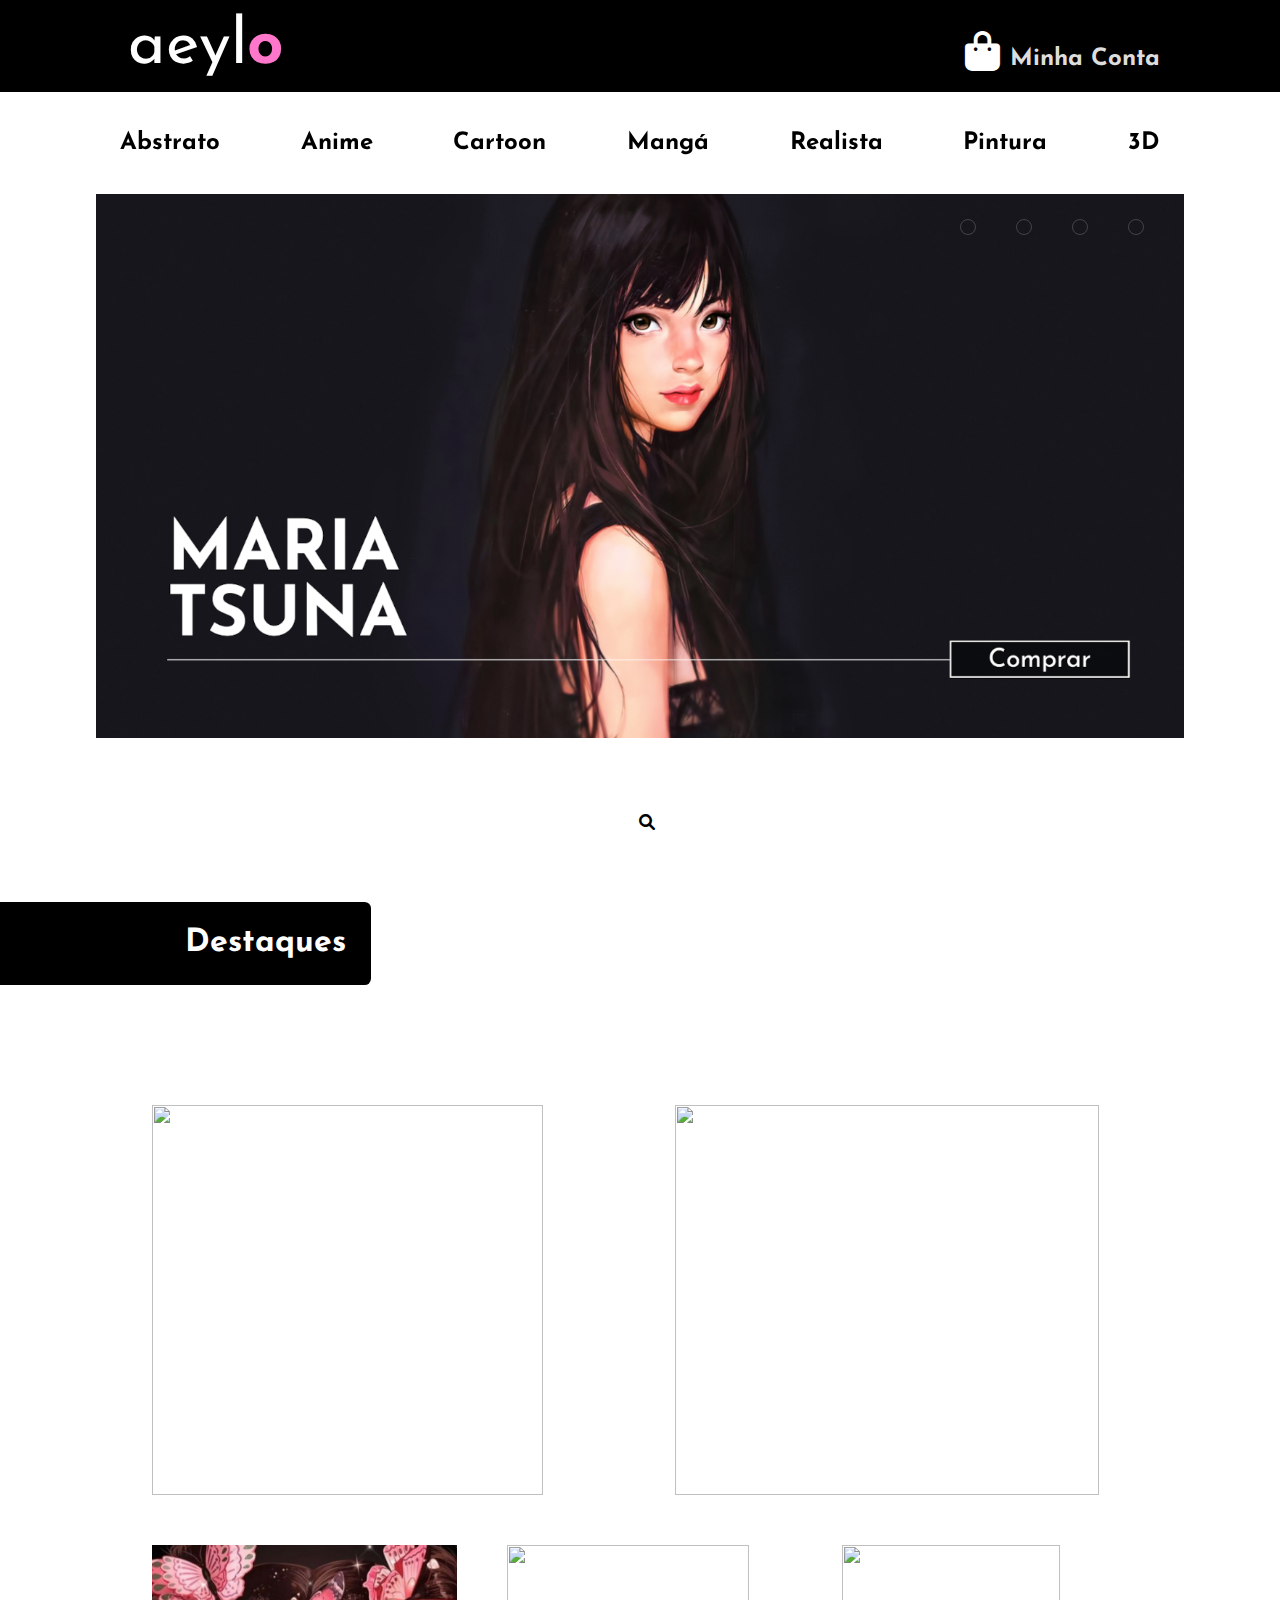
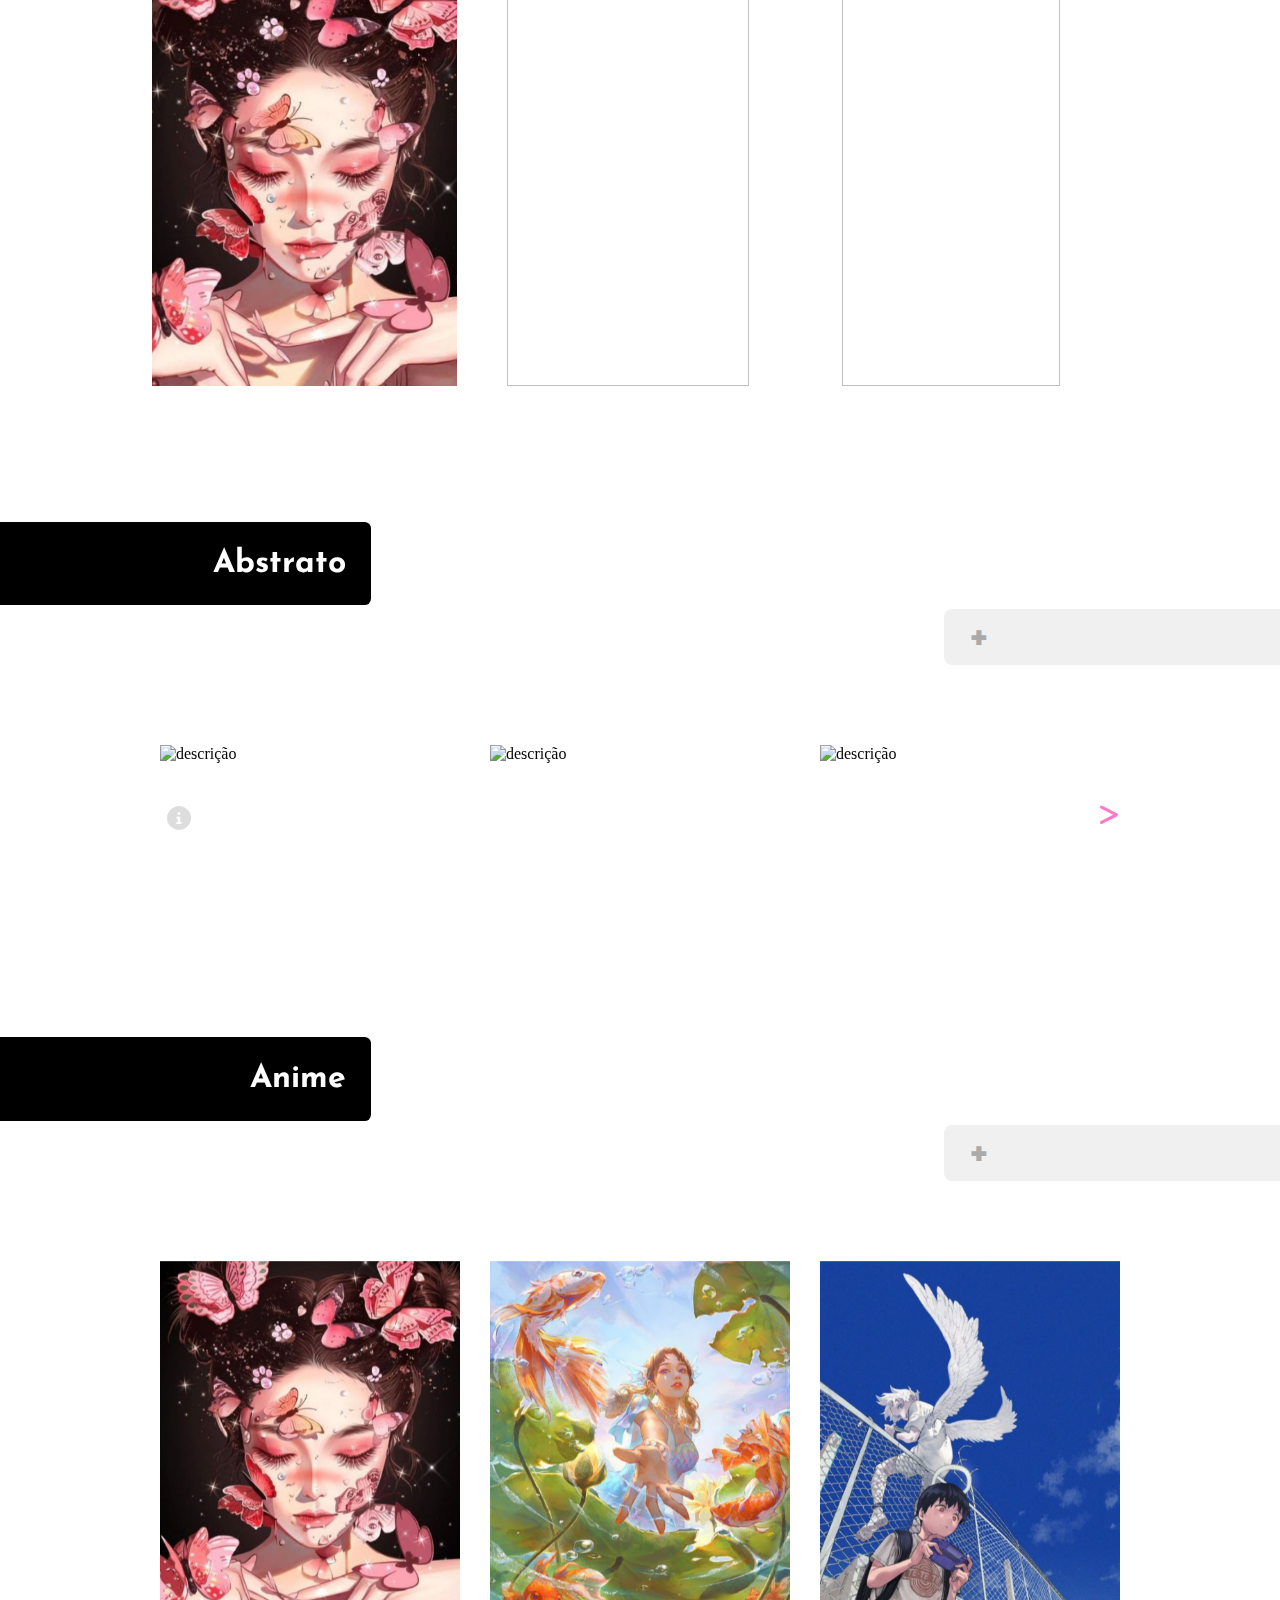
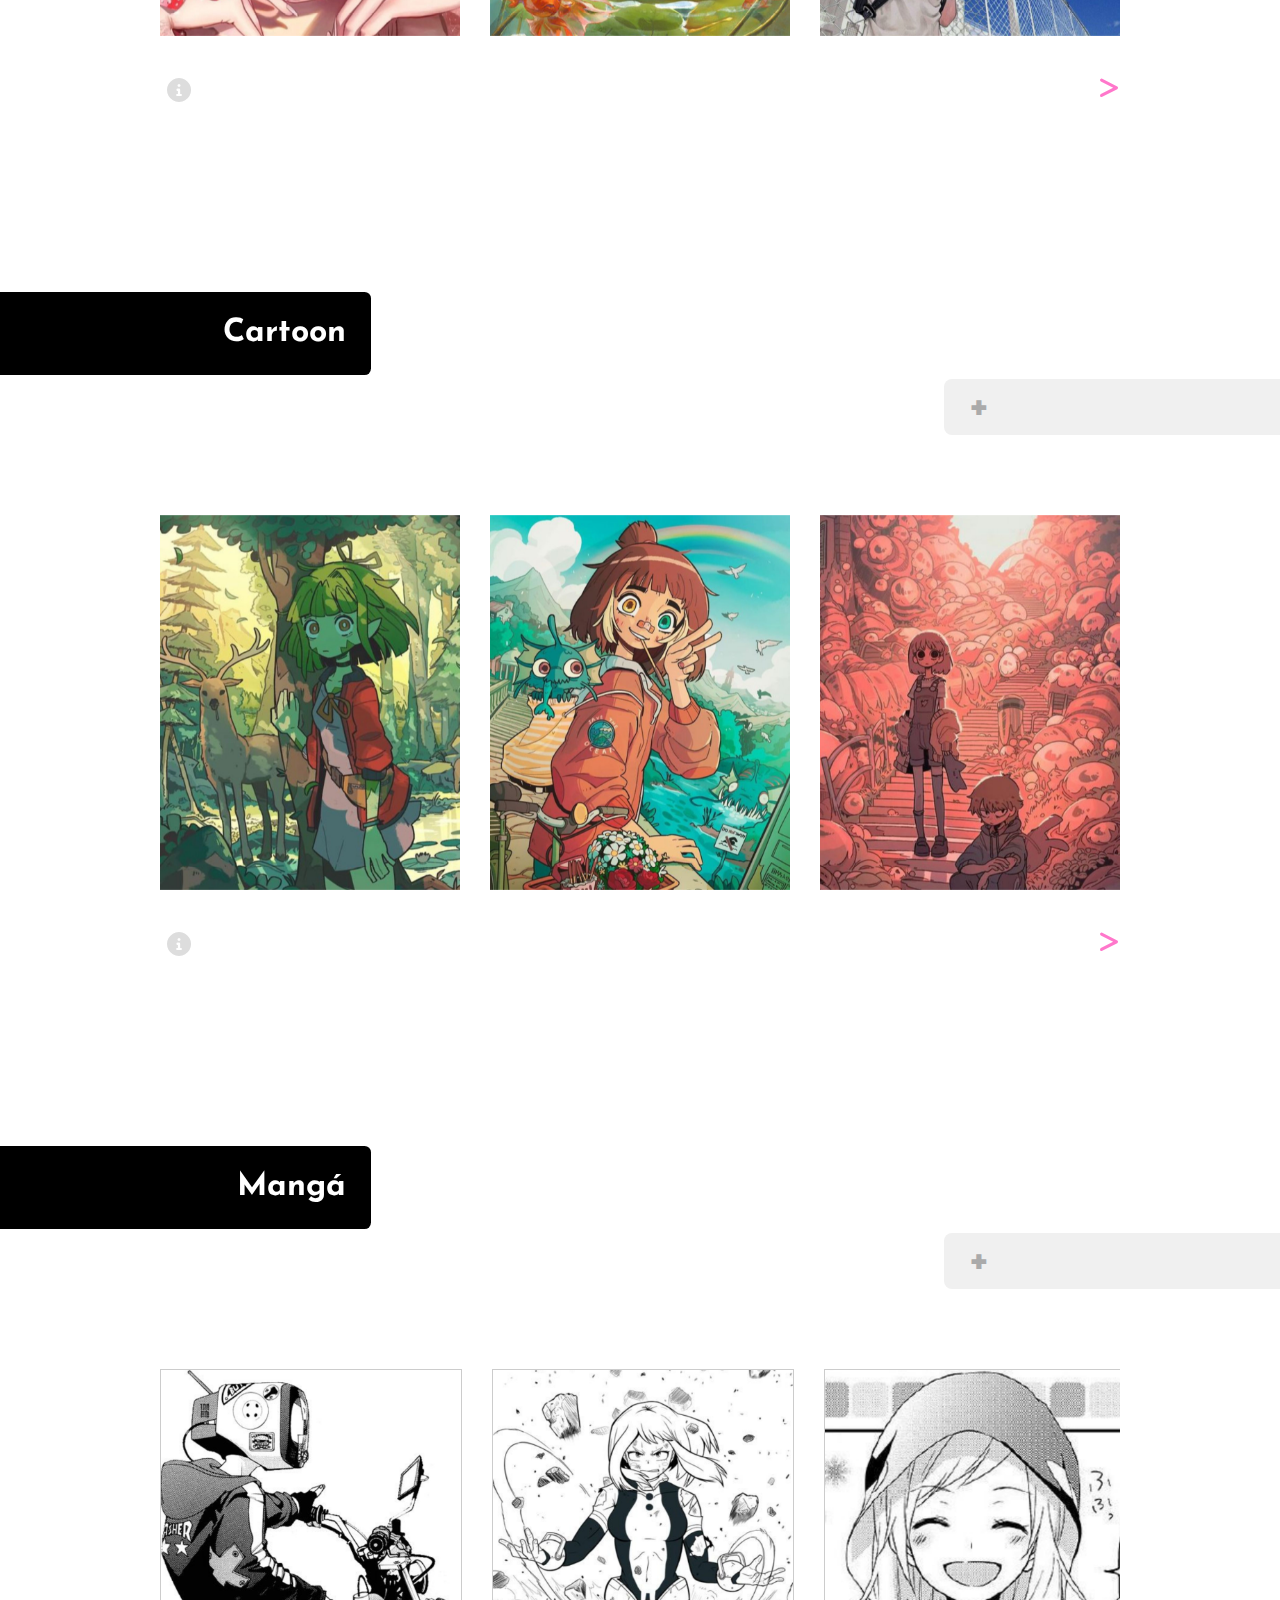
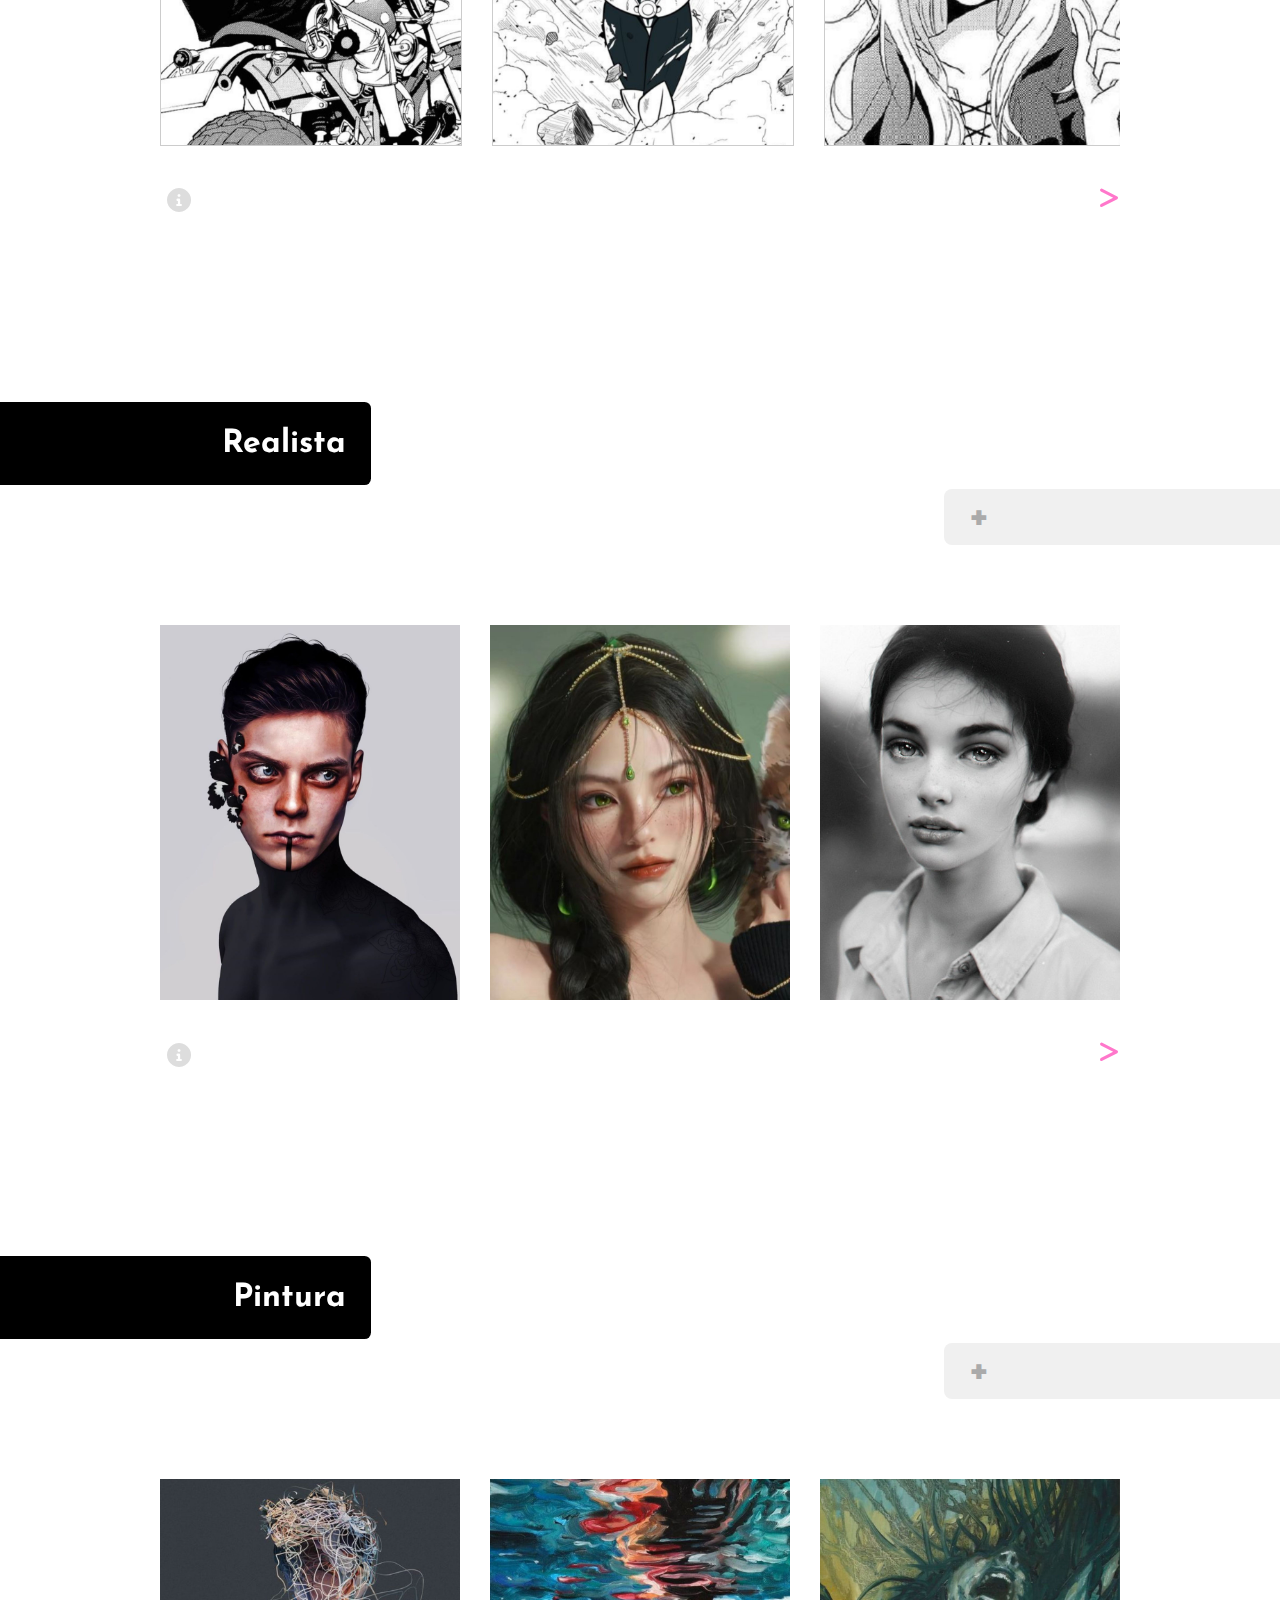
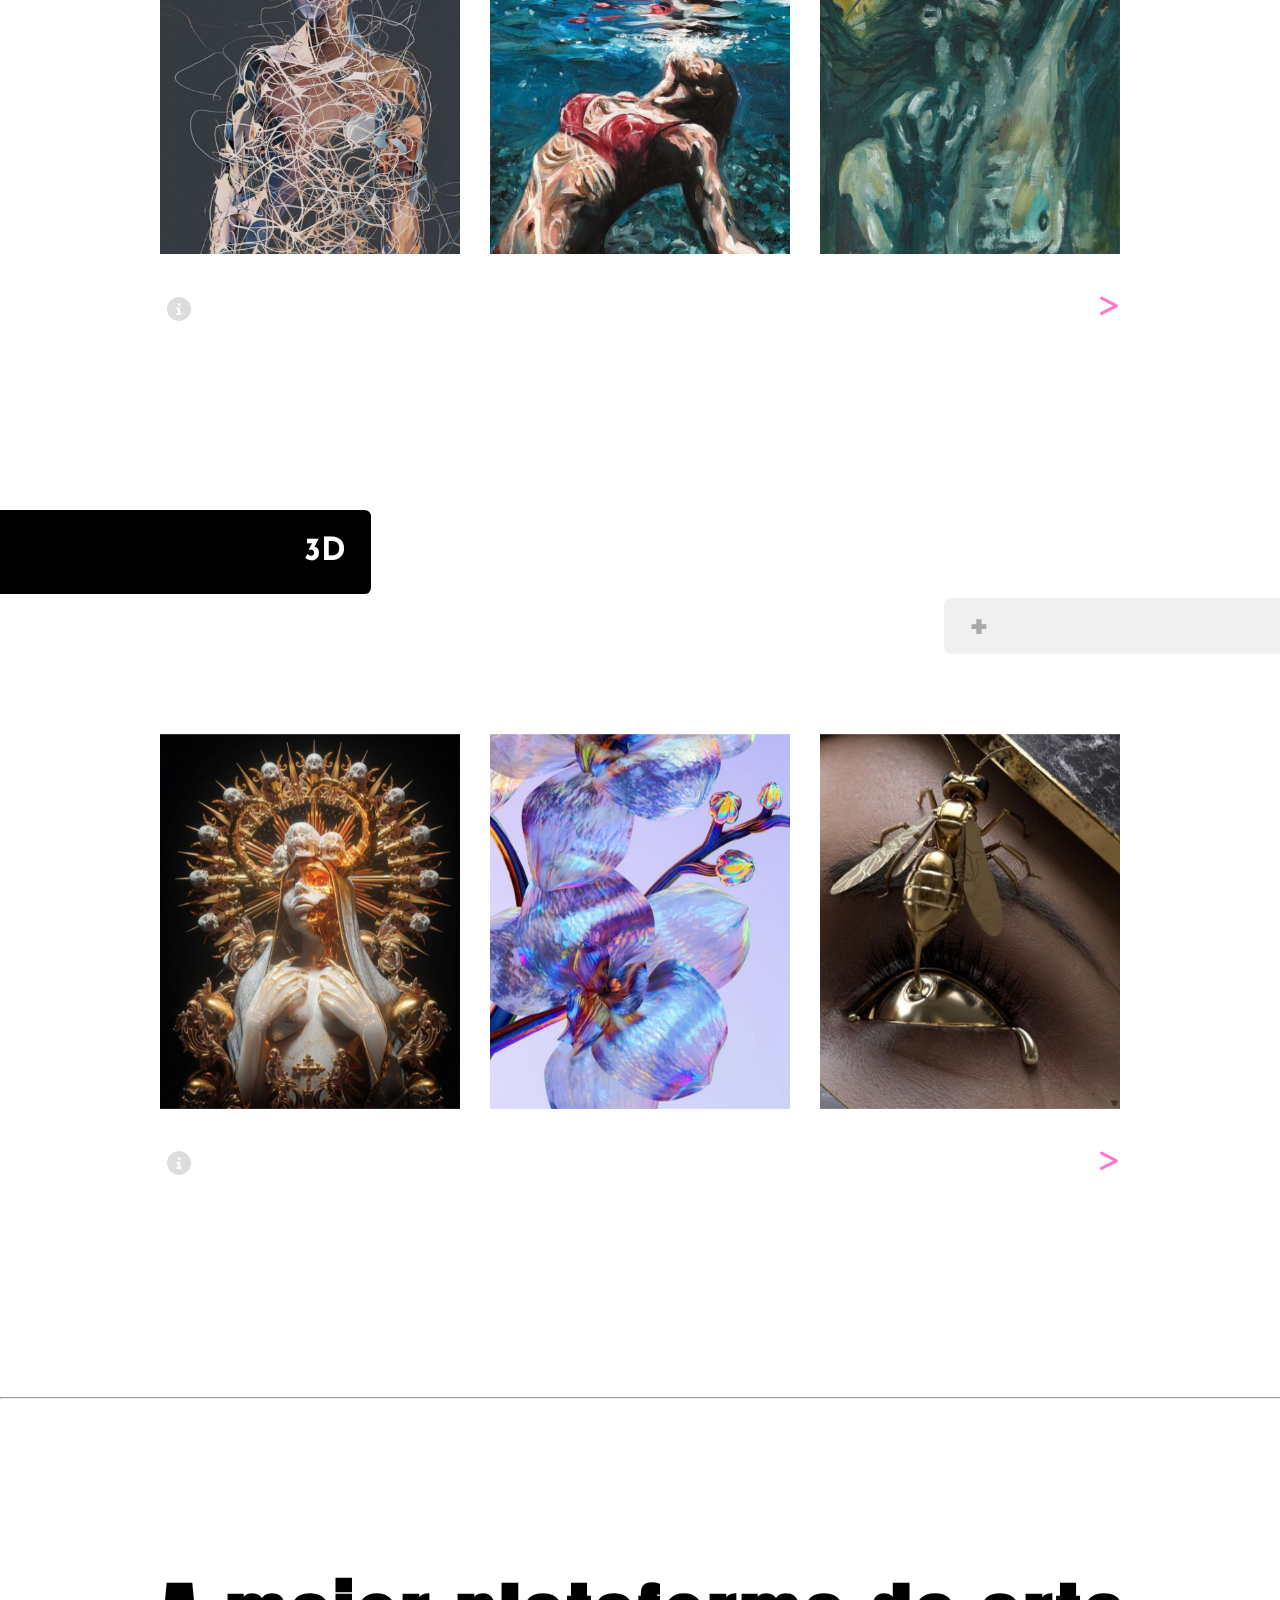
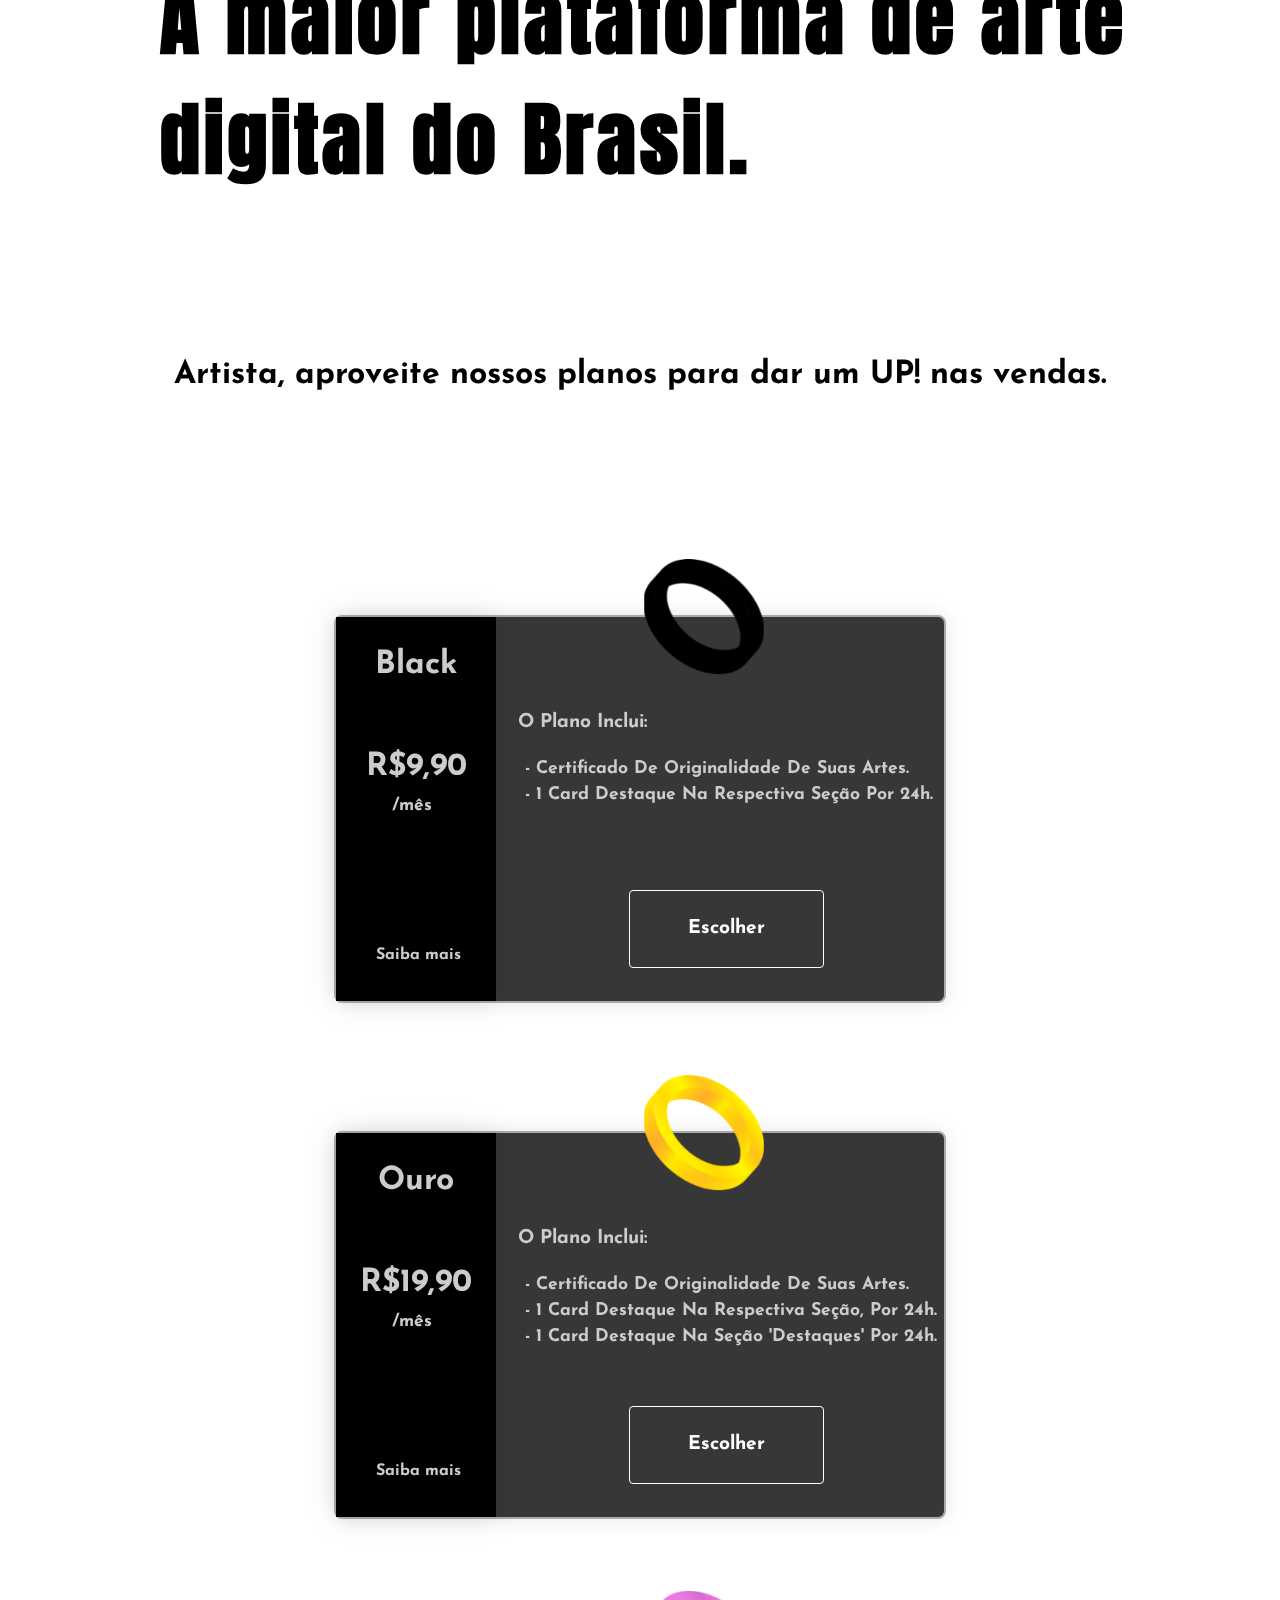
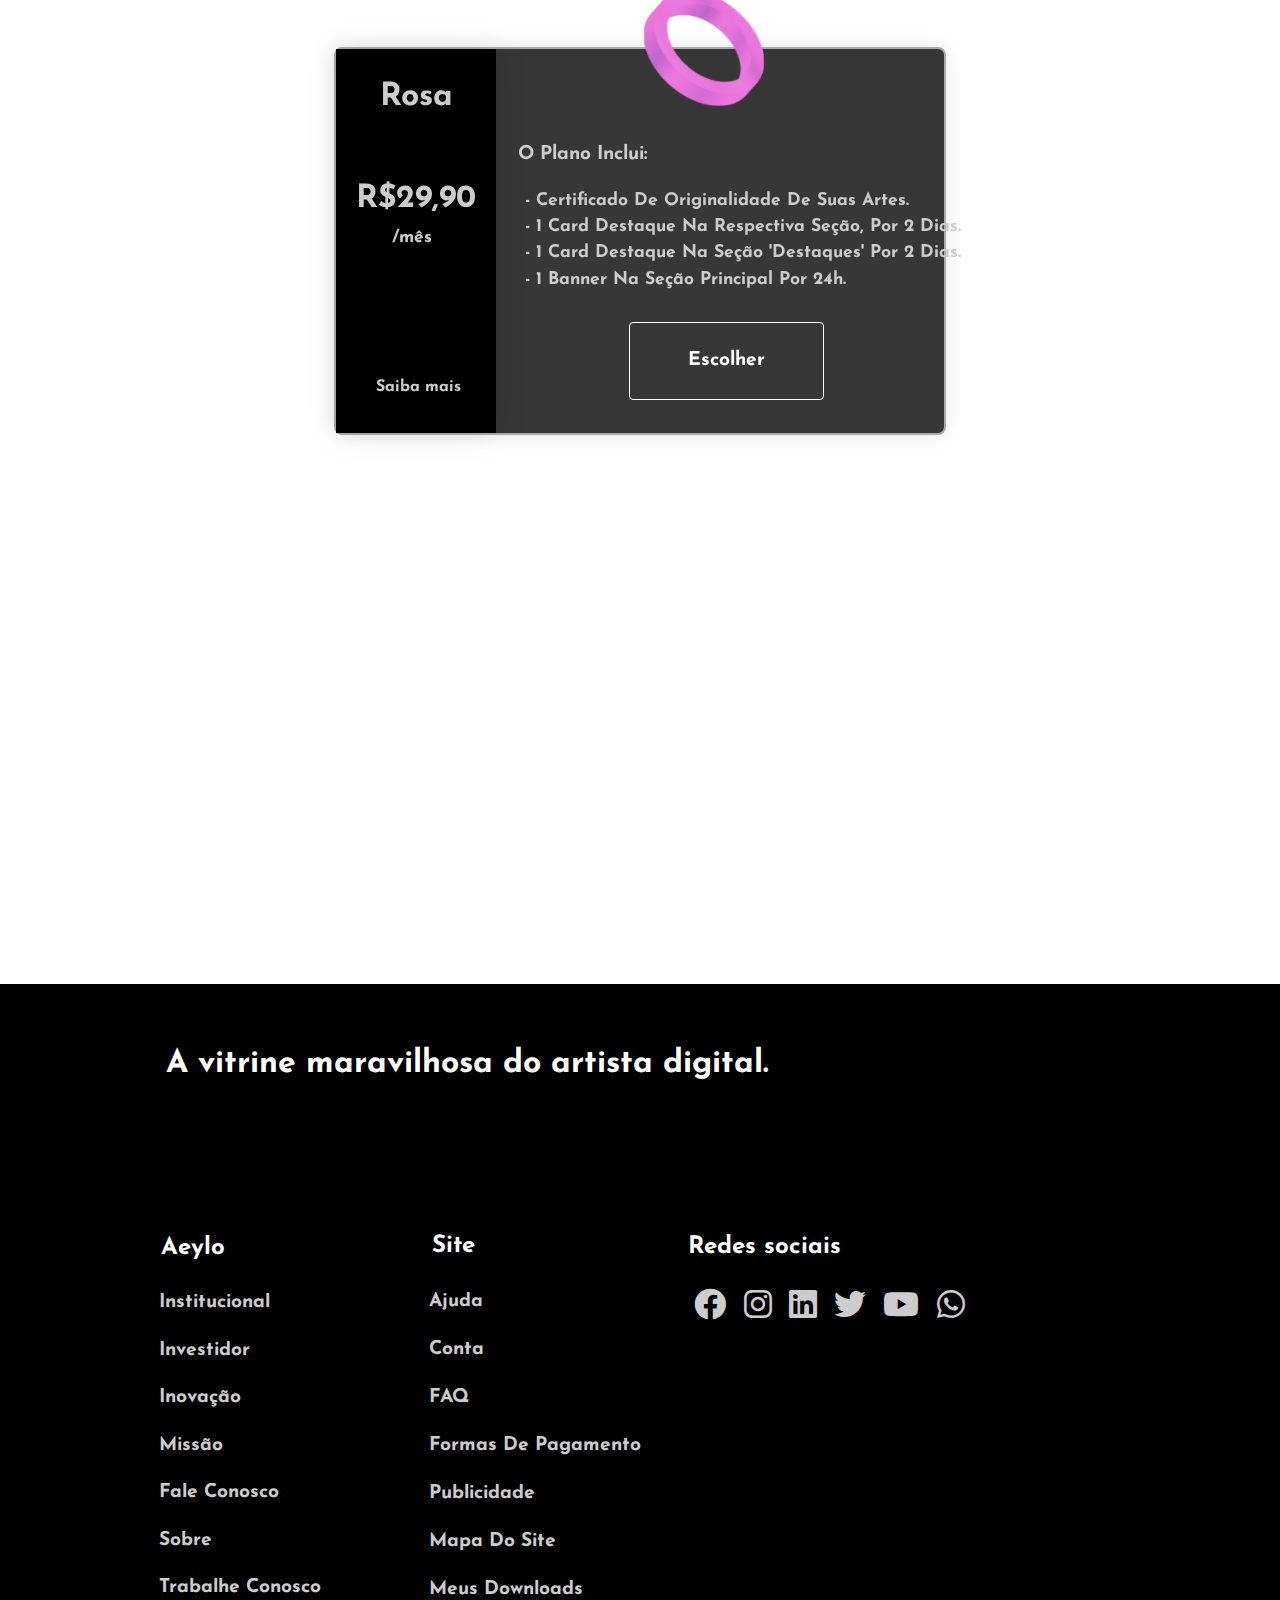
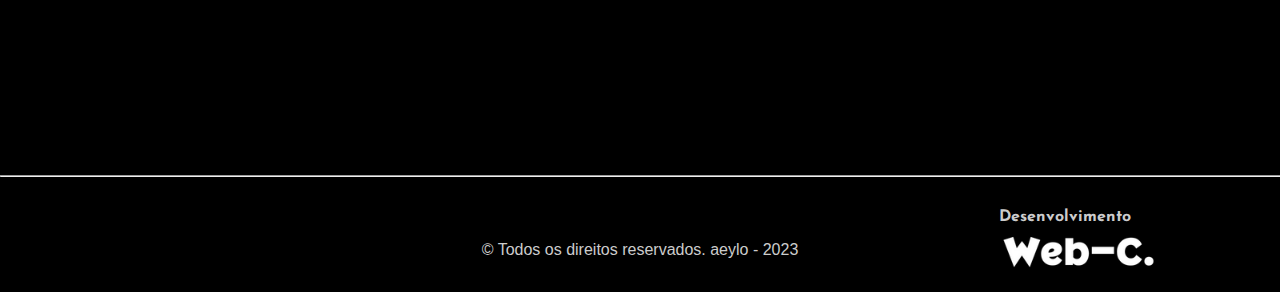
==== index.html @ 9565bddc "primeiro commit" ====
<!DOCTYPE html>
<html lang="pt-br">
<head>
    <meta charset="UTF-8">
    <meta name="viewport" content="width=device-width, initial-scale=1.0">
    <meta charset="utf-8">
    <meta name="author" content="Walison Corbat">
    <meta name="description" content="Plataforma para divulgação de trabalhos digitais">
    <meta name="keywords" content="Aeylo, ilustrações digitais, animes, mangás, arte 3d, realistas">
    <script src="https://unpkg.com/scrollreveal"></script>
    <link rel="stylesheet" href="./style.css">
    <link rel="stylesheet" href="../Fontes/Corporate A Light.ttf">
    <link rel="stylesheet" href="./Fontes/fontawesome-free-6.1.0-web/css/all.min.css">
    <link rel="preconnect" href="https://fonts.googleapis.com">
    <link rel="preconnect" href="https://fonts.gstatic.com" crossorigin>
    <link href="https://fonts.googleapis.com/css2?family=Josefin+Sans:wght@100&display=swap" rel="stylesheet">
    <link rel="preconnect" href="https://fonts.googleapis.com">
    <link rel="preconnect" href="https://fonts.gstatic.com" crossorigin>
    <link href="https://fonts.googleapis.com/css2?family=Anton&family=Josefin+Sans:wght@100&display=swap" rel="stylesheet">
    <link rel="stylesheet" href="https://unpkg.com/swiper/swiper-bundle.min.css"/>
    <script src="https://unpkg.com/swiper/swiper-bundle.min.js"></script>
  

    <title>aeylo - A vitrine maravilhosa do artista digital</title>
    
</head>

<body>      

        <header>
            <p class="logotipo"><a href="">aeyl<p id="o">o</id></a></p>
            <p class="minha_conta"><a href="#">minha conta</a></p>
            <i class="fa-solid fa-bag-shopping"></i>
        </header>

        <nav id="nav" reveal>
            <span id="hamburguer"></span>
                <button id="btn-mobile">menu</button>

            <ul id="menu">
                <li><a href="#">abstrato</a></li>
                <li><a href="#">anime</a></li>
                <li><a href="#">cartoon</a></li>
                <li><a href="#">mangá</a></li>
                <li><a href="#">realista</a></li>
                <li><a href="#">pintura</a></li>
                <li><a href="#">3D</a></li>
            </ul>
        </nav>
        
        <!--image slider start-->
        <div class="slider">
            <div class="slides reveal">

                <!--radio button start-->
                <input type="radio" name="radio-btn" id="radio1">
                <input type="radio" name="radio-btn" id="radio2">
                <input type="radio" name="radio-btn" id="radio3">
                <input type="radio" name="radio-btn" id="radio4">
                <input type="radio" name="radio-btn" id="radio5">
                <!--radio button end-->
                <!--slide images start-->

                <div class="slide s1 first">
                    <a href="#"><img src="Imagens/banner-1gimp.png" alt="Desenho de uma garota de cabelos pretos segurando um mascote enquanto desbrava um lugar fantasioso"></a>
                </div>
                <div class="slide s2">
                    <a href="#"><img src="Imagens/banner-2gimp.png" alt="Desenho de uma feiticeira negra apreciando uma borboleta de luz"></a>
                </div>
                <div class="slide s3">
                    <a href="#"><img src="Imagens/banner-3gimp.png" alt="Desenho de uma garota de cabelos longos olhando para a tela"></a>
                </div>
                <div class="slide s4">
                    <a href="#"><img src="Imagens/banner-4gimp.png" alt="Desenho 3d de uma gatora de cabelos cacheados castanhos"></a>
                </div>
                <!--slide images end-->
                <!--automatic navigation start-->
                <div class="navigation-auto">
                    <div class="auto-btn1"></div>
                    <div class="auto-btn2"></div>
                    <div class="auto-btn3"></div>
                    <div class="auto-btn4"></div>
                </div>
                <!--automatic navigation end-->
                <!--manual navigation start-->
                <div class="navigation-manual">
                    <label for="radio1" class="manual-btn"></label>
                    <label for="radio2" class="manual-btn"></label>
                    <label for="radio3" class="manual-btn"></label>
                    <label for="radio4" class="manual-btn"></label>
                </div>
                <!--manual navigation end-->
            </div>
        </div>

        <span class="bg-search">
        <div class="search-box">
            <input type="text" placeholder="Procurando alguma arte ou artista?" class="search-input">
            <a href="#" class="search-btn">
                <i class="fas fa-search"></i>
            </a>
        </div>

        <h3 id="destaques">Destaques</h3>
        <section class="destaques_container reveal">
            <div class="grid-wrap">
                <ul>
                <li>
                    <img src="Imagens/D1.jpg" alt="">
                    <div class="card-info1">
                    <a href="#"><p class="text-title1">Laura H. Benz</p></a>
                    <a href="#"><p class="text-body1">Girl in Dark Prevanency</p></a>
                    <a href="#"><p class="category1">Realista</p></a>
                    <button class="card-button1">Ir à loja</button>
                    <div class="icons-hover">
                    <i class="fa-solid fa-heart" title="Adicionar aos favoritos"></i>
                    <i class="fa-solid fa-basket-shopping" title="Adicionar a sacola"></i>
                    <i class="fa-solid fa-share-nodes" title="Compartilhar"></i>
                    </div>
                    </div>
                </li>
                <li>
                    <img src="Imagens/D2.jpg" alt="">
                    <div class="card-info2">
                    <a href="#"><p class="text-title2">Milla Amano</p></a>
                    <a href="#"><p class="text-body2">The Think</p></a>
                    <a href="#"><p class="category2">Realista</p></a>
                    <button class="card-button2">Ir à loja</button>
                    <div class="icons-hover">
                    <i class="fa-solid fa-heart" title="Adicionar aos favoritos"></i>
                    <i class="fa-solid fa-basket-shopping" title="Adicionar a sacola"></i>
                    <i class="fa-solid fa-share-nodes" title="Compartilhar"></i>
                    </div>
                    </div>
                </li>
                <li>
                    <img src="Imagens/anime1.jpg" alt="">
                    <div class="card-info3">
                    <a href="#"><p class="text-title3">Sam Tsuo</p></a>
                    <a href="#"><p class="text-body3">Moments of Carla with yours pink butterfly</p></a>
                    <a href="#"><p class="category3">anime</p></a>
                    <button class="card-button3">Ir à loja</button>
                    <div class="icons-hover">
                    <i class="fa-solid fa-heart" title="Adicionar aos favoritos"></i>
                    <i class="fa-solid fa-basket-shopping" title="Adicionar a sacola"></i>
                    <i class="fa-solid fa-share-nodes" title="Compartilhar"></i>
                    </div>
                    </div>
                </li>
                <li>
                    <img src="Imagens/D3.jpg" alt="">
                    <div class="card-info4">
                    <a href="#"><p class="text-title4">Walison Corbat</p></a>
                    <a href="#"><p class="text-body4">Anna</p></a>
                    <a href="#"><p class="category4">Pintura</p></a>
                    <button class="card-button4">Ir à loja</button>
                    <div class="icons-hover">
                    <i class="fa-solid fa-heart" title="Adicionar aos favoritos"></i>
                    <i class="fa-solid fa-basket-shopping" title="Adicionar a sacola"></i>
                    <i class="fa-solid fa-share-nodes" title="Compartilhar"></i>
                    </div>
                    </div>
                </li>
                <li>
                    <img src="Imagens/D4.jpg" alt="">
                    <div class="card-info5">
                    <a href="#"><p class="text-title5">Daniel Silva</p></a>
                    <a href="#"><p class="text-body5">O Gato Sobre Ouro Azul</p></a>
                    <a href="#"><p class="category5">Abstrato</p></a>
                    <button class="card-button5">Ir à loja</button>
                    <div class="icons-hover">
                    <i class="fa-solid fa-heart" title="Adicionar aos favoritos"></i>
                    <i class="fa-solid fa-basket-shopping" title="Adicionar a sacola"></i>
                    <i class="fa-solid fa-share-nodes" title="Compartilhar"></i>
                    </div>
                    </div>
                </li>
                </ul>
                </div> 
                
            </section>

            <h3 id="abstrato">Abstrato</h3><h3 class="visitar-secao"><a href="#">+</a></h3>
            <section class="abstrato_container swiper mySwiper reveal">


                <div class="abstrato swiper-wrapper">

                    
                    <div class="info-abstrato"><a  href="#" target="_blank" >Mateus Arruda - A vingança da floresta<button class="card-button1 button-section">Ir à loja</button></a></div>
                    <img class="swiper-slide" src="Imagens/abstrato14.jpg" alt="descrição">

                    <div class="info-abstrato"><a  href="#" target="_blank" >Elaine Lima - O ofusco da face<button class="card-button1 button-section">Ir à loja</button></a></div>
                    <img class="swiper-slide" src="Imagens/abstrato13.jpg" alt="descrição">

                    <div class="info-abstrato"><a  href="#" target="_blank" >Elfiha Alim - Endless in circles<button class="card-button1 button-section">Ir à loja</button></a></div>
                    <img class="swiper-slide" src="Imagens/abstrato12.jpg" alt="descrição">

                    <div class="info-abstrato"><a  href="#" target="_blank" >Tiago Versali - Renascimento<button class="card-button1 button-section">Ir à loja</button></a></div>
                    <img class="swiper-slide" src="Imagens/abstrato11.jpg" alt="descrição">

                    <div class="info-abstrato"><a  href="#" target="_blank" >Maria Lima - Explosões em camadas<button class="card-button1 button-section">Ir à loja</button></a></div>
                    <img class="swiper-slide" src="Imagens/abstrato10.jpg" alt="descrição">

                    <div class="info-abstrato"><a  href="#" target="_blank" >Herbert Ovalai - The fissure in colors<button class="card-button1 button-section">Ir à loja</button></a></div>
                    <img class="swiper-slide" src="Imagens/abstrato7.jpg" alt="descrição">

                    <div class="info-abstrato"><a  href="#" target="_blank" >João da Silva - sobre concepções<button class="card-button1 button-section">Ir à loja</button></a></div>
                    <img class="swiper-slide" src="Imagens/abstrato9.jpg" alt="descrição">

                    <div class="info-abstrato"><a  href="#" target="_blank" >Margarett CH - A luta azul<button class="card-button1 button-section">Ir à loja</button></a></div>
                    <img class="swiper-slide" src="Imagens/abstrato3.jpg" alt="descrição">

                    <div class="info-abstrato"><a  href="#" target="_blank" >Amanda Lima - No turbilhão de cores eu nasci<button class="card-button1 button-section">Ir à loja</button></a></div>
                    <img class="swiper-slide" src="Imagens/abstrato8.jpg" alt="descrição">

                </div>
                <i class="fa-solid fa-alicorn"></i>
                <i class="fa-solid fa-circle-info" title="Informações sobre a arte, no canto superior esquerdo das imagens."></i>
                <i class="fa-solid fa-arrow-right-to-line fa-beat">></i>

            </section>

            <h3 id="anime">Anime</h3><h3 class="visitar-secao"><a href="#">+</a></h3>
            <section class="anime_container swiper mySwiper reveal">

                <div class="anime swiper-wrapper">

                    <div class="info-anime"><a  href="#" target="_blank" >Mateus Arruda - A vingança da floresta<button class="card-button1 button-section">Ir à loja</button></a></div>
                    <img class="swiper-slide" src="Imagens/anime1.jpg" alt="descrição">

                    <div class="info-anime"><a  href="#" target="_blank" >Elaine Lima - O ofusco da face<button class="card-button1 button-section">Ir à loja</button></a></div>
                    <img class="swiper-slide" src="Imagens/anime2.jpg" alt="descrição">

                    <div class="info-anime"><a  href="#" target="_blank" >Elfiha Alim - Endless in circles<button class="card-button1 button-section">Ir à loja</button></a></div>
                    <img class="swiper-slide" src="Imagens/anime3.jpg" alt="descrição">

                    <div class="info-anime"><a  href="#" target="_blank" >Tiago Versali - Renascimento<button class="card-button1 button-section">Ir à loja</button></a></div>
                    <img class="swiper-slide" src="Imagens/anime4.jpg" alt="descrição">

                    <div class="info-anime"><a  href="#" target="_blank" >Maria Lima - Explosões em camadas<button class="card-button1 button-section">Ir à loja</button></a></div>
                    <img class="swiper-slide" src="Imagens/anime5.jpg" alt="descrição">

                    <div class="info-anime"><a  href="#" target="_blank" >Herbert Ovalai - The fissure in colors<button class="card-button1 button-section">Ir à loja</button></a></div>
                    <img class="swiper-slide" src="Imagens/anime6.jpg" alt="descrição">

                    <div class="info-anime"><a  href="#" target="_blank" >Amanda Lima - No turbilhão de cores eu nasci<button class="card-button1 button-section">Ir à loja</button></a></div>
                    <img class="swiper-slide" src="Imagens/anime7.jpg" alt="descrição">

                    <div class="info-anime"><a  href="#" target="_blank" >Margarett CH - A luta azul<button class="card-button1 button-section">Ir à loja</button></a></div>
                    <img class="swiper-slide" src="Imagens/anime8.jpg" alt="descrição">

                    <div class="info-anime"><a  href="#" target="_blank" >Amanda Lima - No turbilhão de cores eu nasci<button class="card-button1 button-section">Ir à loja</button></a></div>
                    <img class="swiper-slide" src="Imagens/anime9.jpg" alt="descrição">

                </div>
                <i class="fa-solid fa-circle-info" title="Informações sobre a arte, no canto superior esquerdo das imagens."></i>
                <i class="fa-solid fa-arrow-right-to-line fa-beat">></i>
            </section>


            <h3 id="cartoon">Cartoon</h3><h3 class="visitar-secao"><a href="#">+</a></h3>
            <section class="cartoon_container swiper mySwiper reveal">

                <div class="cartoon swiper-wrapper">

                    <div class="info-anime"><a  href="#" target="_blank" >Mateus Arruda - A vingança da floresta<button class="card-button1 button-section">Ir à loja</button></a></div>
                    <img class="swiper-slide" src="Imagens/cartoon1.jpg" alt="descrição">

                    <div class="info-abstrato"><a  href="#" target="_blank" >Elaine Lima - O ofusco da face<button class="card-button1 button-section">Ir à loja</button></a></div>
                    <img class="swiper-slide" src="Imagens/cartoon2.jpg" alt="descrição">

                    <div class="info-abstrato"><a  href="#" target="_blank" >Elfiha Alim - Endless in circles<button class="card-button1 button-section">Ir à loja</button></a></div>
                    <img class="swiper-slide" src="Imagens/cartoon3.jpg" alt="descrição">

                    <div class="info-abstrato"><a  href="#" target="_blank" >Tiago Versali - Renascimento<button class="card-button1 button-section">Ir à loja</button></a></div>
                    <img class="swiper-slide" src="Imagens/cartoon4.jpg" alt="descrição">

                    <div class="info-abstrato"><a  href="#" target="_blank" >Maria Lima - Explosões em camadas<button class="card-button1 button-section">Ir à loja</button></a></div>
                    <img class="swiper-slide" src="Imagens/cartoon5.jpg" alt="descrição">

                    <div class="info-abstrato"><a  href="#" target="_blank" >Herbert Ovalai - The fissure in colors<button class="card-button1 button-section">Ir à loja</button></a></div>
                    <img class="swiper-slide" src="Imagens/cartoon6.jpg" alt="descrição">

                    <div class="info-abstrato"><a  href="#" target="_blank" >Amanda Lima - No turbilhão de cores eu nasci<button class="card-button1 button-section">Ir à loja</button></a></div>
                    <img class="swiper-slide" src="Imagens/cartoon7.jpg" alt="descrição">

                    <div class="info-abstrato"><a  href="#" target="_blank" >Margarett CH - A luta azul<button class="card-button1 button-section">Ir à loja</button></a></div>
                    <img class="swiper-slide" src="Imagens/cartoon8.jpg" alt="descrição">

                    <div class="info-abstrato"><a  href="#" target="_blank" >Amanda Lima - No turbilhão de cores eu nasci<button class="card-button1 button-section">Ir à loja</button></a></div>
                    <img class="swiper-slide" src="Imagens/cartoon9.jpg" alt="descrição">

                </div>
                <i class="fa-solid fa-circle-info" title="Informações sobre a arte, no canto superior esquerdo das imagens."></i>
                <i class="fa-solid fa-arrow-right-to-line fa-beat">></i>
            </section>


            <h3 id="manga">Mangá</h3><h3 class="visitar-secao"><a href="#">+</a></h3>
            <section class="manga_container swiper mySwiper reveal">

                <div class="manga swiper-wrapper">

                    <div class="info-manga"><a  href="#" target="_blank" >Mateus Arruda - A vingança da floresta<button class="card-button1 button-section">Ir à loja</button></a></div>
                    <img class="swiper-slide" src="Imagens/manga7.jpg" alt="descrição">

                    <div class="info-abstrato"><a  href="#" target="_blank" >Elaine Lima - O ofusco da face<button class="card-button1 button-section">Ir à loja</button></a></div>
                    <img class="swiper-slide" src="Imagens/manga2.jpg" alt="descrição">

                    <div class="info-abstrato"><a  href="#" target="_blank" >Elfiha Alim - Endless in circles<button class="card-button1 button-section">Ir à loja</button></a></div>
                    <img class="swiper-slide" src="Imagens/manga3.jpg" alt="descrição">

                    <div class="info-abstrato"><a  href="#" target="_blank" >Tiago Versali - Renascimento<button class="card-button1 button-section">Ir à loja</button></a></div>
                    <img class="swiper-slide" src="Imagens/manga4.jpg" alt="descrição">

                    <div class="info-abstrato"><a  href="#" target="_blank" >Maria Lima - Explosões em camadas<button class="card-button1 button-section">Ir à loja</button></a></div>
                    <img class="swiper-slide" src="Imagens/manga5.jpg" alt="descrição">

                    <div class="info-abstrato"><a  href="#" target="_blank" >Herbert Ovalai - The fissure in colors<button class="card-button1 button-section">Ir à loja</button></a></div>
                    <img class="swiper-slide" src="Imagens/manga6.jpg" alt="descrição">

                    <div class="info-abstrato"><a  href="#" target="_blank" >Amanda Lima - No turbilhão de cores eu nasci<button class="card-button1 button-section">Ir à loja</button></a></div>
                    <img class="swiper-slide" src="Imagens/manga7.jpg" alt="descrição">

                    <div class="info-abstrato"><a  href="#" target="_blank" >Margarett CH - A luta azul<button class="card-button1 button-section">Ir à loja</button></a></div>
                    <img class="swiper-slide" src="Imagens/manga8.jpg" alt="descrição">

                    <div class="info-abstrato"><a  href="#" target="_blank" >Amanda Lima - No turbilhão de cores eu nasci<button class="card-button1 button-section">Ir à loja</button></a></div>
                    <img class="swiper-slide" src="Imagens/manga9.jpg" alt="descrição">

                </div>
                <i class="fa-solid fa-circle-info" title="Informações sobre a arte, no canto superior esquerdo das imagens."></i>
                <i class="fa-solid fa-arrow-right-to-line fa-beat">></i>
            </section>


            <h3 id="realista">Realista</h3><h3 class="visitar-secao"><a href="#">+</a></h3>
            <section class="realista_container swiper mySwiper reveal">
                
                <div class="realista swiper-wrapper">

                    <div class="info-realista"><a  href="#" target="_blank" >Mateus Arruda - A vingança da floresta<button class="card-button1 button-section">Ir à loja</button></a></div>
                    <img class="swiper-slide" src="Imagens/realista1.jpg" alt="descrição">

                    <div class="info-abstrato"><a  href="#" target="_blank" >Elaine Lima - O ofusco da face<button class="card-button1 button-section">Ir à loja</button></a></div>
                    <img class="swiper-slide" src="Imagens/realista2.jpg" alt="descrição">

                    <div class="info-abstrato"><a  href="#" target="_blank" >Elfiha Alim - Endless in circles<button class="card-button1 button-section">Ir à loja</button></a></div>
                    <img class="swiper-slide" src="Imagens/realista3.jpg" alt="descrição">

                    <div class="info-abstrato"><a  href="#" target="_blank" >Tiago Versali - Renascimento<button class="card-button1 button-section">Ir à loja</button></a></div>
                    <img class="swiper-slide" src="Imagens/realista4.jpg" alt="descrição">

                    <div class="info-abstrato"><a  href="#" target="_blank" >Maria Lima - Explosões em camadas<button class="card-button1 button-section">Ir à loja</button></a></div>
                    <img class="swiper-slide" src="Imagens/realista5.jpg" alt="descrição">

                    <div class="info-abstrato"><a  href="#" target="_blank" >Herbert Ovalai - The fissure in colors<button class="card-button1 button-section">Ir à loja</button></a></div>
                    <img class="swiper-slide" src="Imagens/realista6.jpg" alt="descrição">

                    <div class="info-abstrato"><a  href="#" target="_blank" >Amanda Lima - No turbilhão de cores eu nasci<button class="card-button1 button-section">Ir à loja</button></a></div>
                    <img class="swiper-slide" src="Imagens/realista7.jpg" alt="descrição">

                    <div class="info-abstrato"><a  href="#" target="_blank" >Margarett CH - A luta azul<button class="card-button1 button-section">Ir à loja</button></a></div>
                    <img class="swiper-slide" src="Imagens/realista8.jpg" alt="descrição">

                    <div class="info-abstrato"><a  href="#" target="_blank" >Amanda Lima - No turbilhão de cores eu nasci<button class="card-button1 button-section">Ir à loja</button></a></div>
                    <img class="swiper-slide" src="Imagens/realista9.jpg" alt="descrição">

                </div>
                <i class="fa-solid fa-circle-info" title="Informações sobre a arte, no canto superior esquerdo das imagens."></i>
                <i class="fa-solid fa-arrow-right-to-line fa-beat">></i>
            </section>

            <h3 id="pintura">Pintura</h3><h3 class="visitar-secao"><a href="#">+</a></h3>
            <section class="pintura_container swiper mySwiper reveal">
                
                <div class="pintura swiper-wrapper">

                    <div class="info-pintura"><a  href="#" target="_blank" >Mateus Arruda - A vingança da floresta<button class="card-button1 button-section">Ir à loja</button></a></div>
                    <img class="swiper-slide" src="Imagens/pintura1.jpg" alt="descrição">

                    <div class="info-abstrato"><a  href="#" target="_blank" >Elaine Lima - O ofusco da face<button class="card-button1 button-section">Ir à loja</button></a></div>
                    <img class="swiper-slide" src="Imagens/pintura2.jpg" alt="descrição">

                    <div class="info-abstrato"><a  href="#" target="_blank" >Elfiha Alim - Endless in circles<button class="card-button1 button-section">Ir à loja</button></a></div>
                    <img class="swiper-slide" src="Imagens/pintura3.jpg" alt="descrição">

                    <div class="info-abstrato"><a  href="#" target="_blank" >Tiago Versali - Renascimento<button class="card-button1 button-section">Ir à loja</button></a></div>
                    <img class="swiper-slide" src="Imagens/pintura4.jpg" alt="descrição">

                    <div class="info-abstrato"><a  href="#" target="_blank" >Maria Lima - Explosões em camadas<button class="card-button1 button-section">Ir à loja</button></a></div>
                    <img class="swiper-slide" src="Imagens/pintura5.jpg" alt="descrição">

                    <div class="info-abstrato"><a  href="#" target="_blank" >Herbert Ovalai - The fissure in colors<button class="card-button1 button-section">Ir à loja</button></a></div>
                    <img class="swiper-slide" src="Imagens/pintura6.jpg" alt="descrição">

                    <div class="info-abstrato"><a  href="#" target="_blank" >Amanda Lima - No turbilhão de cores eu nasci<button class="card-button1 button-section">Ir à loja</button></a></div>
                    <img class="swiper-slide" src="Imagens/pintura7.jpg" alt="descrição">

                    <div class="info-abstrato"><a  href="#" target="_blank" >Margarett CH - A luta azul<button class="card-button1 button-section">Ir à loja</button></a></div>
                    <img class="swiper-slide" src="Imagens/pintura8.jpg" alt="descrição">

                    <div class="info-abstrato"><a  href="#" target="_blank" >Amanda Lima - No turbilhão de cores eu nasci<button class="card-button1 button-section">Ir à loja</button></a></div>
                    <img class="swiper-slide" src="Imagens/pintura9.jpg" alt="descrição">

                </div>
                <i class="fa-solid fa-circle-info" title="Informações sobre a arte, no canto superior esquerdo das imagens."></i>
                <i class="fa-solid fa-arrow-right-to-line fa-beat">></i>

            </section>


            <h3 id="tresd">3D</h3><h3 class="visitar-secao"><a href="#">+</a></h3>
            <section class="tresd_container swiper mySwiper reveal">
                <div class="tresd swiper-wrapper">

                    <div class="info-tresd"><a  href="#" target="_blank" >Mateus Arruda - A vingança da floresta<button class="card-button1 button-section">Ir à loja</button></a></div>
                    <img class="swiper-slide" src="Imagens/3d1.jpg" alt="descrição">

                    <div class="info-abstrato"><a  href="#" target="_blank" >Elaine Lima - O ofusco da face<button class="card-button1 button-section">Ir à loja</button></a></div>
                    <img class="swiper-slide" src="Imagens/3d2.jpg" alt="descrição">

                    <div class="info-abstrato"><a  href="#" target="_blank" >Elfiha Alim - Endless in circles<button class="card-button1 button-section">Ir à loja</button></a></div>
                    <img class="swiper-slide" src="Imagens/3d3.jpg" alt="descrição">

                    <div class="info-abstrato"><a  href="#" target="_blank" >Tiago Versali - Renascimento<button class="card-button1 button-section">Ir à loja</button></a></div>
                    <img class="swiper-slide" src="Imagens/3d4.jpg" alt="descrição">

                    <div class="info-abstrato"><a  href="#" target="_blank" >Maria Lima - Explosões em camadas<button class="card-button1 button-section">Ir à loja</button></a></div>
                    <img class="swiper-slide" src="Imagens/3d5.jpg" alt="descrição">

                    <div class="info-abstrato"><a  href="#" target="_blank" >Herbert Ovalai - The fissure in colors<button class="card-button1 button-section">Ir à loja</button></a></div>
                    <img class="swiper-slide" src="Imagens/3d6.jpg" alt="descrição">

                    <div class="info-abstrato"><a  href="#" target="_blank" >Amanda Lima - No turbilhão de cores eu nasci<button class="card-button1 button-section">Ir à loja</button></a></div>
                    <img class="swiper-slide" src="Imagens/3d7.jpg" alt="descrição">

                    <div class="info-abstrato"><a  href="#" target="_blank" >Margarett CH - A luta azul<button class="card-button1 button-section">Ir à loja</button></a></div>
                    <img class="swiper-slide" src="Imagens/3d8.jpg" alt="descrição">

                    <div class="info-abstrato"><a  href="#" target="_blank" >Amanda Lima - No turbilhão de cores eu nasci<button class="card-button1 button-section">Ir à loja</button></a></div>
                    <img class="swiper-slide" src="Imagens/3d9.jpg" alt="descrição">

                </div>

                <i class="fa-solid fa-circle-info" title="Informações sobre a arte, no canto superior esquerdo das imagens."></i>
                <i class="fa-solid fa-arrow-right-to-line fa-beat">></i>
            </section>
                <hr>

                <h1 class="titulo-fim-de-secao reveal">A maior plataforma de arte<br> digital do Brasil.</h1> 

                <h3 class="title-section-cards reveal">Artista, aproveite nossos planos para dar um UP! nas vendas.</h3>
                    <section class="planos_container reveal">

                    <div class="plano-black">

                        <div class="card-black">
                            <img class="anel-black" src="Imagens/anel-black.png" alt="descrição">
                            <div class="pricecontainer-black">
                                <p class="title-black">Black</p>
                              <p class="price-black">R$9,90</p>
                              <p class="pricedescriptor-black">/mês</p>
                              <a href=""><p class="saiba-mais-card-rosa">Saiba mais</p></a>
                            </div>
                            <p class="includes-black">O plano inclui:</p>
                            <ul class="benefitlist-black">
                              <li>- Certificado de originalidade de suas artes.</li>
                              <li>- 1 Card destaque na respectiva seção por 24h.</li>
                            </ul>
                            <div class="btncontainer-plans">
                              <button>Escolher</button>
                            </div>
                          </div>
                    </div>
              
                    <div class="plano-ouro">

                        <div class="card-ouro">
                            <img class="anel-ouro" src="Imagens/anel-ouro.png" alt="descrição">
                            <div class="pricecontainer-ouro">
                                <p class="title-ouro">Ouro</p>
                              <p class="price-ouro">R$19,90</p>
                              <p class="pricedescriptor-ouro">/mês</p>
                              <a href=""><p class="saiba-mais-card-rosa">Saiba mais</p></a>
                            </div>
                            <p class="includes-ouro">O plano inclui:</p>
                            <ul class="benefitlist-ouro">
                              <li>- Certificado de originalidade de suas artes.</li>
                              <li>- 1 Card destaque na respectiva seção, por 24h.</li>
                              <li>- 1 Card destaque na seção 'Destaques' por 24h.</li>
                            </ul>
                            <div class="btncontainer-plans">
                              <button>Escolher</button>
                            </div>
                          </div>
                    </div>

                    <div class="plano-rosa">

                        <div class="card-rosa">
                            <img class="anel-rosa" src="Imagens/anel-rosa.png" alt="descrição">
                            <div class="pricecontainer-rosa">
                                <p class="title-rosa">Rosa</p>
                              <p class="price-rosa">R$29,90</p>
                              <p class="pricedescriptor-rosa">/mês</p>
                              <a href=""><p class="saiba-mais-card-rosa">Saiba mais</p></a>
                            </div>
                            <p class="includes-rosa">O plano inclui:</p>
                            <ul class="benefitlist-rosa">
                              <li>- Certificado de originalidade de suas artes.</li>
                              <li>- 1 Card destaque na respectiva seção, por 2 dias.</li>
                              <li>- 1 Card destaque na seção 'Destaques' por 2 dias.</li>
                              <li>- 1 Banner na seção principal por 24h.</li>

                            </ul>
                            <div class="btncontainer-plans">
                              <button>Escolher</button>
                            </div>
                          </div>
                    </div>

                </div>

                </section>
                
                <section class="ayelo-video-rodape">
                    <video src="Videos/Background video aylo rodapé.mp4" autoplay loop muted></video>
                    <h1 class="aylo-video-background">A vitrine maravilhosa do artista digital.</h1>
                </section>

        <script src="script.js"></script>

        <footer>
          <div class="topicos-rodape">
            <div class="topicos-rodape-1">
                <p class="h1-topico-rodape-1">Aeylo</p>
                <ul>
                    <li><a href="#">Institucional</a></li>
                    <li><a href="#">Investidor</a></li>
                    <li><a href="#">Inovação</a></li>
                    <li><a href="#">Missão</a></li>
                    <li><a href="#">Fale conosco</a></li>
                    <li><a href="#">Sobre</a></li>
                    <li><a href="#">Trabalhe conosco</a></li>
                </ul>
            </div>

            <div class="topicos-rodape-2">
                <p class="h1-topico-rodape-2">Site</p>
                <ul>
                    <li><a href="#">Ajuda</a></li>
                    <li><a href="#">Conta</a></li>
                    <li><a href="#">FAQ</a></li>
                    <li><a href="#">Formas de pagamento</a></li>
                    <li><a href="#">Publicidade</a></li>
                    <li><a href="#">Mapa do site</a></li>
                    <li><a href="#">Meus downloads</a></li>
                </ul>
            </div>
            
            <div class="redes-sociais">
                <p class="h1-topico-rodape-3">Redes sociais</p>
                    <a href="#"><i id="facebook" class="fa-brands fa-facebook"></i></a>
                    <a href="#"><i id="instagram" class="fa-brands fa-instagram"></i></a>
                    <a href="#"><i id="linkedin" class="fa-brands fa-linkedin"></i></a>
                    <a href="#"><i id="twitter" class="fa-brands fa-twitter"></i></a>
                    <a href="#"><i id="youtube" class="fa-brands fa-youtube"></i></a>
                    <a href="#"><i id="whatsapp" class="fa-brands fa-whatsapp"></i></a>
            </div>
        </div>  
            <hr class="hr-rodape">

            <p class="desenvolvimento">Desenvolvimento</p>
            <a href="#" target="_blank"><img class="logo-web-c" src="Imagens/logo-web-c.png" alt="logo da web-c"></a>
            <p class="direitos-reservados">© Todos os direitos reservados. aeylo - 2023</p>

        </footer>

</body>
---- style.css ----
html{
    scroll-behavior: smooth;
    

}

body{
    
    margin: 0;
    padding: 0;
    box-sizing: border-box;
    text-decoration: none;

}

img{
    max-width: 100%;
    height: auto;
}

::selection{
    background-color: #FF77CB;
    color: #FFF;

}

header{
    background-color: #000;
    width: 100%;
    height: 100px;
    color: white;
    position: fixed;
    z-index: 50;
    margin-top: -1.5em;
    
}

.logotipo{
    font-family: 'Josefin Sans';
    text-align: left;
    margin-left: -3em;
    font-size: 4em;
    margin-top: .36em;
    float: left;
    padding-left: 5em;

}

.logotipo a{
    text-decoration: none;
    color: #fff;
    font-family: 'Josefin Sans';

}

#o{
    font-family: 'Josefin Sans';
    font-size: 4em;
    margin-top: .36em;
    font-weight: bold;

}

#o a{
    text-decoration: none;
    color: #FF77CB;
    font-family: 'Josefin Sans';

}

.fa-bag-shopping{
    color: #fff;
    text-align: right;
    font-size: 2.5em;
    float: right;
    margin: -3.7em;
    margin-top: -2.8em;
    margin-right: 7em;
    text-transform: capitalize;
    position: relative;
    cursor: pointer;

}

.fa-bag-shopping:hover{
    transform: scale(1.05);
    
}

.minha_conta{
    font-family: 'Josefin Sans';
    text-align: right;
    font-size: 1.5em;
    float: right;
    margin: -4em;
    margin-right: 5em;
    text-transform: capitalize;
    position: relative;

}

.minha_conta a{
    text-decoration: none;
    color: #ddd;
    font-family: 'Josefin Sans';
    font-weight: bolder;

}

.minha_conta a:hover{
    transition: .4s;
    color: #fff;

}

#btn-mobile{
    display: none;

}

nav{
    width: 100%;
    height: 5em;
    position: relative;
    top: 5.4em;

}

ul{
    display: flex;
    padding: 0 5em 0;
     
}
    
li{
    font-size: 1.5em;
    font-family: 'Josefin Sans';
    text-transform: capitalize;
    margin: auto;
    display: flex;
    margin-top: 1.19em;
    font-weight: bolder;

}
    
li a{
    text-decoration: none;
    color: #000;
    font-family: 'Josefin Sans';
      
}

nav li :hover{
    background-image: linear-gradient(#FF77CB, #FF56C6);
    padding: .8em 1.5em;
    transition: .2s;
    margin-top: -.85em;
    color: #fff;
    width: 100%;
    transform: scale(1.05);
    transition-timing-function:cubic-bezier(0.075, 0.82, 0.165, 1);
    border-radius: .1em ;

}

.slider{
    width: 85%;
    overflow: hidden;
    margin: auto;
    background-size: cover;
    margin-top: 6.1em;

}

.slides{
    width: 500%;
    display: flex;

}

.slide img{
    width: 100%;
    margin: auto;

}

.slides input{
    display: none;

}

/*Clip-path*/

.slide{
    width: 20%;
    transition: 2s;

}
    /*clip-path: polygon(7% 7%, 93% 7%, 93% 93%, 7% 93%); deixa rno pai, no caso o slide
    transition: clip-path 1s;

.s1:hover{
    clip-path: polygon(0 0, 100% 0, 100% 100%, 0 100%);

}

.s2:hover{
    clip-path: polygon(0 0, 100% 0, 100% 100%, 0 100%);

}

.s3:hover{
    clip-path: polygon(0 0, 100% 0, 100% 100%, 0 100%);


}

.s4:hover{
    clip-path: polygon(0 0, 100% 0, 100% 100%, 0 100%);

}
*/

/*css for automatic slider*/

.navigation-auto{
    display: flex;
    position: absolute;
    margin: auto;
    left: 75%;
    padding-top: 2%;
    padding-right: 5%;

}

.navigation-auto div{
    border: 1px solid rgba(255, 255, 255, 0.1);
    padding: 7px;
    border-radius: 50px;
    cursor: pointer;
    transition: .5s;

}

.navigation-auto div:not(:last-child){
    margin-right: 40px;
    
}

#radio1:checked ~ .navigation-auto .auto-btn1{
    background-color: rgba(255, 255, 255, 0.2);

}

#radio2:checked ~ .navigation-auto .auto-btn2{
    background-color: rgba(255, 255, 255, 0.2);

}

#radio3:checked ~ .navigation-auto .auto-btn3{
    background-color: rgba(255, 255, 255, 0.2);

}

#radio4:checked ~ .navigation-auto .auto-btn4{
    background-color: rgba(255, 255, 255, 0.2);

}

/*css for manual slide navigation*/

.navigation-manual{
    display: flex;
    position: absolute;
    margin: auto;
    left: 75%;
    padding-top: 2%;
    padding-right: 5%;

}

.manual-btn{
    border: 1px solid rgba(255, 255, 255, 0.1);
    padding: 7px;
    border-radius: 50px;
    cursor: pointer;
    transition: .5s;
    
}

.manual-btn:not(:last-child){
    margin-right: 40px;

}

.manual-btn:hover{
    background-color: #fff;

}


#radio1:checked ~ .first{
    margin-left: 0;

}

#radio2:checked ~ .first{
    margin-left: -20%;

}

#radio3:checked ~ .first{
    margin-left: -40%;

}

#radio4:checked ~ .first{
    margin-left: -60%;

}

.bg-search{
    width: 100%;
    height: 3em;
    background-color: #fff;
    position: absolute;

}

.search-box{
    position: absolute;
    top: 5em;
    left: 50%;
    transform: translate(-50%, -50%);
    height: 2.5em;
    background-color: #fff;
    line-height: 40px;
    padding: .38em;
    border-radius: 2em;
    cursor: pointer;
    border: 2px solid rgb(255, 255, 255);
    padding-left: 1em;
    display: flex;

}

.search-input{
    background-color: #fff;
    color: #000;
    outline: none;
    border: none;
    line-height: 2.6em;
    width: 0;
    float: left;
    font-size: 1em;
    transition: .7s ease;

}

.search-btn{
    display: flex;
    justify-content: center;
    align-items: center;
    text-decoration: none;
    background-color: #fff;
    padding: .8em;
    border-radius: 2em;
    float: left;
    color: #000;
    transition: .4s ease;

}

.search-box:hover> .search-input, .search-input:focus{
    width: 30em;

}

.search-box:hover> .search-btn, .search-input:focus + search-btn{
    background-color: rgb(250, 250, 250);
    color: #101010;

}

#destaques{
    font-size: 2em;
    padding: .8em;
    width: 25%;
    margin-top: 5em;
    text-align: right;
    background-color: #000;
    color: #fff;
    position: relative;
    font-family: 'Josefin Sans';
    border-radius: 0 .2em .2em 0;

}

.card-info1, .card-info2, .card-info3, .card-info4, .card-info5 {
    position: relative;
    color: #fff;
    opacity: 0;
    display: block;
    padding: 2em;
    padding-bottom: 1.3em;
    padding-top: 1em;
    margin-left: -9em;
    letter-spacing: 1px;

}

.card-info1 a:hover, .card-info2 a:hover, .card-info3 a:hover, .card-info4 a:hover, .card-info5 a:hover{
    opacity: .7;

}

.text-title1, .text-title2, .text-title3, .text-title4, .text-title5 {
    font-size: 1em;
    margin-top: 3em;
    
}
   
.text-body1, .text-body2, .text-body3, .text-body4, .text-body5 {
    padding-left: -1em;
    margin-top: 1em;
    font-size: .8em;
    font-style: italic;

}

.category1, .category2, .category3, .category4, .category5{
    font-size: .8em;
    margin-top: 1.1em;

}

.card-button1, .card-button2, .card-button3, .card-button4, .card-button5 {
    padding: 1.2em 1.5em;
    outline: none;
    border: 1px solid #fff;
    border-radius: 4px;
    font-weight: bold;
    background-color: transparent;
    transition: 0.4s ease;
    cursor: pointer;
    margin-top: .2em;
    color: #fff;

}

.icons-hover .fa-solid{
    color: rgb(117, 117, 117);
    cursor: pointer;
    margin: .1em;
    margin-top: 1.4em;

}

.icons-hover :hover{
    transition: .4s;
    color: #FF77CB;
    cursor: pointer;

}

.card-info1:hover, .card-info2:hover, .card-info3:hover, .card-info4:hover, .card-info5:hover{
    opacity: 1;
    transition: 1s;
    background: rgba(255, 255, 255, 0.9);
    color: #000;

}

.card-button1, .card-button2, .card-button3, .card-button4, .card-button5{
    background: #000;
    color: #fff;
    opacity: 1;
    
}

.card-button1:hover, .card-button2:hover, .card-button3:hover, .card-button4:hover, .card-button5:hover{
    background: #fff;
    border: 2px solid #000;
    color: #000;
    opacity: 1;

}

.destaques_container{
    width: 80%;
    margin: auto;
    margin-top: 5em;
    padding: 1em;
    position: relative;
    background-size: cover;
    display: grid;

}

.grid-wrap ul li{
    list-style: none;
    padding: 0;
    margin: 1em;

}

.grid-wrap{
    position: relative;
    padding: 0;
    margin: 0;
    align-items: center;

}

.grid-wrap ul{
    display: grid;
    grid-template-columns: repeat(auto-fit, minmax(8%, auto));  /*minmax tag chave para responsividade GRID*/
    grid-auto-flow: dense;
    grid-gap: 2px;
    justify-content: center;
    padding: 0;
    margin: auto;

}

.grid-wrap ul li{
    position: relative;

}

.grid-wrap ul li:nth-child(1){
    grid-row: span 1; /* linhas que irá se posicionar*/
    grid-column: span 6; /* Quantas colunas irá ocupar*/

}

.grid-wrap ul li:nth-child(2){
    grid-row: span 1;
    grid-column: span 6;

}

.grid-wrap ul li:nth-child(3){
    grid-row: span 1;
    grid-column: span 4;

}

.grid-wrap ul li:nth-child(4){
    grid-row: span 1;
    grid-column: span 4;

}

.grid-wrap ul li:nth-child(5){
    grid-row: span 1;
    grid-column: span 4;

}

.grid-wrap ul img{
    width: 100%;
    height: 100%;
    object-fit: cover;

}

#abstrato, #anime, #cartoon, #manga, #realista, #pintura, #tresd{
    overflow-x: hidden;
    font-size: 2em;
    padding: .8em;
    width: 25%;
    margin-top: 3em;
    text-align: right;
    background-color: #000;
    color: #fff;
    position: relative;
    font-family: 'Josefin Sans';
    border-radius: 0 .2em .2em 0;

}

.visitar-secao{
    font-size: 2.5em;
    padding: .2em;
    width: 25%;
    margin-top: -.7em;
    float: right;
    text-align: left;
    background-color: rgb(240, 240, 240);
    position: relative;
    font-family: 'Josefin Sans';
    border-radius: .2em 0 0 .2em;
    margin-bottom: 2em;
    text-transform: capitalize;

}

.visitar-secao a{
    text-decoration: none;
    color: #aaa;
    margin-left: .4em;

}

.visitar-secao a:hover{
    color: #FF77CB;
    transition: .2s;

}

.swiper{
    width: 75%;
    position: relative;
    overflow-x: hidden;


    
}

.abstrato_container img, .anime_container img, .cartoon_container img, .manga_container img, .realista_container img, .pintura_container img, .tresd_container img{
    overflow-x: hidden;
    margin: 0;
    margin-bottom: 10em;
    cursor: grab;


}

.info-abstrato a, .info-anime a, .info-cartoon a, .info-manga a, .info-realista a, .info-pintura a, .info-tresd a{
    overflow-x: hidden;
    margin: auto;
    width: 8em;
    text-decoration: none;
    color: #fff;
    height: 5em;
    margin-top: 2em;
    position: absolute;
    background-color:rgba(0, 0, 0, 0.3);
    z-index: 5;
    display: block;
    font-family: 'Josefin Sans';
    font-weight: bolder;
    line-height: 1.5em;
    text-transform: capitalize;
    opacity: 0;
    border-radius: 0 0 .2em 0;
    padding: 2em;
    padding-bottom: 5em;
    letter-spacing: 1px;

}

.button-section{
    position: relative;
    margin-top: 1em;

}

.info-abstrato a:hover, .info-anime a:hover, .info-cartoon a:hover, .info-manga a:hover, .info-realista a:hover, .info-pintura a:hover, .info-tresd a:hover{
    overflow-x: hidden;
    opacity: 1;
    transition: 1s;
    background: rgba(255, 255, 255, 0.9);
    color: #000;
    margin-top: 0;

}

.manga img{
    border: 1px solid #ccc;
    padding: 0;

}

.fa-arrow-right-to-line{
    color: #FF77CB;
    font-family: 'Josefin Sans';
    text-align: right;
    font-size: 1.5em;
    float: right;
    margin: -5em;
    margin-right: .1em;
    text-transform: capitalize;
    position: relative;
    
}

.fa-circle-info {
    color: #ddd;
    font-size: 1.5em;
    float: left;
    margin: auto;
    margin-left: .3em;
    text-transform: capitalize;
    position: relative;
    margin-top: -4.9em;
    cursor: help;

}

hr{
    width: 100%;
    margin-top: 8em;

}

.titulo-fim-de-secao{
    margin-top: 2em;
    font-family: 'Anton';
    font-size: 5em;
    font-weight: bold;
    letter-spacing: 4px;
    text-align: left;
    position: relative;
    margin-left: 2em;

}

.title-section-cards{
    margin-top: 5em;
    margin-bottom: 3em;
    text-align: center;
    font-family: 'Josefin Sans';
    font-size: 2em;
    position: relative;

}

.planos_container, .cards-planos, .plano-black, .plano-ouro, .plano-rosa{
    font-family: 'Josefin Sans';
    font-weight: bold;
    text-align: center;
    display: block;
    padding: 4em;
    margin: auto;
    position: relative;

}

.anel-black, .anel-ouro, .anel-rosa{
    position: absolute;
    margin: auto;
    height: 8em;
    margin-top: -4em;

}

.card-black, .card-ouro, .card-rosa {
    margin-top: 7em;
    width: 38em;
    height: 24em;
    background: rgb(55, 55, 55);
    box-shadow: 0px 0px 20px rgba(0, 0, 0, 0.1);
    transition-duration: 0.5s;
    border-radius: .2em;
    margin: auto;
    border: 2px solid #aaa;
    border-radius: .5em;

}
   
.title-black, .title-ouro, .title-rosa{
    padding-top: 1em;
    margin-bottom: 5em;
    margin-top: 0.5em;
    font-size: 2em;
    color: #ccc;
    
}
   
.pricecontainer-black, .pricecontainer-ouro, .pricecontainer-rosa {
    width: 10em;
    height: 24em;
    margin-top: -1em;
    background-color: rgb(0, 0, 0);
    box-shadow: 0px 0px 2em rgba(0, 0, 0, 0.1);

}
   
.price-black, .price-ouro, .price-rosa{
    margin-top: -7em;
    color: #ccc;
    padding: 4.2em 0 0 0;
    font-size: 2em;

}
   
.pricedescriptor-black, .pricedescriptor-ouro, .pricedescriptor-rosa {
    color: #ccc;
    padding: 0 0 1em 1em;
    margin-left: -1.5em;
    margin-top: -1em;
    font-size: 1.1em;
    padding-bottom: 1.1em;

}
   
.includes-black, .includes-ouro, .includes-rosa {
    color: #ccc;
    margin-top: -15em;
    margin-left: -6em;
    font-size: 1.2em;
    text-transform: capitalize;

}
   
.benefitlist-black li, .benefitlist-ouro li, .benefitlist-rosa li{
    color: #ccc;
    margin: auto;
    margin-top: .2em;
    font-size: 1.1em;
    text-transform: capitalize;
    position: absolute;
    text-align: left;

}
   
.benefitlist-black li:nth-child(1), .benefitlist-ouro li:nth-child(1), .benefitlist-rosa li:nth-child(1) {
    margin-top: .5em;
    margin-left: 6.2em;

}

.benefitlist-black li:nth-child(2), .benefitlist-ouro li:nth-child(2), .benefitlist-rosa li:nth-child(2) {
    margin-top: 2em;
    margin-left: 6.2em;

}

.benefitlist-ouro li:nth-child(3), .benefitlist-rosa li:nth-child(3) {
    margin-top: 3.5em;
    margin-left: 6.2em;
}


.benefitlist-rosa li:nth-child(4) {
    margin-top: 5em;
    margin-left: 6.2em;
}

.saiba-mais-card-black, .saiba-mais-card-ouro, .saiba-mais-card-rosa{
    margin-top: 6em;
    color: #ccc;
    margin-left: 2.5em;
    float: left;

}

.saiba-mais-card-black a, .saiba-mais-card-ouro a, .saiba-mais-card-rosa a{
    margin-top: 6em;
    color: #fff;
    margin-left: 2.5em;
    text-decoration: none;
    float: left;

}

.saiba-mais-card-black:hover, .saiba-mais-card-ouro:hover, .saiba-mais-card-rosa:hover{
    color: #fff;
    transition: .6s;

}
   
.btncontainer-plans button {
    font-family: 'Josefin Sans';
    padding: 1.5em 3em;
    font-size: 1.2em;
    outline: none;
    border: 1px solid #fff;
    border-radius: 4px;
    font-weight: bold;
    background-color: transparent;
    transition: 0.4s ease;
    cursor: pointer;
    margin-top: 6.4em;
    margin-left: 2.5em;
    color: #fff;

}
   
.btncontainer-plans button:hover {
    background: #fff;
    border: 2px solid #000;
    color: #000;
    opacity: 1;
    transition-timing-function:cubic-bezier(0.075, 0.82, 0.165, 1);
    transition: .4s;
    opacity: 1;
    transform: scale(1.1);

}

.ayelo-video-rodape{
    overflow-x: hidden;
    width: 100%;
    margin-top: 25em;
    position: relative;
    
}

.ayelo-video-rodape video{
    
    width: 100%;
    height: 100%;
    margin: auto;
    margin-top: 1em;
    position: absolute;
    object-fit: cover;

}

.aylo-video-background{
    overflow-x: hidden;
    width: 100%;
    height: 100%;
    padding: 2em;
    padding-left: 5.2em;
    font-family: 'Josefin Sans';
    background-color: #000;
    font-size: 2em;
    color: #fff;
    mix-blend-mode: multiply;
    
}

footer{
    overflow-x: hidden;
    width: 100%;
    height: 47em;
    margin: auto;
    background-color: #000;
    margin-top: -1.6em;
    font-family: sans-serif;
    text-align: left;
    z-index: 2;
    position: relative;

}

footer a{
    overflow-x: hidden;
    text-decoration: none;

}

.topicos-rodape{
    overflow: hidden;
    position: relative;
    margin-left: -30em;

}

.h1-topico-rodape-1{
    font-size: 1.5em;
    margin-left: 6.7em;
    padding-top: 3em;
    padding-bottom: .2em;
    z-index: 5;
    color: #fff;
    font-weight: bolder;
    font-family: 'Josefin Sans';

}

.topicos-rodape-1 ul, .topicos-rodape-2 ul{
    display: block;

}

.topicos-rodape-1 a:hover, .topicos-rodape-2 a:hover{
    color: #fff;
    transition: .4s;
    transform: scale(1.2);

}

.topicos-rodape-1 a{
    color: #ccc;
    margin-left: 4.1em;
    font-size: .8em;

}

.topicos-rodape-1{
    display: block;
    color: #fff;
    margin-left: 30em;
    margin-right: 5em;

}

.h1-topico-rodape-2{
    font-size: 1.5em;
    margin-left: 18em;
    margin-top: -15.8em;
    padding-bottom: .2em;
    z-index: 5;
    color: #fff;
    font-weight: bolder;
    font-family: 'Josefin Sans';

}

.topicos-rodape-2 a{
    color: #ccc;
    font-size: .8em;
    margin-left: 18.2em;
    margin-top: .02em;

}

.topicos-rodape-2{
    display: block;
    color: #fff;
    margin-left: 30em;
    margin-right: 5em;

}

.h1-topico-rodape-3{
    font-size: 1.5em;
    margin-top: -13.3em;
    padding-bottom: .2em;
    z-index: 5;
    color: #fff;
    font-weight: bolder;
    font-family: 'Josefin Sans';

}

.redes-sociais{
    margin-left: 73em;
    margin-top: -3.8em;
    position: absolute;
    margin-right: 5em;

}

.redes-sociais a{
    color: #ccc;
    font-size: 2em;
    padding: .2em;

}

#facebook:hover, #instagram:hover, #linkedin:hover, #twitter:hover, #youtube:hover, #whatsapp:hover{
    transform: scale(1.2);
    color: #fff;
    transition: .4s;
    
}

.logo-web-c{
    float: right;
    width: 15em;
    margin: .5em 5em 0 0;
 
}

.desenvolvimento{
    color: #ccc;
    position: relative;
    margin: 2em 9.3em 0 0;
    font-family: 'Josefin Sans';
    font-weight: bold;
    text-align: right;

}

.hr-rodape{
    margin-top: 10em;

}

.direitos-reservados{
    font-size: 1em;
    color: #ccc;
    text-align: center;
    margin: 1em 0 0 20em;
   
}

@media only screen and (max-width: 600px){  /* Phones 600px abaixo */

html{
    overflow-x: hidden;

}

header{
    height: 50px;
    z-index: 2;
    margin-top: -3.5em;
    position: absolute;
            
}
    
.logotipo{
    margin-left: -4em;
    font-size: 2em;
    margin-top: .33em;
    padding-left: 5em;
        
}
        
#o{
    font-size: 2em;
    
}
        
.fa-bag-shopping{
    font-size: 1em;
    margin-top: -3.6em;
    margin-right: 8.5em;

}

.minha_conta{
    font-size: 1em;
    margin: -3.4em;
    margin-right: 2em;

}

#btn-mobile{
    display: block;
    margin: auto;
    margin-left: 43.6%;
    top: -1em;
    position: relative;
    z-index: 6;
    opacity: 0;

}

#menu{
    display: block;
    position: absolute;
    width: 100%;
    top: 0px;
    right: 0px;
    z-index: 5;
    left: 0;
    height: 0;
    background-color: #fff;
    margin: 1em auto;
    transition: .6s;
    visibility: hidden;
    overflow-y: hidden;

}

#nav.active #menu{
    height: calc(100vh - 80px);
    visibility: visible;
    overflow-y: auto;

}

#menu a{
    padding: 1em 17.7em;
    border-bottom: 0.1px solid rgba(255, 255, 255, 0.1);
    position: relative;


}

#btn-mobile{
    display: flex;
    padding: .36em;
    border: none;
    background-color: none;
    cursor: pointer;
    background-color: transparent;
    color: #fff;
    gap: .5em;
    font-size: 1em;

}

#hamburguer{
    width: 20px;
    height: 2px;
    border-top: 2px solid #fff;
    position: absolute;
    margin-left: 47.4%;
    margin-top: -1em;
    z-index: 2;
    display: block;
    cursor: pointer;

}

#hamburguer:after, #hamburguer::before{
    width: 20px;
    height: 2px;
    content: "";
    display: block;
    background-color: #fff;
    margin-top: 5px;
    transition: .3s;
    position: relative;

}

#nav.active #hamburguer{
    border-top-color: transparent;

}

#nav.active #hamburguer::before{
    transform: rotate(135deg);

}

#nav.active #hamburguer::after{
    transform: rotate(-135deg);
    top: -7px;

}

nav{
    width: 100%;
    background-color: rgb(250, 250, 250);
    position: absolute;
    top: 2em;
    
}

li{
    font-size: 1em;
    font-family: 'Josefin Sans';
    text-transform: capitalize;
    position: relative;
    margin-left: -26em;
    padding: 0em;

}
    
li a{
    text-decoration: none;
    color: #000;
    font-family: 'Josefin Sans';
    position: relative;
    margin: auto;
      
}

nav li :hover{
    transition: .2s;
    margin-top: 0;
    margin-left: 21.5%;
    color: #fff;
    width: 100%;
    transform: scale(1.2);

}
    
.slider{
    width: 100%;
    margin-top: 3.5em;
    position: relative;
    
}
    
.navigation-auto div, .manual-btn{
    padding: 4px;

}

.navigation-manual, .navigation-auto{
    display: none;
    
}

.bg-search{
    margin-top: -.1em;

}

.search-input{
    font-size: .8em;


}

.search-btn{
    padding: .8em;


}

.search-box{
    top: 3em;

}


.search-box:hover> .search-input, .search-input:focus{
    width: 16em;


}

#destaques{
    padding: .5em;
    font-size: 1.2em;

}

.grid-wrap ul{
    display: block;

}

.card-button1, .card-button2, .card-button3, .card-button4, .card-button5{
    opacity: 1;
    padding: 1em;
    
}

.visitar-secao{
    padding: .5em;
    font-size: .8em;

}

.destaques_container, .abstrato_container, .anime_container, .cartoon_container, .manga_container, .realista_container, .pintura_container, .tresd_container{
    overflow-x: hidden;
    width: 100%;
    margin: 0;
    margin-top: 0;
    padding: 0;
    position: relative;
    background-size: cover;
    display: flex;
    z-index: -1;


}

.button-section{
    font-size: .8em;
    margin-top: 1em;

}

#abstrato{
    overflow-x: hidden;
    margin-top: 2em;
    padding: .5em;
    font-size: 1.2em;

}

#anime, #cartoon, #manga, #realista, #pintura, #tresd{
    padding: .5em;
    font-size: 1.2em;
    margin-top: -5em;

}

.visitar-secao{
    padding: .5em;
    font-size: 1em;

}

.grid-wrap{
    margin: 1em;

}

.info-abstrato a, .info-anime a, .info-cartoon a, .info-manga a, .info-realista a, .info-pintura a, .info-tresd a{
    overflow-x: hidden;
    margin: auto;
    font-size: .6em;
    width: 9em;
    height: 3.2em;
    margin-top: 2em;
    opacity: 0;
    border-radius: 0 0 .2em 0;
    padding: 2em;
    padding-bottom: 7.5em;
    line-height: 1.3em;

    
}

.info-abstrato a:hover, .info-anime a:hover, .info-cartoon a:hover, .info-manga a:hover, .info-realista a:hover, .info-pintura a:hover, .info-tresd a:hover{
    overflow-x: hidden;
    opacity: 0;

}

.swiper{
    overflow-x: hidden;
    width: 155%;
    position: relative;

}

.button-section{
    overflow-x: hidden;
    font-size: 1em;
    margin-top: 1.2em;
    padding: 1em 1.5em;

}

.fa-arrow-right-to-line{
    overflow-x: hidden;
    display: none;
    
}

.fa-circle-info {
    overflow-x: hidden;
    display: none;

}

hr{
    overflow-x: hidden;
    margin-top: -2.5em;
    
}

.titulo-fim-de-secao{
    overflow-x: hidden;
    font-size: 3.2em;
    text-align: left;
    margin: 1em;
    letter-spacing: 0;

}

.title-section-cards{
    overflow-x: hidden;
    font-size: 1.2em;
    white-space: wrap;
    margin: 4em 2em;

}


.planos_container, .cards-planos, .plano-black, .plano-ouro, .plano-rosa{
    overflow-x: hidden;
    padding: 2em;
    margin-left: -.6em;
    position: relative;

}

.planos_container{
    overflow-x: hidden;
    margin-bottom: -10em;

}

.anel-black, .anel-ouro, .anel-rosa{
    height: 4em;
    margin-top: -2.1em;
    margin-left: -2em;

}

.card-black, .card-ouro, .card-rosa {
    width: 17em;
    height: 28em;
    margin: auto;
    align-items: center;
    position: relative;

}
   
.title-black, .title-ouro, .title-rosa{
    padding-top: 1.2em;
    margin-bottom: 3em;
    margin-top: 0.5em;
    font-size: 1.5em;
    color: #ccc;
    
}
   
.pricecontainer-black, .pricecontainer-ouro, .pricecontainer-rosa {
    width: 17em;
    height: 12em;
    margin-top: 2.8em;

}
   
.price-black, .price-ouro, .price-rosa{
    margin-top: -5.5em;
    font-size: 2em;

}
   
.pricedescriptor-black, .pricedescriptor-ouro, .pricedescriptor-rosa{
    font-size: 1em;
    margin-left: -.8em;
    margin-top: -1em;

}
   
.includes-black, .includes-ouro, .includes-rosa {
    color: #ccc;
    margin-top: 1.5em;
    margin-left: 0;
    font-size: .9em;
    text-transform: capitalize;

}
   
.benefitlist-black li, .benefitlist-ouro li, .benefitlist-rosa li{
    font-size: .7em;

}
   
.benefitlist-black li:nth-child(1), .benefitlist-ouro li:nth-child(1), .benefitlist-rosa li:nth-child(1) {
    margin-left: -5.5em;
    margin-top: -.3em;

}

.benefitlist-black li:nth-child(2), .benefitlist-ouro li:nth-child(2), .benefitlist-rosa li:nth-child(2) {
    margin-top: 1.2em;
    margin-left: -5.5em;
}

.benefitlist-ouro li:nth-child(3), .benefitlist-rosa li:nth-child(3) {
    margin-top: 2.6em;
    margin-left: -5.5em;
}


.benefitlist-rosa li:nth-child(4) {
    margin-top: 4em;
    margin-left: -5.5em;

}

.saiba-mais-card-black, .saiba-mais-card-ouro, .saiba-mais-card-rosa{
    margin-top: -1.5em;
    margin-left: 2em;
    font-size: .8em;

}

.btncontainer-plans button {
    overflow-x: hidden;
    padding: .7em 1.5em;
    font-size: 1em;
    margin-top: 4.5em;
    margin-left: 0;

}

.aylo-video-background{
    overflow-x: hidden;
    width: 100%;
    padding: 2em;
    margin-left: -2em;
    text-align: center;
    font-size: 1em;
    
}

footer{
    overflow-x: hidden;
    height: 35em;

}

.h1-topico-rodape-1{
    overflow-x: hidden;
    margin-left: -17em;
    font-size: 1em;
    
}

.h1-topico-rodape-2{
    overflow-x: hidden;
    margin-top: -16.3em;
    margin-left: -6.5em;
    font-size: 1em;
    
}

.h1-topico-rodape-3{
    overflow-x: hidden;
    display: none;
}

.topicos-rodape{
    overflow-x: hidden;
    position: relative;
    margin-left: -10em;

}

.h1-topico-rodape-2{
    overflow-x: hidden;
    margin-left: -8em;

}

.topicos-rodape-2 a{
    overflow-x: hidden;
    margin-left: 4em;

}

.topicos-rodape-1 a{
    overflow-x: hidden;
    margin-left: 5em;

}

.topicos-rodape-2 a{
    overflow-x: hidden;
    margin-left: 16.3em;

}

.redes-sociais{
    margin-top: 1.5em;
    margin-left: 14.5em;
    text-align: left;
    display: flex;

}

.redes-sociais a{
    font-size: 1.6em;
    padding-bottom: 1em;

}

.redes-sociais i{
    padding-bottom: .5em;

}

.logo-web-c{
    float: none;
    width: 8em;
    margin: auto;
    margin: 4em 0 0 1em;
 
}

.desenvolvimento{
    display: none;

}

.hr-rodape{
    margin-top: 7em;

}

.direitos-reservados{
    font-size: .7em;
    color: #ccc;
    margin-top: -6em;
    text-align: center;
    margin-left: -1.5em;
   
}

}

@media only screen and (min-width: 600px) and (max-width: 767px){  /* Phones horizontais, tablets verticais */

header{
    width: 100%;
    height: 50px;
    z-index: 2;
    margin-top: -1.2em;
        
}

.logotipo{
    margin-left: -4em;
    font-size: 2em;
    margin-top: .38em;
    padding-left: 5em;
    
}
    
#o{
    font-family: 'Josefin Sans';
    font-size: 2em;
    margin-top: .37em;
    
}

.fa-bag-shopping{
    font-size: 1.2em;
    margin-top: -3.1em;
    margin-right: 7.1em;

}
    
.minha_conta{
    font-size: 1em;
    margin: -3.4em;
    margin-right: 2em;

}

nav{
    height: 2.6em;
    top: 1.9em;

}

ul{
    padding: 0 1em;
     
}

li{
    font-size: 1em;
    margin-top: .9em;

}

nav li :hover{
    padding: .4em 1em;
    margin-top: -.5em;

}

.slider{
    width: 100%;
    margin-top: 1.9em

}

.navigation-manual, .navigation-auto{
    left: 66%;
    margin-top: .5em;

}

.navigation-auto div, .manual-btn{
    padding: 4px;

}

.bg-search{
    margin-top: .4em;

}

.search-input{
    font-size: .8em;

}

.search-btn{
    padding: .8em;

}

.search-box:hover> .search-input, .search-input:focus{
    width: 25em;

}

.card-button{
    padding: -1em;
}

.card-button1, .card-button2, .card-button3, .card-button4, .card-button5{
    background: #000;
    color: #fff;
    opacity: 1;
    padding: 1em;
    
}

#destaques{
    padding: .5em;
    font-size: 1.2em;

}

.visitar-secao{
    padding: .5em;
    font-size: .8em;
}

.button-section{
    font-size: .8em;
    margin-top: 1em;

}

#abstrato{
    margin-top: 2em;
    padding: .5em;
    font-size: 1.2em;
}

#anime, #cartoon, #manga, #realista, #pintura, #tresd{
    padding: .5em;
    font-size: 1.2em;
    margin-top: -5em;

}

.visitar-secao{
    padding: .5em;
    font-size: 1em;

}

.destaques_container, .abstrato_container, .anime_container, .cartoon_container, .manga_container, .realista_container, .pintura_container, .tresd_container{
    width: 100%;
    margin: 0;
    margin-top: 0;
    padding: 0;
    position: relative;
    background-size: cover;
    display: flex;

}

.grid-wrap{
    margin: 1em;

}

.swiper{
    width: 100%;
    position: relative;

}

.info-abstrato a, .info-anime a, .info-cartoon a, .info-manga a, .info-realista a, .info-pintura a, .info-tresd a{
    font-size: .6em;
    width: 9em;
    height: 3.2em;
    margin-top: 2em;
    opacity: 0;
    padding: 2em;
    padding-bottom: 7.5em;
    line-height: 1.3em;

}

.button-section{
    font-size: 1em;
    margin-top: 1.2em;
    padding: 1em 1.5em;

}

.fa-arrow-right-to-line{
    font-size: 1em;
    margin: -1em;
    margin-right: .1em;
    margin-top: 21.8em;
    
}

.fa-circle-info {
    display: none;

}

.titulo-fim-de-secao{
    font-size: 2.5em;
    letter-spacing: 0;

}

.title-section-cards{
    font-size: 1.2em;

}

.planos_container, .cards-planos, .plano-black, .plano-ouro, .plano-rosa{
    padding: 2em;

}

.anel-black, .anel-ouro, .anel-rosa{
    height: 4em;
    margin-top: -2.1em;
    margin-left: 1.1em;

}

.card-black, .card-ouro, .card-rosa {
    width: 25em;
    height: 12em;
    margin: auto;


}
   
.title-black, .title-ouro, .title-rosa{
    padding-top: 1.5em;
    margin-bottom: 3em;
    margin-top: 0.5em;
    font-size: 1em;
    
}
   
.pricecontainer-black, .pricecontainer-ouro, .pricecontainer-rosa {
    width: 7em;
    height: 11.9em;
    margin-top: -.4em;

}
   
.price-black, .price-ouro, .price-rosa{
    margin-top: -5em;
    font-size: 1.2em;

}
   
.pricedescriptor-black, .pricedescriptor-ouro, .pricedescriptor-rosa{
    font-size: 1em;
    margin-left: -.8em;
    margin-top: -.4em;

}
   
.includes-black, .includes-ouro, .includes-rosa {
    margin-top: -10.5em;
    margin-left: 7.2em;
    font-size: .9em;

}
   
.benefitlist-black li, .benefitlist-ouro li, .benefitlist-rosa li{
    font-size: .7em;

}
   
.benefitlist-black li:nth-child(1), .benefitlist-ouro li:nth-child(1), .benefitlist-rosa li:nth-child(1) {
    margin-left: 10em;
    margin-top: -.3em;

}

.benefitlist-black li:nth-child(2), .benefitlist-ouro li:nth-child(2), .benefitlist-rosa li:nth-child(2) {
    margin-top: 1.2em;
    margin-left: 10em;
}

.benefitlist-ouro li:nth-child(3), .benefitlist-rosa li:nth-child(3) {
    margin-top: 2.6em;
    margin-left: 10em;
}


.benefitlist-rosa li:nth-child(4) {
    margin-top: 4em;
    margin-left: 10em;
}

.saiba-mais-card-black, .saiba-mais-card-ouro, .saiba-mais-card-rosa{
    margin-top: .2em;
    margin-left: 2.1em;
    font-size: .8em;

}

.btncontainer-plans button {
    padding: .7em 1.5em;
    font-size: .8em;
    margin-top: 4.4em;
    margin-left: 1.7em;

}

.aylo-video-background{
    padding: 2em;
    margin-left: -2em;
    text-align: center;
    font-size: 1em;
    
}

footer{
    overflow-x: hidden;
    height: 25em;
}

.h1-topico-rodape-1{
    margin-left: -1.7em;
    font-size: 1em;
    
}

.h1-topico-rodape-2{
    margin-top: -14.3em;
    margin-left: 9.5em;
    font-size: 1em;
    
}

.h1-topico-rodape-3{
    font-size: 1em;
}

.topicos-rodape{
    position: relative;
    margin-left: -21.2em;

}

.topicos-rodape-1 a{
    margin-left: -3.5em;

}

.topicos-rodape-2 a{
    margin-left: 10.4em;

}

.redes-sociais{
    margin-top: -1.2em;
    margin-left: 48em;

}

.redes-sociais a{
    font-size: 1em;

}

.logo-web-c{
    float: right;
    width: 8em;
    margin: .5em 4em 0 0;
 
}

.desenvolvimento{
    margin: 2em 9.3em 0 0;
    font-size: .7em;

}

.hr-rodape{
    margin-top: 3em;

}

.direitos-reservados{
    font-size: .7em;
    margin: .4em 0 0 -12em;
   
}

}

@media only screen and (min-width: 768px) and (max-width: 991px){  /* Tablets horizontais e acima */

.logotipo{
    margin-left: -4em;
    
}

.minha_conta{
    font-size: 1.3em;
    top: -1.2em;
    margin-right: 2em;
    padding: .6em 1.3em;

}

.fa-bag-shopping{
    font-size: 2.5em;
    margin: -3.7em;
    margin-top: -2.8em;
    margin-right: 5.2em;

}

nav{
    top: 5.6em;

}

ul{
    padding: 0 1.5em;
     
}

li{
    font-size: 1.3em;
    margin-top: 1.4em;

}

nav li :hover{
    padding: .6em 1.3em;
    margin-top: -.55em;

}

.slider{
    width: 100%;

}

.navigation-manual, .navigation-auto{
    left: 72%;

}

.navigation-auto div, .manual-btn{
    padding: 6px;

}

.search-box{
    top: 4em;

}

#destaques{
    padding: .5em;
    font-size: 1.6em;

}

.card-info1, .card-info2, .card-info3, .card-info4, .card-info5 {
    padding: 2em;
    padding-bottom: 1.3em;
    padding-top: 1em;
    margin-left: -9em;
    letter-spacing: 1px;
    font-size: .8em;

}

.card-info1 a:hover, .card-info2 a:hover, .card-info3 a:hover, .card-info4 a:hover, .card-info5 a:hover{
    opacity: .7;

}

.text-title1, .text-title2, .text-title3, .text-title4, .text-title5 {
    font-size: 1em;
    margin-top: 3em;
    
}
   
.text-body1, .text-body2, .text-body3, .text-body4, .text-body5 {
    padding-left: -1em;
    margin-top: 1em;
    font-size: .8em;

}

.category1, .category2, .category3, .category4, .category5{
    font-size: .8em;
    margin-top: 1.1em;

}

.card-button1, .card-button2, .card-button3, .card-button4, .card-button5 {
    padding: 1em 1.2em;
    margin-top: .2em;

}

#abstrato{
    overflow-x: hidden;
    margin-top: 2em;
    padding: .5em;
    font-size: 1.6em;

}

#anime, #cartoon, #manga, #realista, #pintura, #tresd{
    padding: .5em;
    font-size: 1.6em;
    margin-top: -2em;

}

.visitar-secao{
    padding: .5em;
    font-size: 1.2em;
    width: 15%;

}

.destaques_container, .abstrato_container, .anime_container, .cartoon_container, .manga_container, .realista_container, .pintura_container, .tresd_container{
    overflow-x: hidden;
    width: 100%;
    margin: 0;
    margin-top: 0;
    padding: 0;
    position: relative;
    background-size: cover;
    display: flex;

}

.grid-wrap{
    margin: 1em;

}

.info-abstrato a, .info-anime a, .info-cartoon a, .info-manga a, .info-realista a, .info-pintura a, .info-tresd a{
    overflow-x: hidden;
    margin: auto;
    font-size: .8em;
    width: 7em;
    height: 3.2em;
    margin-top: 2em;
    opacity: 0;
    padding: 2em;
    padding-bottom: 8em;

}

.button-section{
    font-size: .9em;
    margin-top: 1em;

}

.fa-arrow-right-to-line{
    font-size: 1em;
    float: right;
    margin: -1em;
    margin-right: .1em;
    z-index: 5;
    margin-top: 23em;
    
}

.fa-circle-info {
    display: none;

}

hr{
    margin-top: -2em;

}

.titulo-fim-de-secao{
    font-size: 3em;
    letter-spacing: 0;

}

.title-section-cards{
    font-size: 1.5em;

}

.planos_container, .cards-planos, .plano-black, .plano-ouro, .plano-rosa{
    padding: 2.5em;

}

.anel-black, .anel-ouro, .anel-rosa{
    height: 5em;
    margin-top: -2.6em;
    margin-left: .4em;

}

.card-black, .card-ouro, .card-rosa {
    width: 30em;
    height: 18em;
    margin: auto;

}
   
.title-black, .title-ouro, .title-rosa{
    padding-top: 1.5em;
    margin-bottom: 3em;
    margin-top: 0.5em;
    font-size: 1.2em;
    
}
   
.pricecontainer-black, .pricecontainer-ouro, .pricecontainer-rosa {
    width: 7em;
    height: 18em;
    margin-top: -.6em;

}
   
.price-black, .price-ouro, .price-rosa{
    margin-top: -5em;
    font-size: 1.3em;

}

.includes-black, .includes-ouro, .includes-rosa {
    margin-top: -12em;
    margin-left: 5em;
    font-size: 1.2em;
    text-transform: capitalize;

}
   
.benefitlist-black li, .benefitlist-ouro li, .benefitlist-rosa li{
    font-size: 1em;

}
   
.benefitlist-black li:nth-child(1), .benefitlist-ouro li:nth-child(1), .benefitlist-rosa li:nth-child(1) {
    margin-left: 6.5em;

}

.benefitlist-black li:nth-child(2), .benefitlist-ouro li:nth-child(2), .benefitlist-rosa li:nth-child(2) {
    margin-top: 2em;
    margin-left: 6.5em;
}

.benefitlist-ouro li:nth-child(3), .benefitlist-rosa li:nth-child(3) {
    margin-top: 3.5em;
    margin-left: 6.5em;
}


.benefitlist-rosa li:nth-child(4) {
    margin-top: 5em;
    margin-left: 6.5em;
}

.saiba-mais-card-black, .saiba-mais-card-ouro, .saiba-mais-card-rosa{
    margin-top: 3.5em;
    margin-left: 1.5em;
    font-size: .9em;

}

.btncontainer-plans button {
    padding: 1em 2em;
    font-size: .9em;
    margin-top: 7em;
    margin-left: 1.7em;

}
   
.aylo-video-background{
    padding: 2em;
    margin-left: -2em;
    text-align: center;

}

.h1-topico-rodape-1{
    margin-left: -1.3em;
    
}

.h1-topico-rodape-2{
    margin-top: -15em;
    margin-left: 8.2em;
    
}

.topicos-rodape-1 a{
    margin-left: -3.4em;

}

.topicos-rodape-2 a{
    margin-left: 10.4em;

}

.topicos-rodape{
    position: relative;
    margin-left: -21.2em;

}

.redes-sociais{
    margin-top: -2.7em;
    margin-left: 55.8em;
}

.logo-web-c{
    float: right;
    width: 12em;
    margin: .5em 5em 0 0;
 
}

.direitos-reservados{
    font-size: 1em;
    margin: 1em 0 0 -5em;
   
}

}

@media only screen and (min-width: 992px) and (max-width: 1199px){  /* Notebooks / Desktops e acima */

.minha_conta{
    margin: -4em;
    margin-right: 5em;

}

nav{
    top: 5.6em;

}

ul{
    padding: 0 5em 0;
     
}

li{
    font-size: 1.4em;
    margin-top: 1.25em;

}

nav li :hover{
    padding: .7em 1.4em;
    margin-top: -.65em;

}

.slider{
    width: 90%;

}

.navigation-manual, .navigation-auto{
    left: 74%;

}

.destaques_container{
    width: 90%;
    margin: auto;
    margin-top: 4em;
    padding: 1em;

}

#anime, #cartoon, #manga, #realista, #pintura, #tresd{
    margin-top: 1em;

}

.visitar-secao a{
    margin-left: .4em;

}

.visitar-secao a:hover{
    transition: .2s;

}

.swiper{
    width: 85%;

}

.abstrato_container img, .anime_container img, .cartoon_container img, .manga_container img, .realista_container img, .pintura_container img, .tresd_container img{
    overflow-x: hidden;
    margin: 0;
    margin-bottom: 10em;
    cursor: grab;

}

.manga img{
    border: 1px solid #000;
    padding: 0;

}

.titulo-fim-de-secao{
    font-size: 4em;

}

.title-section-cards{
    font-size: 1.8em;

}

.planos_container, .cards-planos, .plano-black, .plano-ouro, .plano-rosa{
    padding: 2.5em;

}

.anel-black, .anel-ouro, .anel-rosa{
    height: 6em;
    margin-top: -3em;
    margin-left: .4em;

}

.card-black, .card-ouro, .card-rosa {
    margin-top: 7em;
    width: 33em;
    height: 19em;
    margin: auto;

}
   
.title-black, .title-ouro, .title-rosa{
    padding-top: 1em;
    margin-bottom: 3em;
    margin-top: 0.5em;
    font-size: 1.5em;
    color: #ccc;
    
}
   
.pricecontainer-black, .pricecontainer-ouro, .pricecontainer-rosa {
    width: 8em;
    height: 19em;
    margin-top: -.75em;

}
   
.price-black, .price-ouro, .price-rosa{
    margin-top: -5em;
    font-size: 1.5em;

}
   
.includes-black, .includes-ouro, .includes-rosa {
    color: #ccc;
    margin-top: -12.5em;
    margin-left: 6.2em;
    font-size: 1.2em;

}
   
.benefitlist-black li, .benefitlist-ouro li, .benefitlist-rosa li{
    margin-top: .2em;
    font-size: 1em;

}
   
.benefitlist-black li:nth-child(1), .benefitlist-ouro li:nth-child(1), .benefitlist-rosa li:nth-child(1) {
    margin-top: .1em;
    margin-left: 4.5em;

}

.benefitlist-black li:nth-child(2), .benefitlist-ouro li:nth-child(2), .benefitlist-rosa li:nth-child(2) {
    margin-top: 1.7em;
    margin-left: 4.5em;
}

.benefitlist-ouro li:nth-child(3), .benefitlist-rosa li:nth-child(3) {
    margin-top: 3.24em;
    margin-left: 4.5em;
}


.benefitlist-rosa li:nth-child(4) {
    margin-top: 4.8em;
    margin-left: 4.5em;
}

.saiba-mais-card-black, .saiba-mais-card-ouro, .saiba-mais-card-rosa{
    margin-top: 4em;
    margin-left: 1.6em;

}

.btncontainer-plans button {
    padding: 1.2em 2.5em;
    font-size: 1em;
    margin-top: 6.6em;
    margin-left: 2em;

}
   
.h1-topico-rodape-1{
    margin-left: .9em;
    
}

.h1-topico-rodape-2{
    margin-top: -15em;
    margin-left: 11.2em;
    
}

.topicos-rodape-1 a{   
    margin-left: -3.4em;

}

.topicos-rodape-2 a{
    margin-left: 10.4em;

}

.topicos-rodape{
    margin-left: -21.2em;

}

.redes-sociais{
    margin-top: -2.7em;
    margin-left: 60em;
}

}

@media only screen and (min-width: 1200px){

}


/* Bugs 

- Apenas no firefox o layout fica torto 
- Dispositivos mobile real ficam com barra horizontal

*/
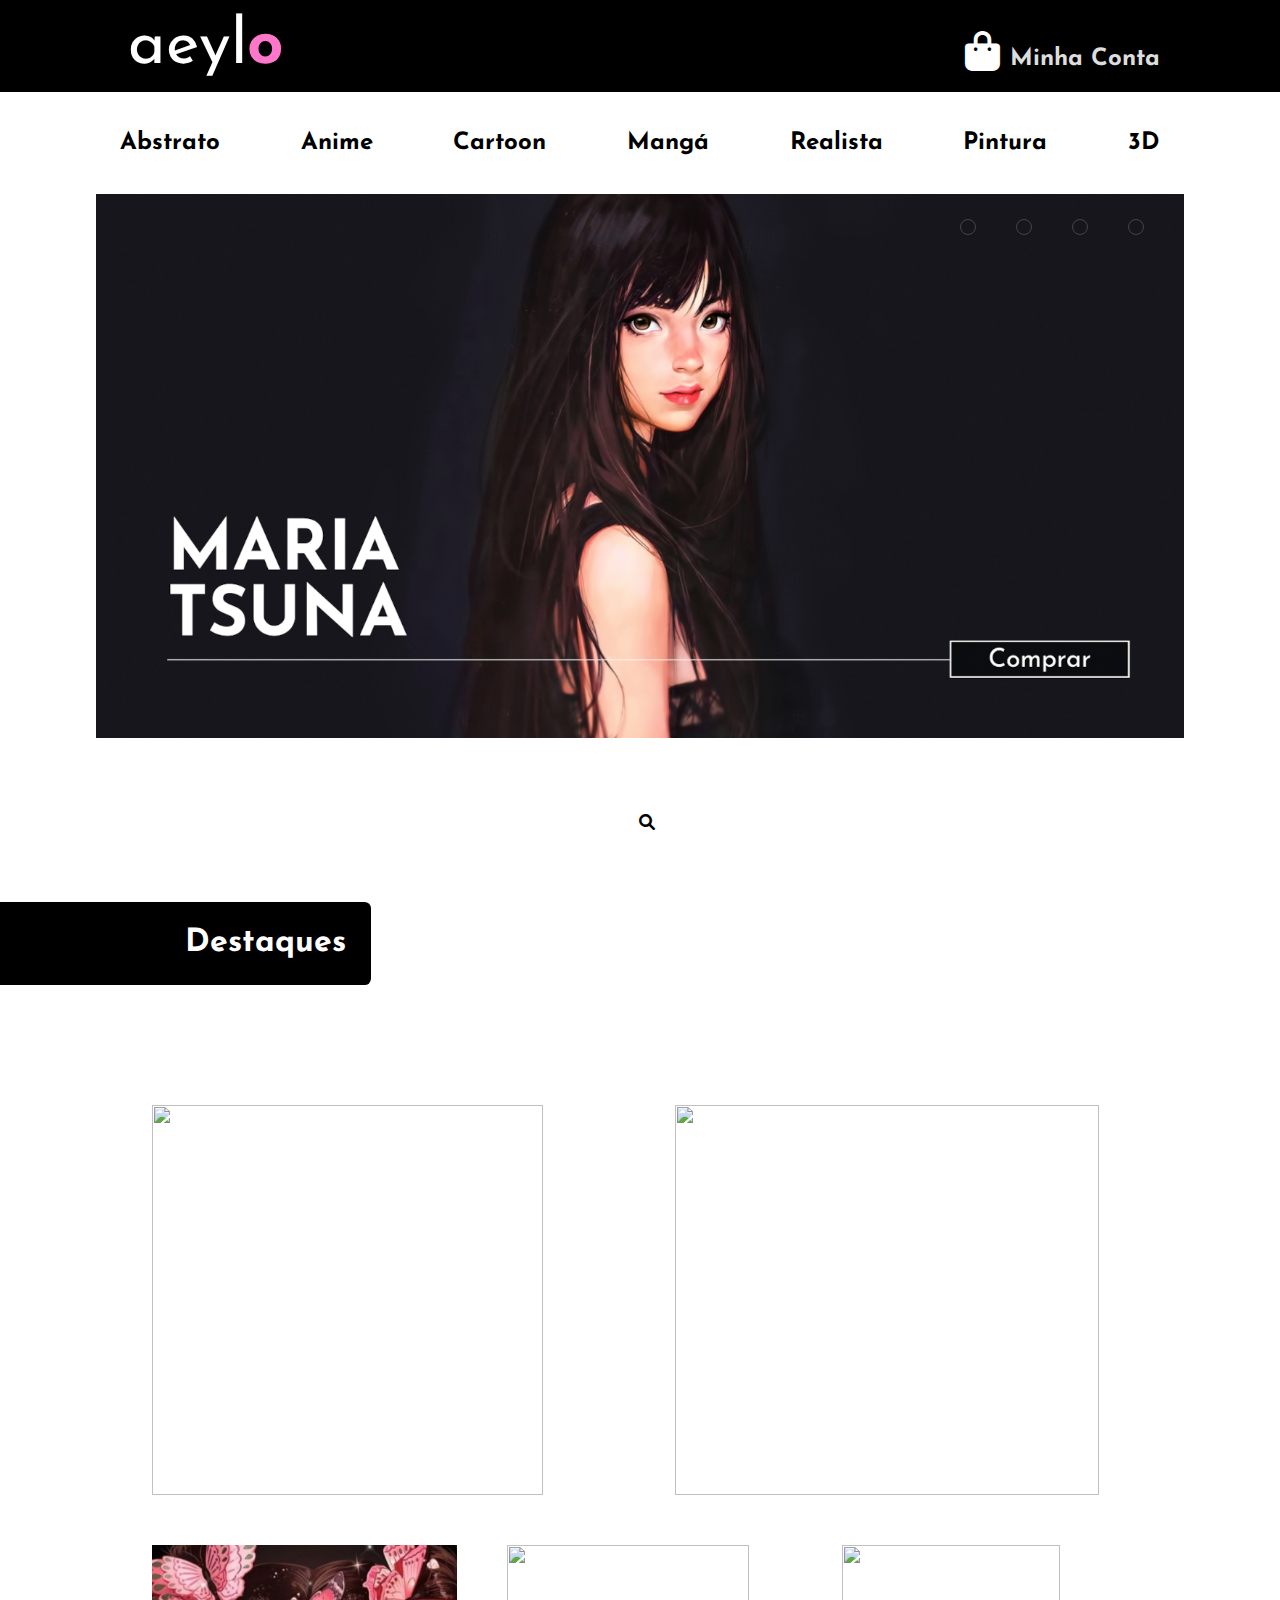
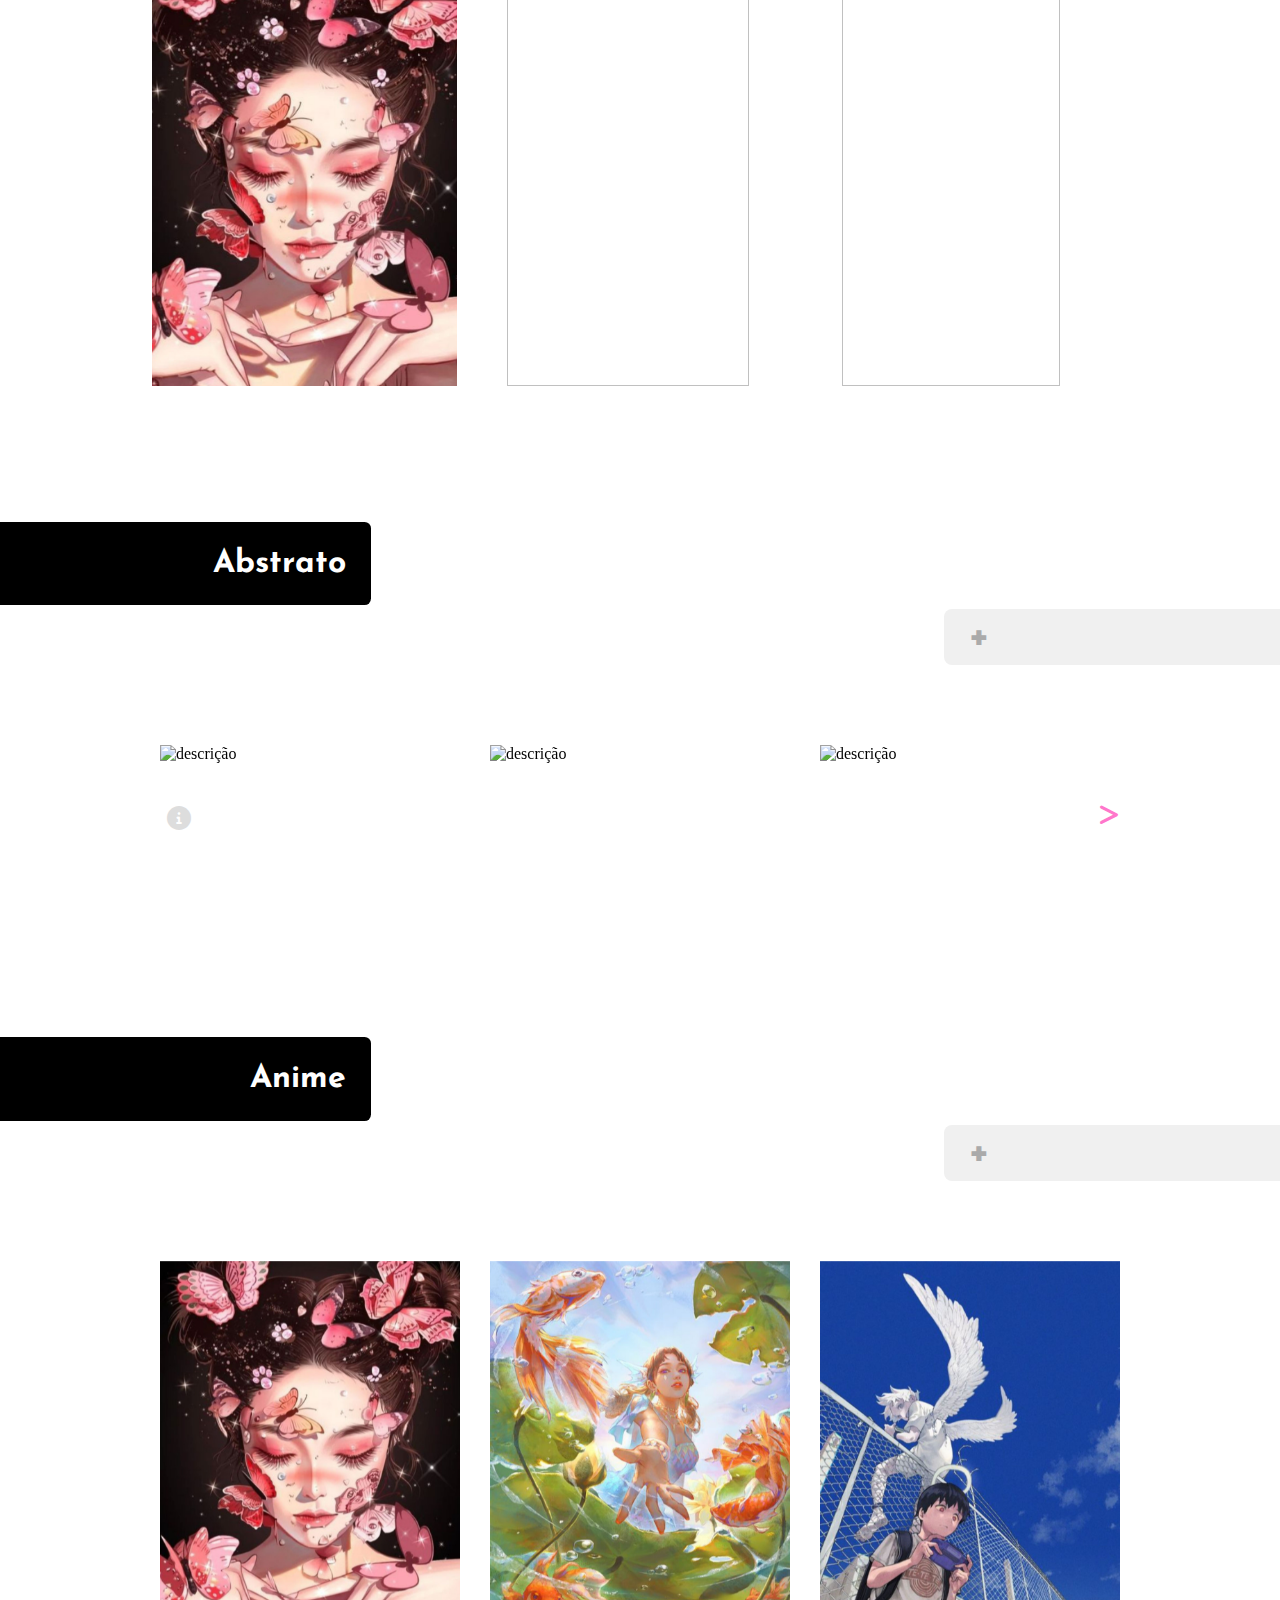
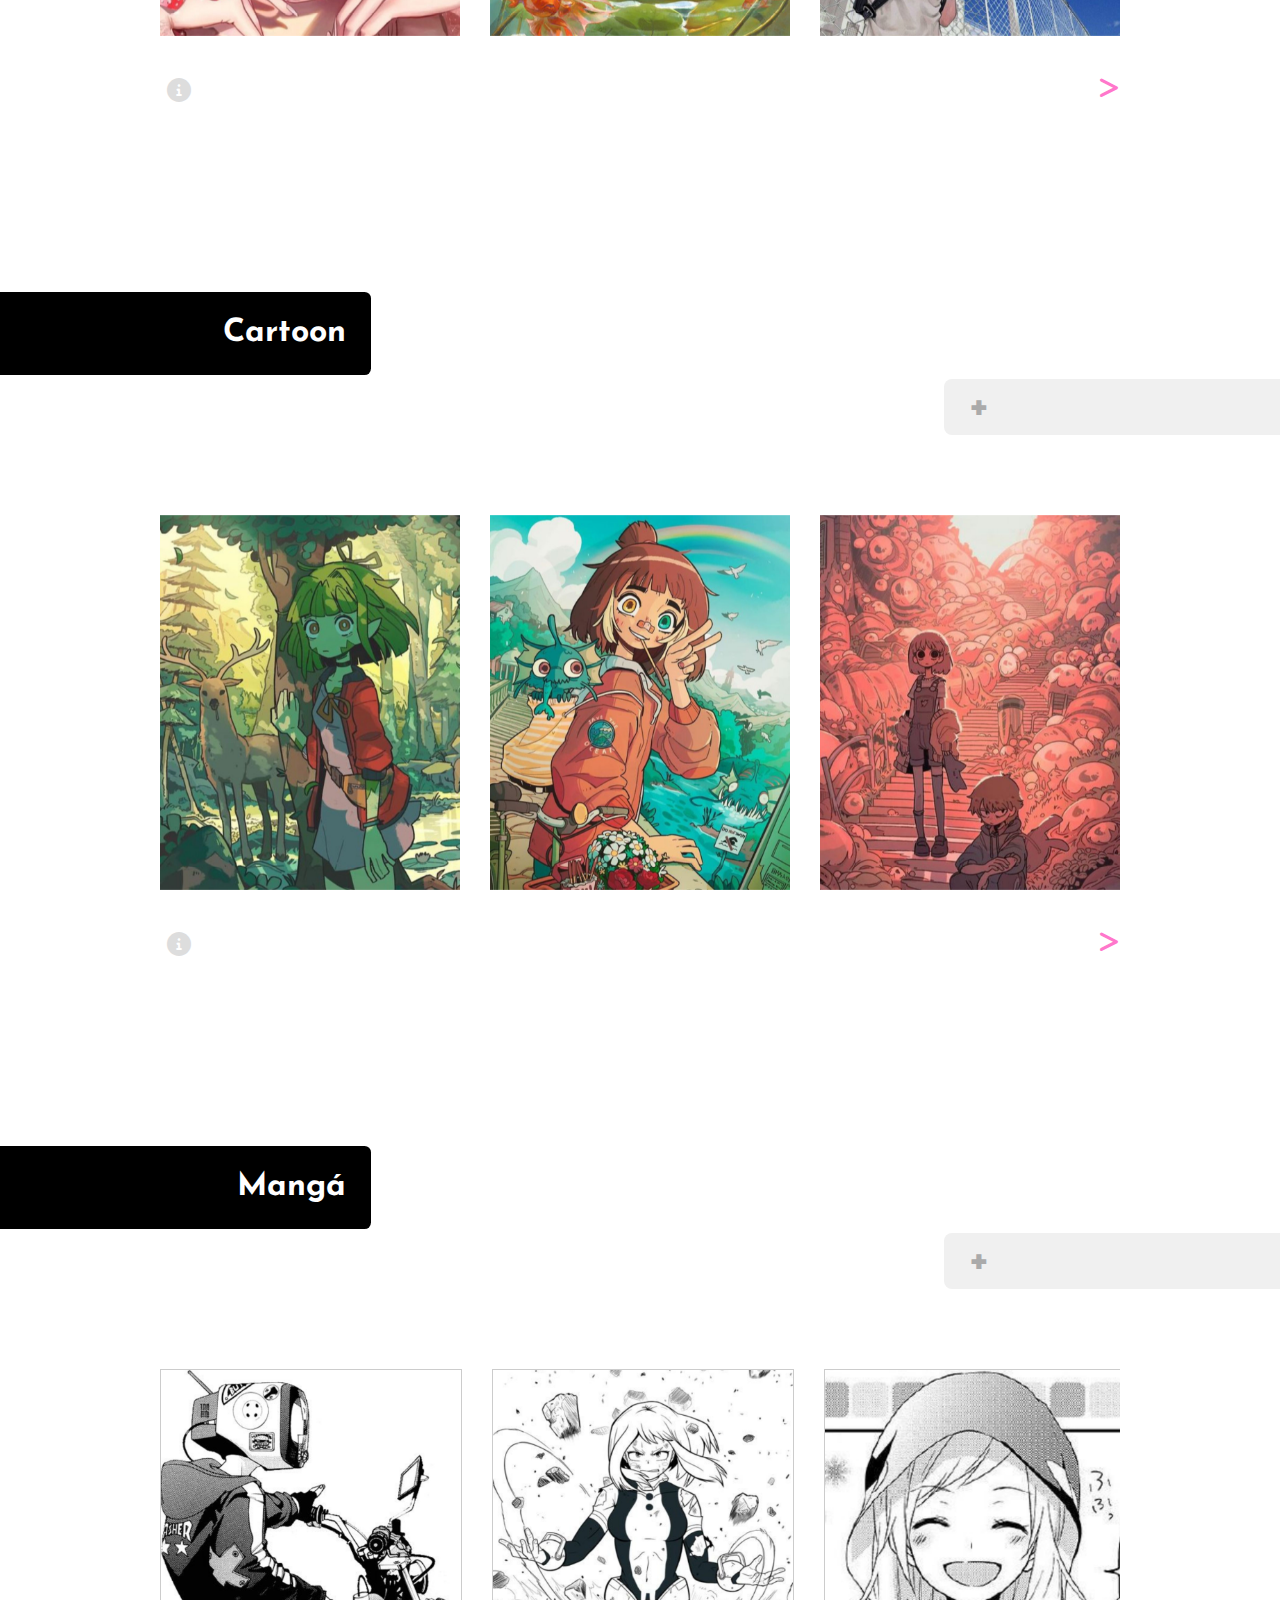
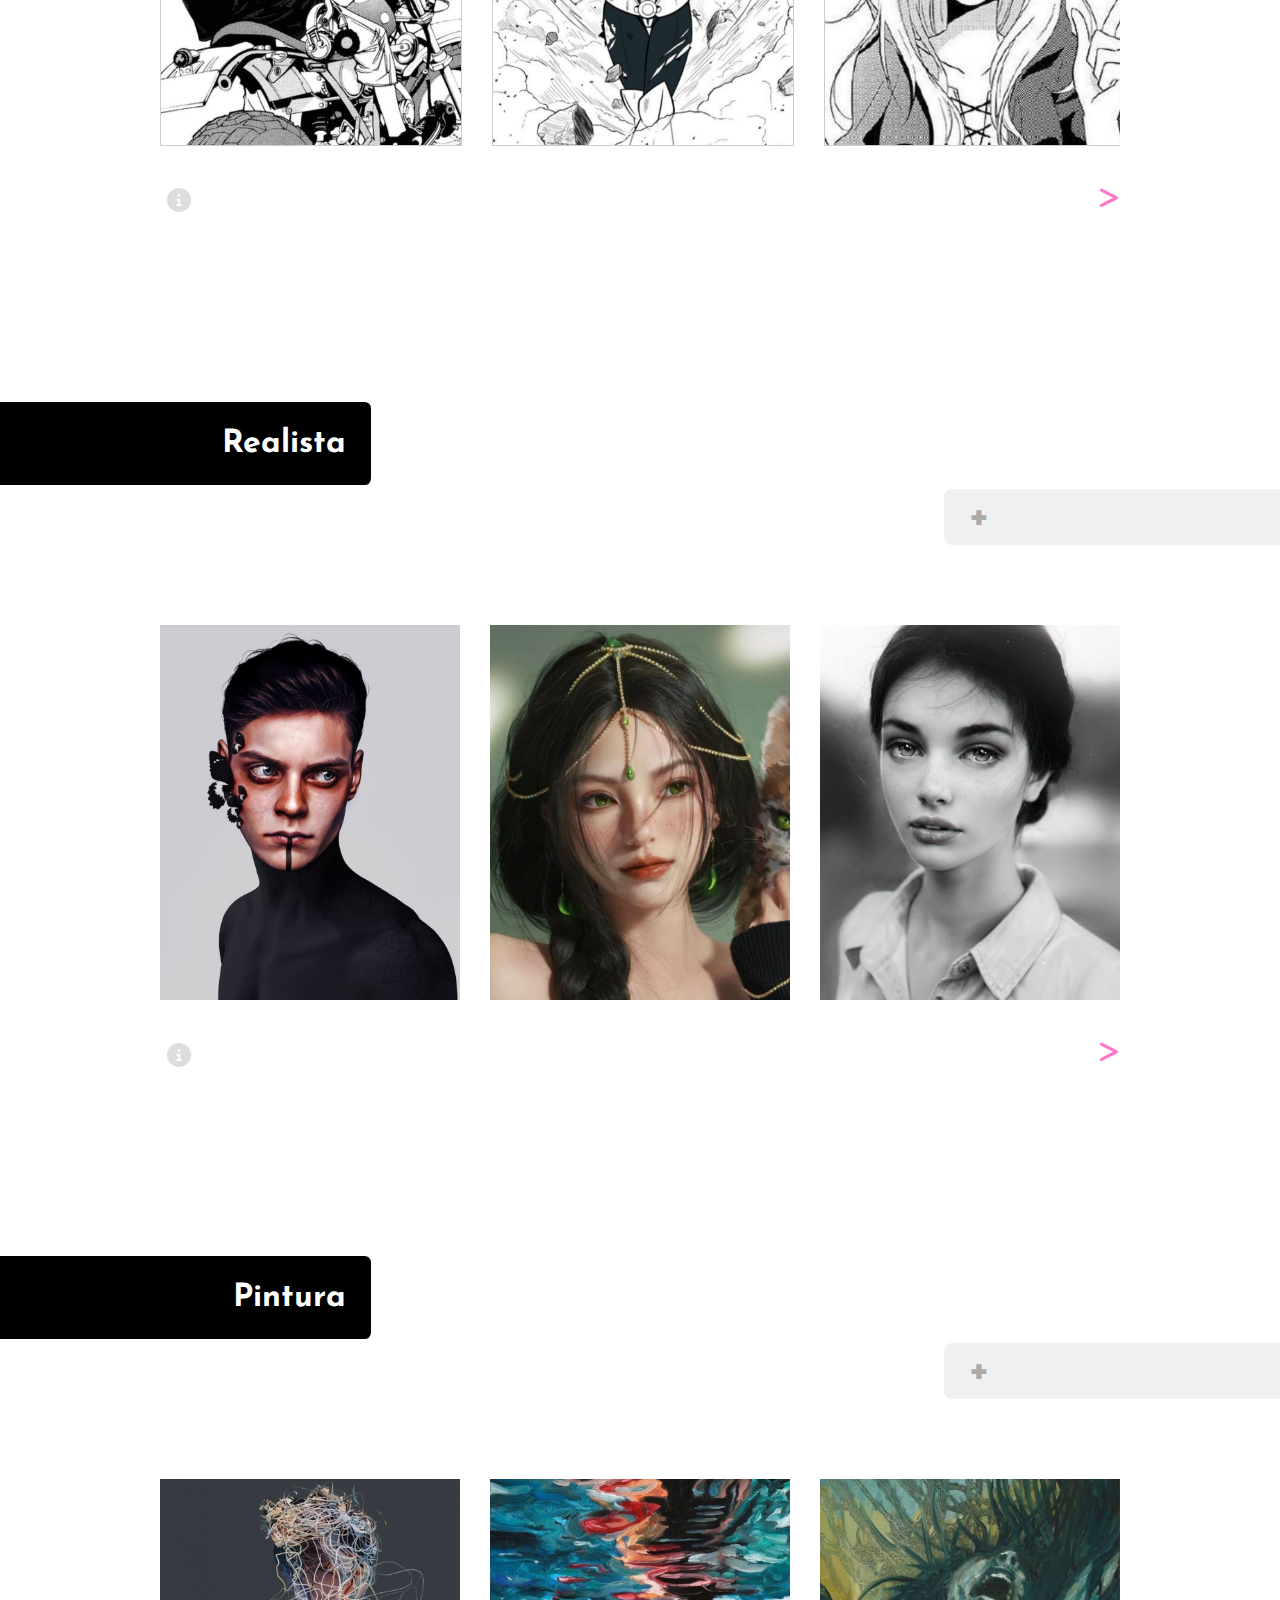
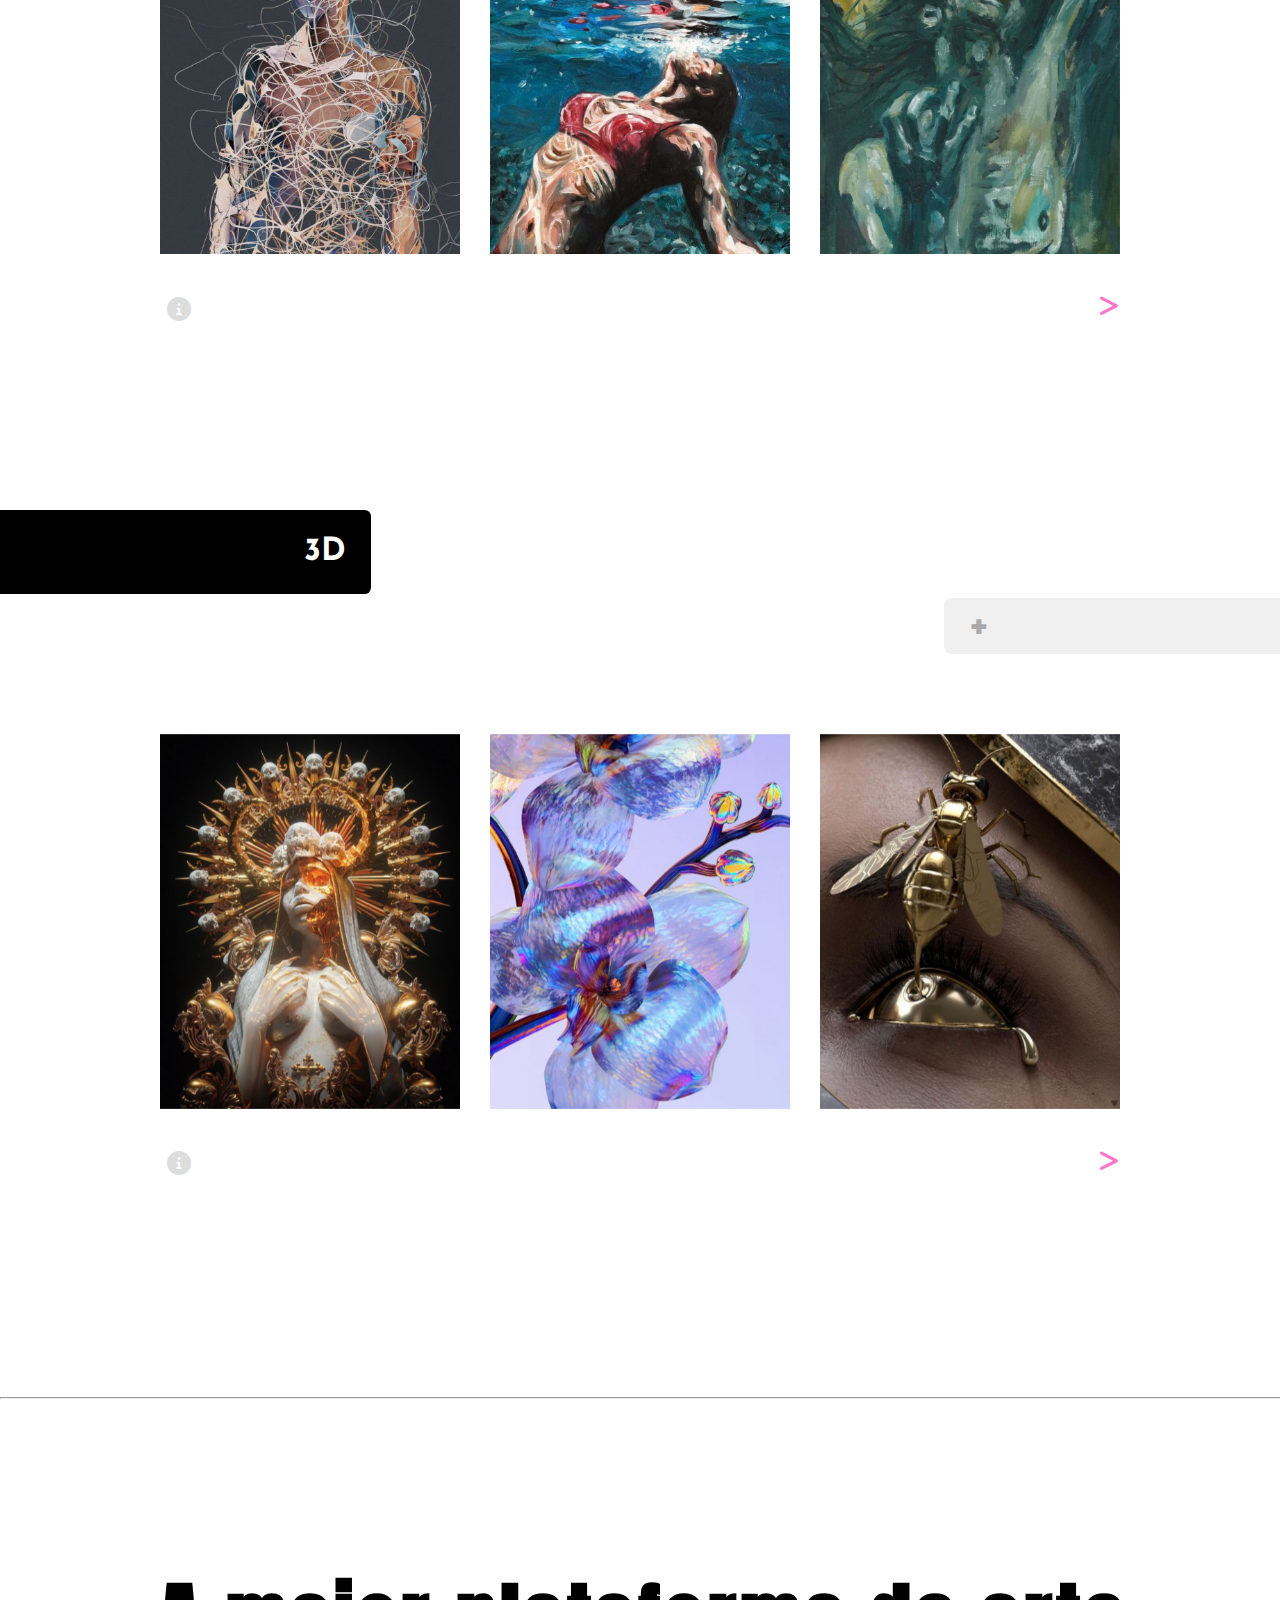
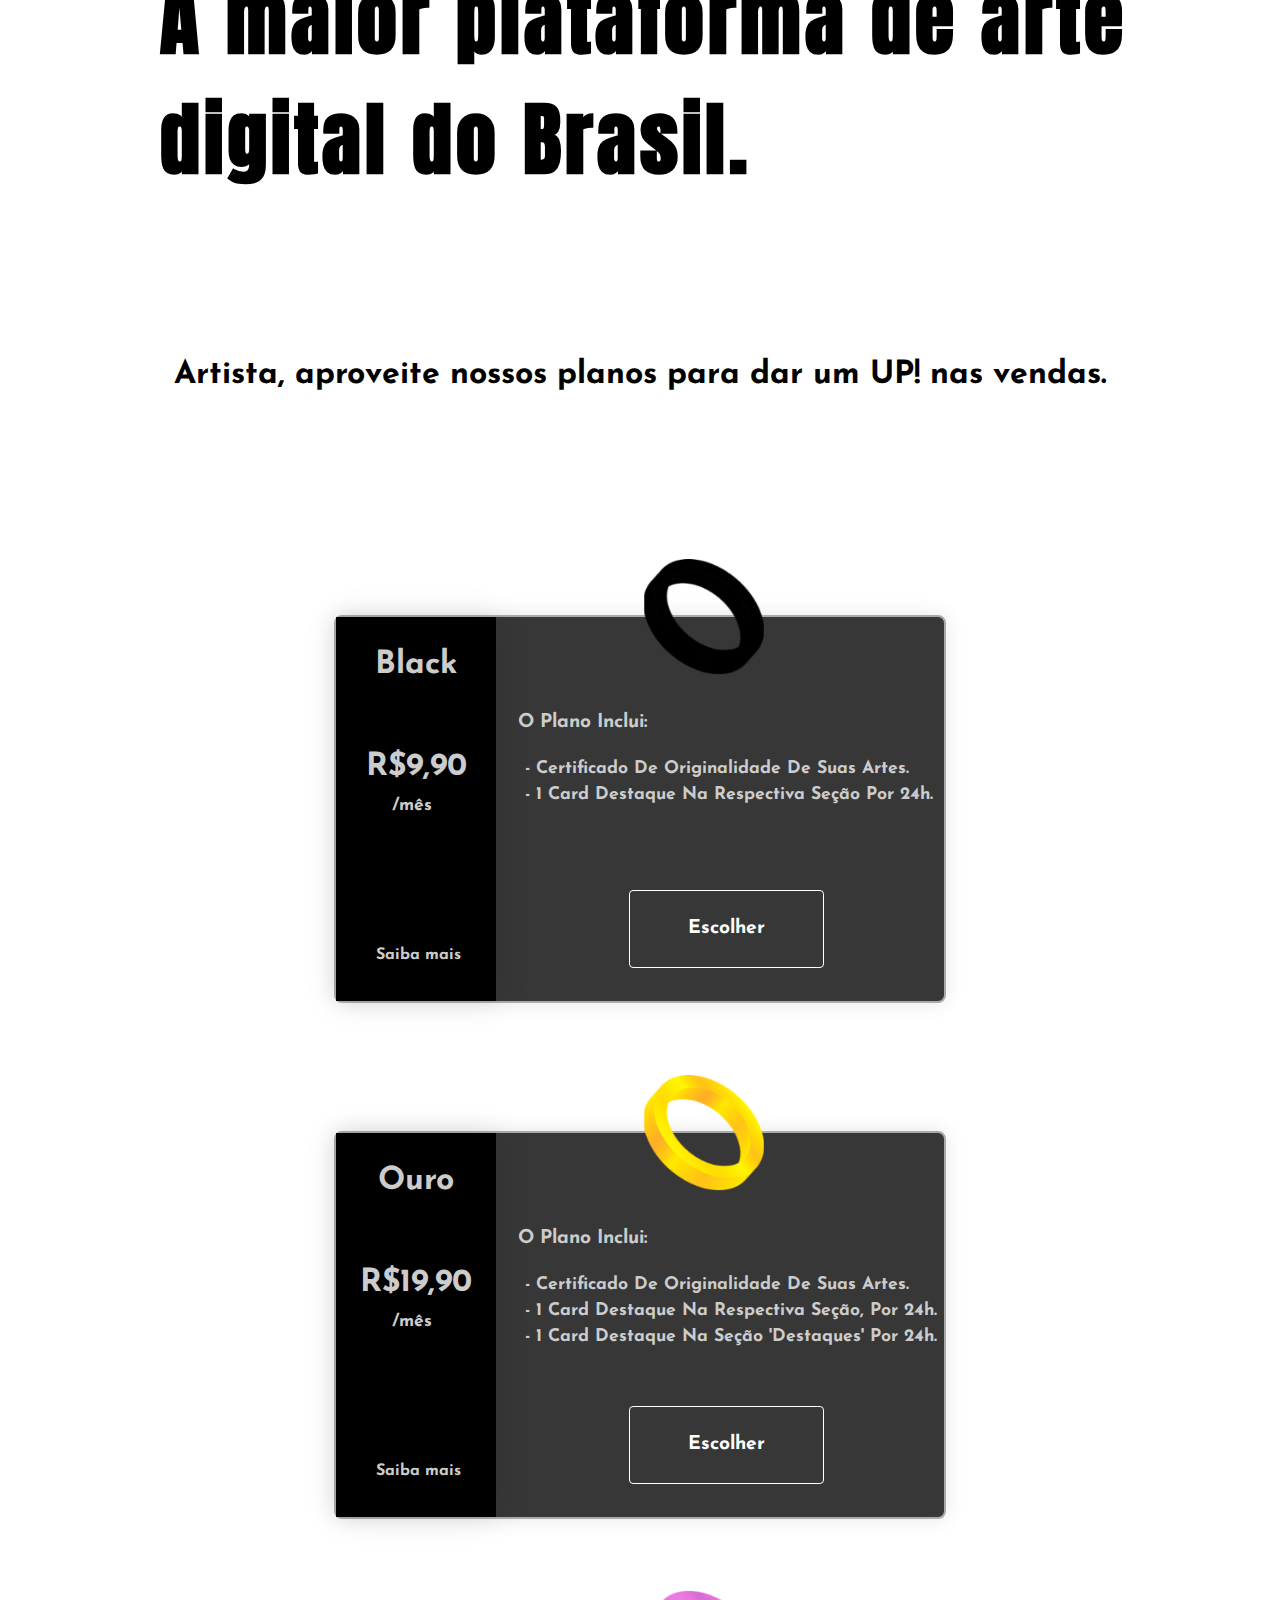
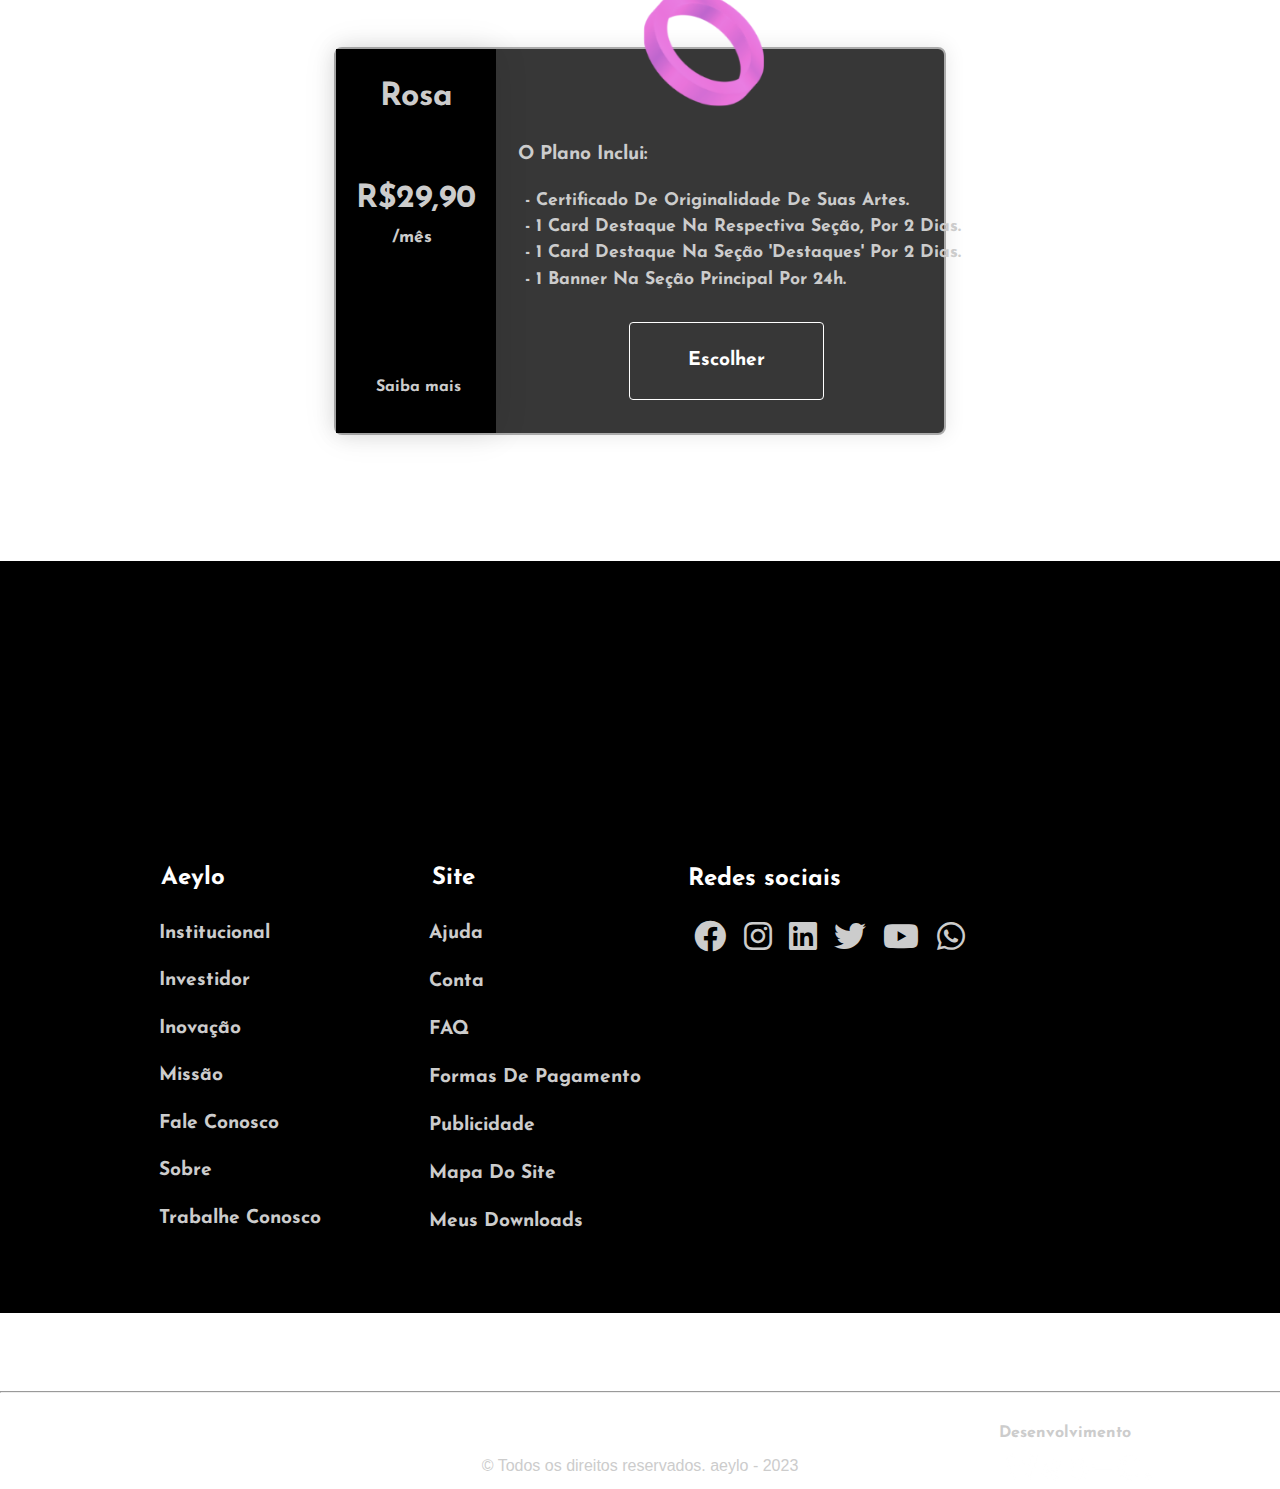
==== commit 204e0f0d: "Retirada de barra rgb rodape" ====
--- a/index.html
+++ b/index.html
@@ -19,6 +19,7 @@
     <link href="https://fonts.googleapis.com/css2?family=Anton&family=Josefin+Sans:wght@100&display=swap" rel="stylesheet">
     <link rel="stylesheet" href="https://unpkg.com/swiper/swiper-bundle.min.css"/>
     <script src="https://unpkg.com/swiper/swiper-bundle.min.js"></script>
+    <link rel="icon" type="image/x-icon" href="Imagens/favicon-aeylo.png"> 
   
 
     <title>aeylo - A vitrine maravilhosa do artista digital</title>
@@ -524,13 +525,15 @@
                 </div>
 
                 </section>
-                
-                <section class="ayelo-video-rodape">
+                <a class="gotop-btn" href="#"><i class="fa-solid fa-chevron-up fa-beat"></i></a>
+               <!-- <section class="ayelo-video-rodape">
                     <video src="Videos/Background video aylo rodapé.mp4" autoplay loop muted></video>
                     <h1 class="aylo-video-background">A vitrine maravilhosa do artista digital.</h1>
-                </section>
+                </section>-->
 
         <script src="script.js"></script>
+
+        
 
         <footer>
           <div class="topicos-rodape">
--- a/style.css
+++ b/style.css
@@ -1,11 +1,10 @@
 html{
     scroll-behavior: smooth;
-    
 
 }
 
 body{
-    
+    overflow-x: hidden;
     margin: 0;
     padding: 0;
     box-sizing: border-box;
@@ -16,6 +15,7 @@
 img{
     max-width: 100%;
     height: auto;
+    
 }
 
 ::selection{
@@ -566,7 +566,6 @@
 }
 
 #abstrato, #anime, #cartoon, #manga, #realista, #pintura, #tresd{
-    overflow-x: hidden;
     font-size: 2em;
     padding: .8em;
     width: 25%;
@@ -612,14 +611,9 @@
 .swiper{
     width: 75%;
     position: relative;
-    overflow-x: hidden;
-
-
-    
 }
 
 .abstrato_container img, .anime_container img, .cartoon_container img, .manga_container img, .realista_container img, .pintura_container img, .tresd_container img{
-    overflow-x: hidden;
     margin: 0;
     margin-bottom: 10em;
     cursor: grab;
@@ -628,7 +622,6 @@
 }
 
 .info-abstrato a, .info-anime a, .info-cartoon a, .info-manga a, .info-realista a, .info-pintura a, .info-tresd a{
-    overflow-x: hidden;
     margin: auto;
     width: 8em;
     text-decoration: none;
@@ -658,7 +651,6 @@
 }
 
 .info-abstrato a:hover, .info-anime a:hover, .info-cartoon a:hover, .info-manga a:hover, .info-realista a:hover, .info-pintura a:hover, .info-tresd a:hover{
-    overflow-x: hidden;
     opacity: 1;
     transition: 1s;
     background: rgba(255, 255, 255, 0.9);
@@ -891,11 +883,23 @@
 
 }
 
+.gotop-btn{
+    font-size: 1.4em;
+    margin: 10em 5em 0 110em;
+    padding: 1.2em;
+    color: #fff;
+    background-color: #FF77CB;
+    border-radius: .2em;
+    float: right;
+    position: relative;
+
+}
+
 .ayelo-video-rodape{
-    overflow-x: hidden;
     width: 100%;
     margin-top: 25em;
     position: relative;
+    
     
 }
 
@@ -911,7 +915,6 @@
 }
 
 .aylo-video-background{
-    overflow-x: hidden;
     width: 100%;
     height: 100%;
     padding: 2em;
@@ -925,7 +928,6 @@
 }
 
 footer{
-    overflow-x: hidden;
     width: 100%;
     height: 47em;
     margin: auto;
@@ -939,13 +941,11 @@
 }
 
 footer a{
-    overflow-x: hidden;
     text-decoration: none;
 
 }
 
 .topicos-rodape{
-    overflow: hidden;
     position: relative;
     margin-left: -30em;
 
@@ -1083,10 +1083,6 @@
 
 @media only screen and (max-width: 600px){  /* Phones 600px abaixo */
 
-html{
-    overflow-x: hidden;
-
-}
 
 header{
     height: 50px;
@@ -1154,7 +1150,6 @@
 #nav.active #menu{
     height: calc(100vh - 80px);
     visibility: visible;
-    overflow-y: auto;
 
 }
 
@@ -1327,7 +1322,6 @@
 }
 
 .destaques_container, .abstrato_container, .anime_container, .cartoon_container, .manga_container, .realista_container, .pintura_container, .tresd_container{
-    overflow-x: hidden;
     width: 100%;
     margin: 0;
     margin-top: 0;
@@ -1347,7 +1341,6 @@
 }
 
 #abstrato{
-    overflow-x: hidden;
     margin-top: 2em;
     padding: .5em;
     font-size: 1.2em;
@@ -1373,7 +1366,7 @@
 }
 
 .info-abstrato a, .info-anime a, .info-cartoon a, .info-manga a, .info-realista a, .info-pintura a, .info-tresd a{
-    overflow-x: hidden;
+    
     margin: auto;
     font-size: .6em;
     width: 9em;
@@ -1389,20 +1382,18 @@
 }
 
 .info-abstrato a:hover, .info-anime a:hover, .info-cartoon a:hover, .info-manga a:hover, .info-realista a:hover, .info-pintura a:hover, .info-tresd a:hover{
+    opacity: 0;
+
+}
+
+.swiper{
+    width: 155%;
+    position: relative;
     overflow-x: hidden;
-    opacity: 0;
-
-}
-
-.swiper{
-    overflow-x: hidden;
-    width: 155%;
-    position: relative;
 
 }
 
 .button-section{
-    overflow-x: hidden;
     font-size: 1em;
     margin-top: 1.2em;
     padding: 1em 1.5em;
@@ -1410,25 +1401,21 @@
 }
 
 .fa-arrow-right-to-line{
-    overflow-x: hidden;
     display: none;
     
 }
 
 .fa-circle-info {
-    overflow-x: hidden;
     display: none;
 
 }
 
 hr{
-    overflow-x: hidden;
     margin-top: -2.5em;
     
 }
 
 .titulo-fim-de-secao{
-    overflow-x: hidden;
     font-size: 3.2em;
     text-align: left;
     margin: 1em;
@@ -1437,7 +1424,6 @@
 }
 
 .title-section-cards{
-    overflow-x: hidden;
     font-size: 1.2em;
     white-space: wrap;
     margin: 4em 2em;
@@ -1446,7 +1432,6 @@
 
 
 .planos_container, .cards-planos, .plano-black, .plano-ouro, .plano-rosa{
-    overflow-x: hidden;
     padding: 2em;
     margin-left: -.6em;
     position: relative;
@@ -1454,7 +1439,6 @@
 }
 
 .planos_container{
-    overflow-x: hidden;
     margin-bottom: -10em;
 
 }
@@ -1557,8 +1541,12 @@
 
 }
 
+.gotop-btn{
+    display: none;
+
+}
+
 .aylo-video-background{
-    overflow-x: hidden;
     width: 100%;
     padding: 2em;
     margin-left: -2em;
@@ -1568,20 +1556,20 @@
 }
 
 footer{
-    overflow-x: hidden;
+    
     height: 35em;
 
 }
 
 .h1-topico-rodape-1{
-    overflow-x: hidden;
+
     margin-left: -17em;
     font-size: 1em;
     
 }
 
 .h1-topico-rodape-2{
-    overflow-x: hidden;
+
     margin-top: -16.3em;
     margin-left: -6.5em;
     font-size: 1em;
@@ -1589,44 +1577,43 @@
 }
 
 .h1-topico-rodape-3{
-    overflow-x: hidden;
+    
     display: none;
 }
 
 .topicos-rodape{
-    overflow-x: hidden;
+
     position: relative;
     margin-left: -10em;
 
 }
 
 .h1-topico-rodape-2{
-    overflow-x: hidden;
+
     margin-left: -8em;
 
 }
 
 .topicos-rodape-2 a{
-    overflow-x: hidden;
+
     margin-left: 4em;
 
 }
 
 .topicos-rodape-1 a{
-    overflow-x: hidden;
+
     margin-left: 5em;
 
 }
 
 .topicos-rodape-2 a{
-    overflow-x: hidden;
     margin-left: 16.3em;
 
 }
 
 .redes-sociais{
     margin-top: 1.5em;
-    margin-left: 14.5em;
+    margin-left: 13em;
     text-align: left;
     display: flex;
 
@@ -1759,15 +1746,22 @@
 .search-input{
     font-size: .8em;
 
+
+}
+
+.search-box{
+margin-top: -2.2em;
 }
 
 .search-btn{
     padding: .8em;
 
+
 }
 
 .search-box:hover> .search-input, .search-input:focus{
     width: 25em;
+
 
 }
 
@@ -1981,6 +1975,11 @@
 
 }
 
+.gotop-btn{
+    display: none;
+
+}
+
 .aylo-video-background{
     padding: 2em;
     margin-left: -2em;
@@ -2176,7 +2175,6 @@
 }
 
 #abstrato{
-    overflow-x: hidden;
     margin-top: 2em;
     padding: .5em;
     font-size: 1.6em;
@@ -2198,7 +2196,7 @@
 }
 
 .destaques_container, .abstrato_container, .anime_container, .cartoon_container, .manga_container, .realista_container, .pintura_container, .tresd_container{
-    overflow-x: hidden;
+
     width: 100%;
     margin: 0;
     margin-top: 0;
@@ -2215,7 +2213,6 @@
 }
 
 .info-abstrato a, .info-anime a, .info-cartoon a, .info-manga a, .info-realista a, .info-pintura a, .info-tresd a{
-    overflow-x: hidden;
     margin: auto;
     font-size: .8em;
     width: 7em;
@@ -2476,7 +2473,6 @@
 }
 
 .abstrato_container img, .anime_container img, .cartoon_container img, .manga_container img, .realista_container img, .pintura_container img, .tresd_container img{
-    overflow-x: hidden;
     margin: 0;
     margin-bottom: 10em;
     cursor: grab;
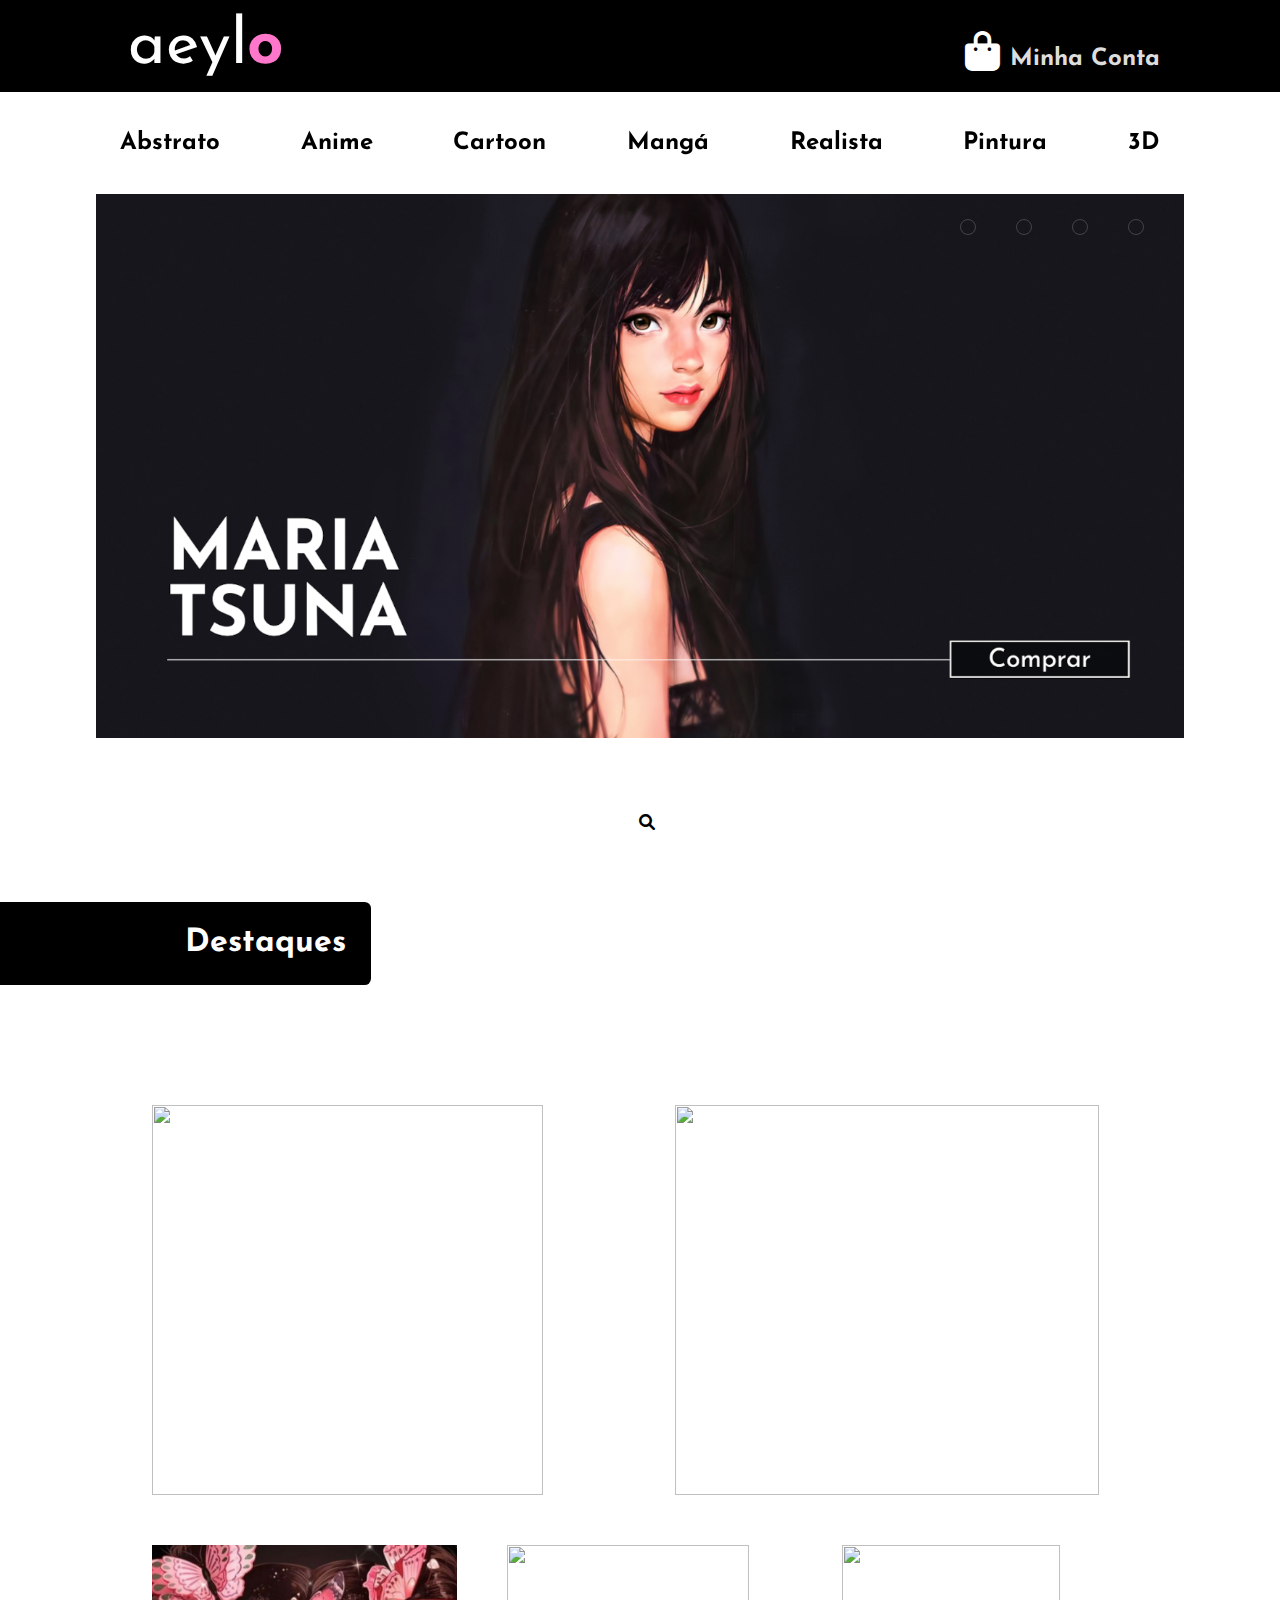
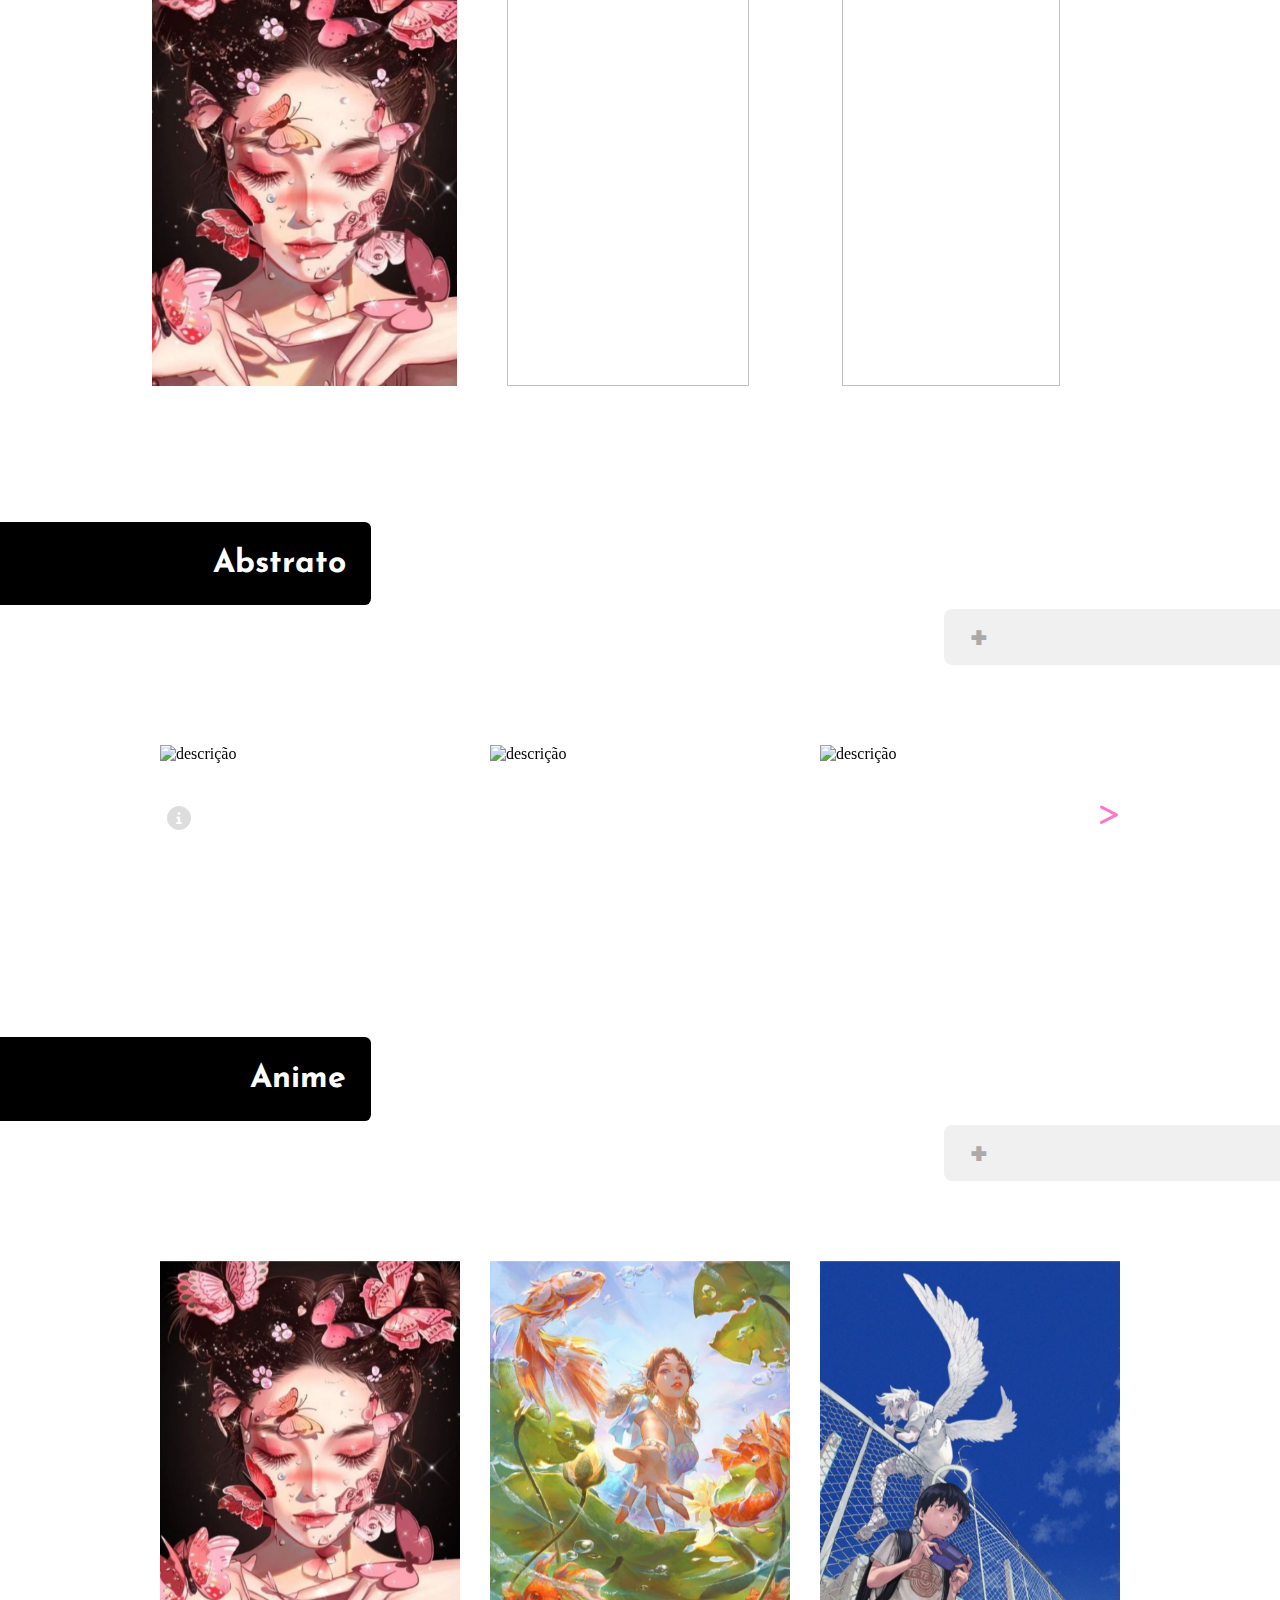
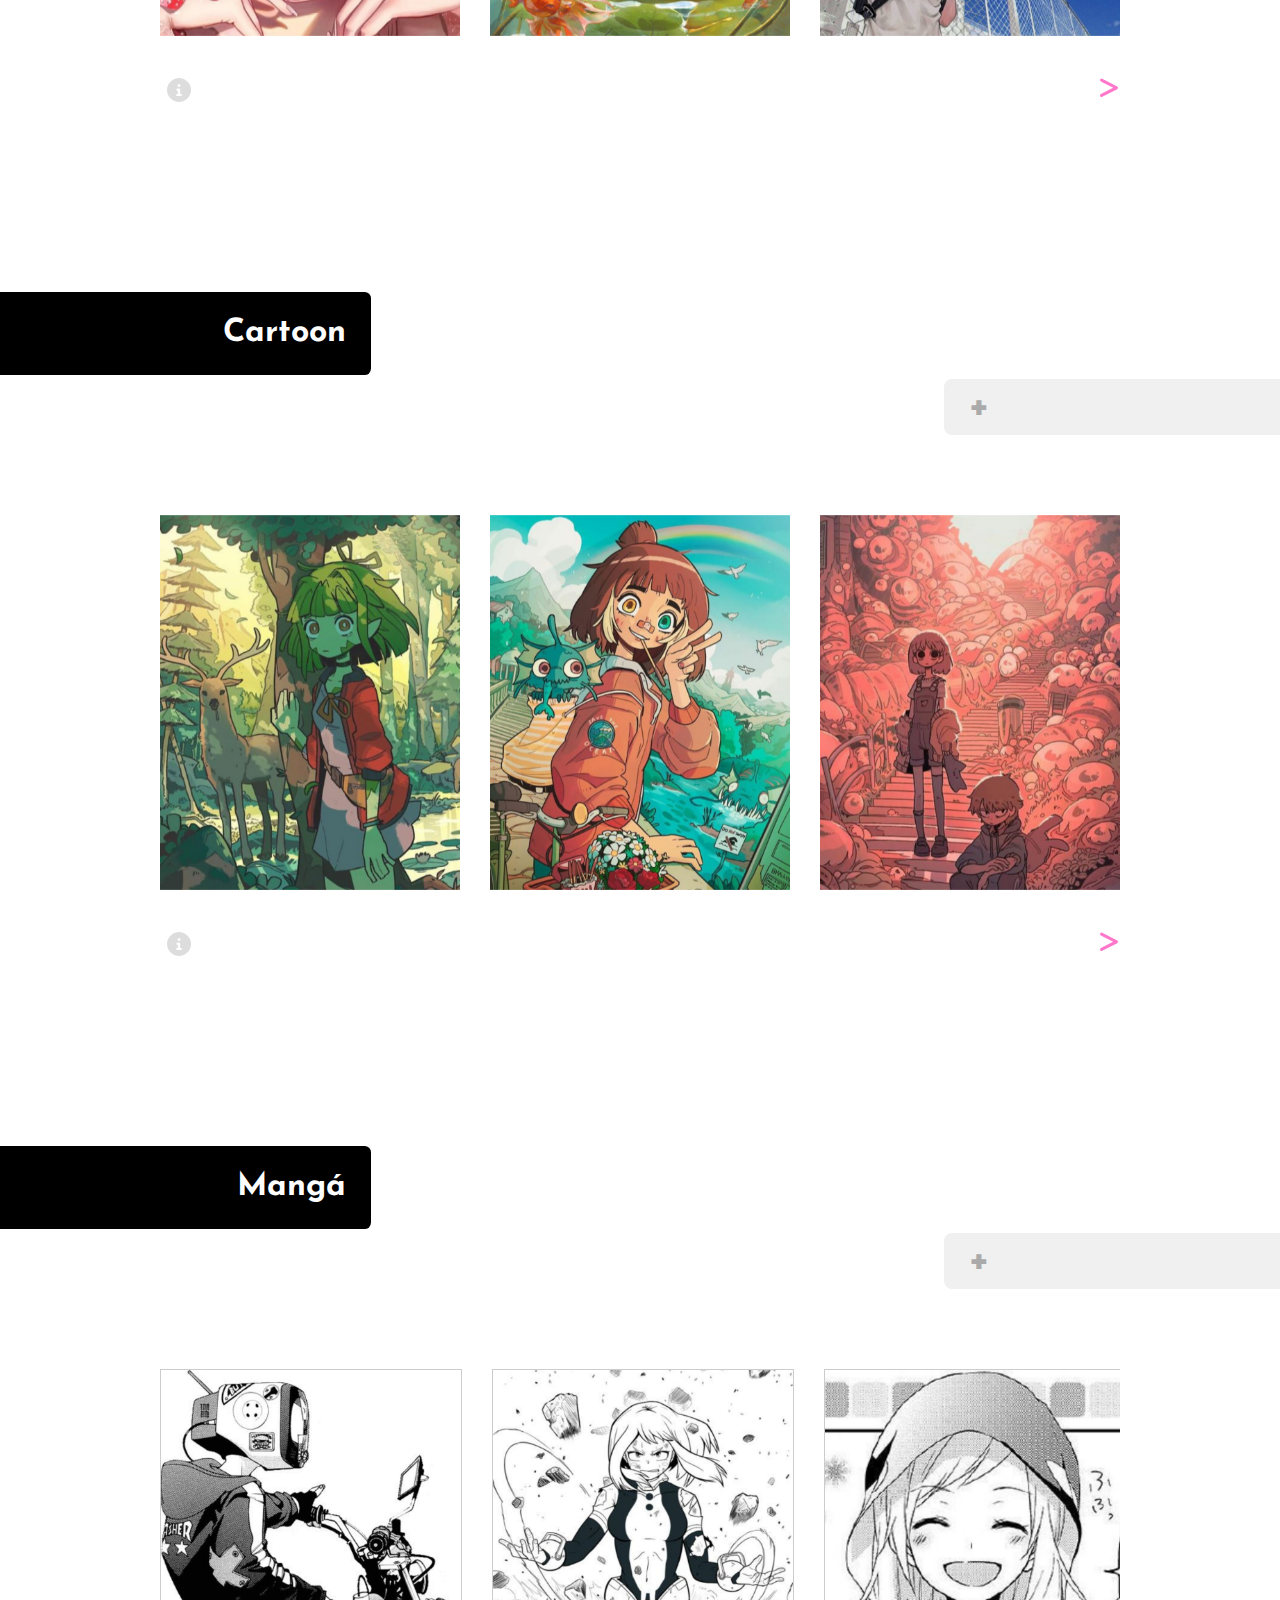
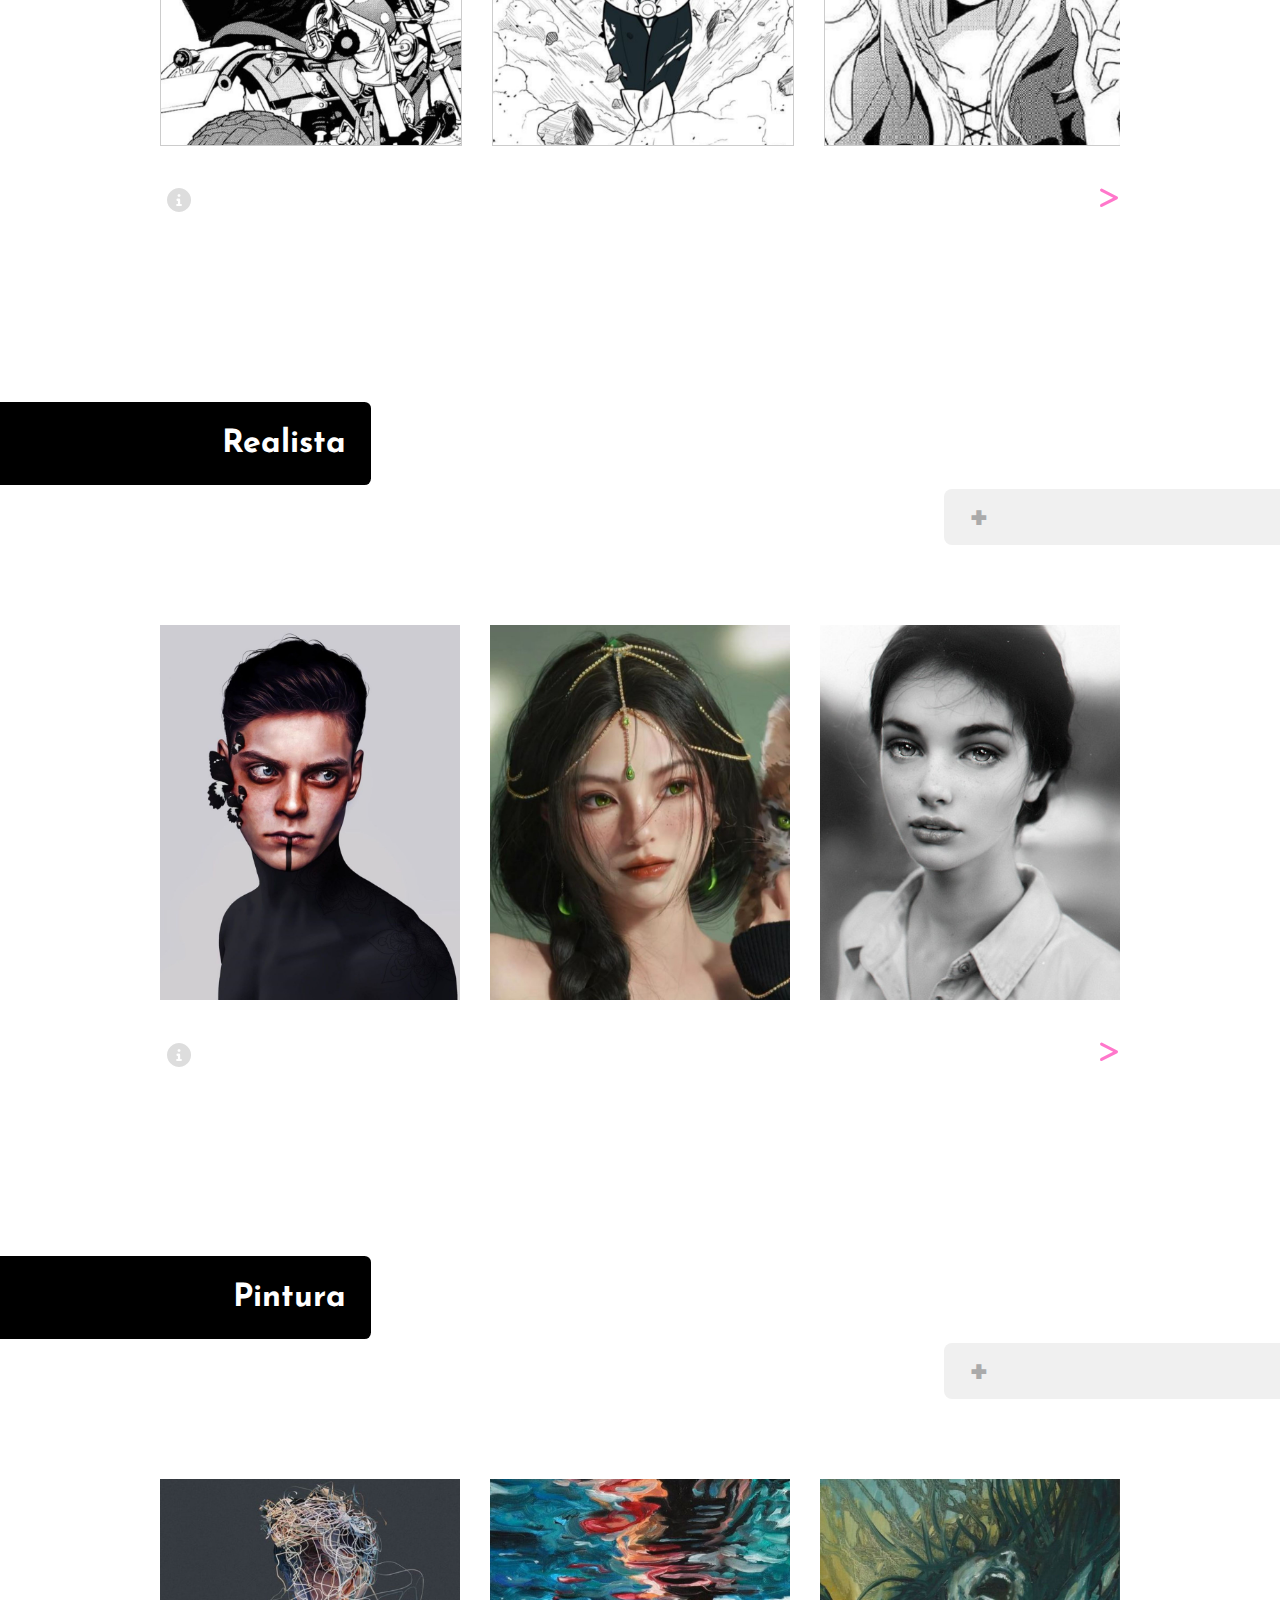
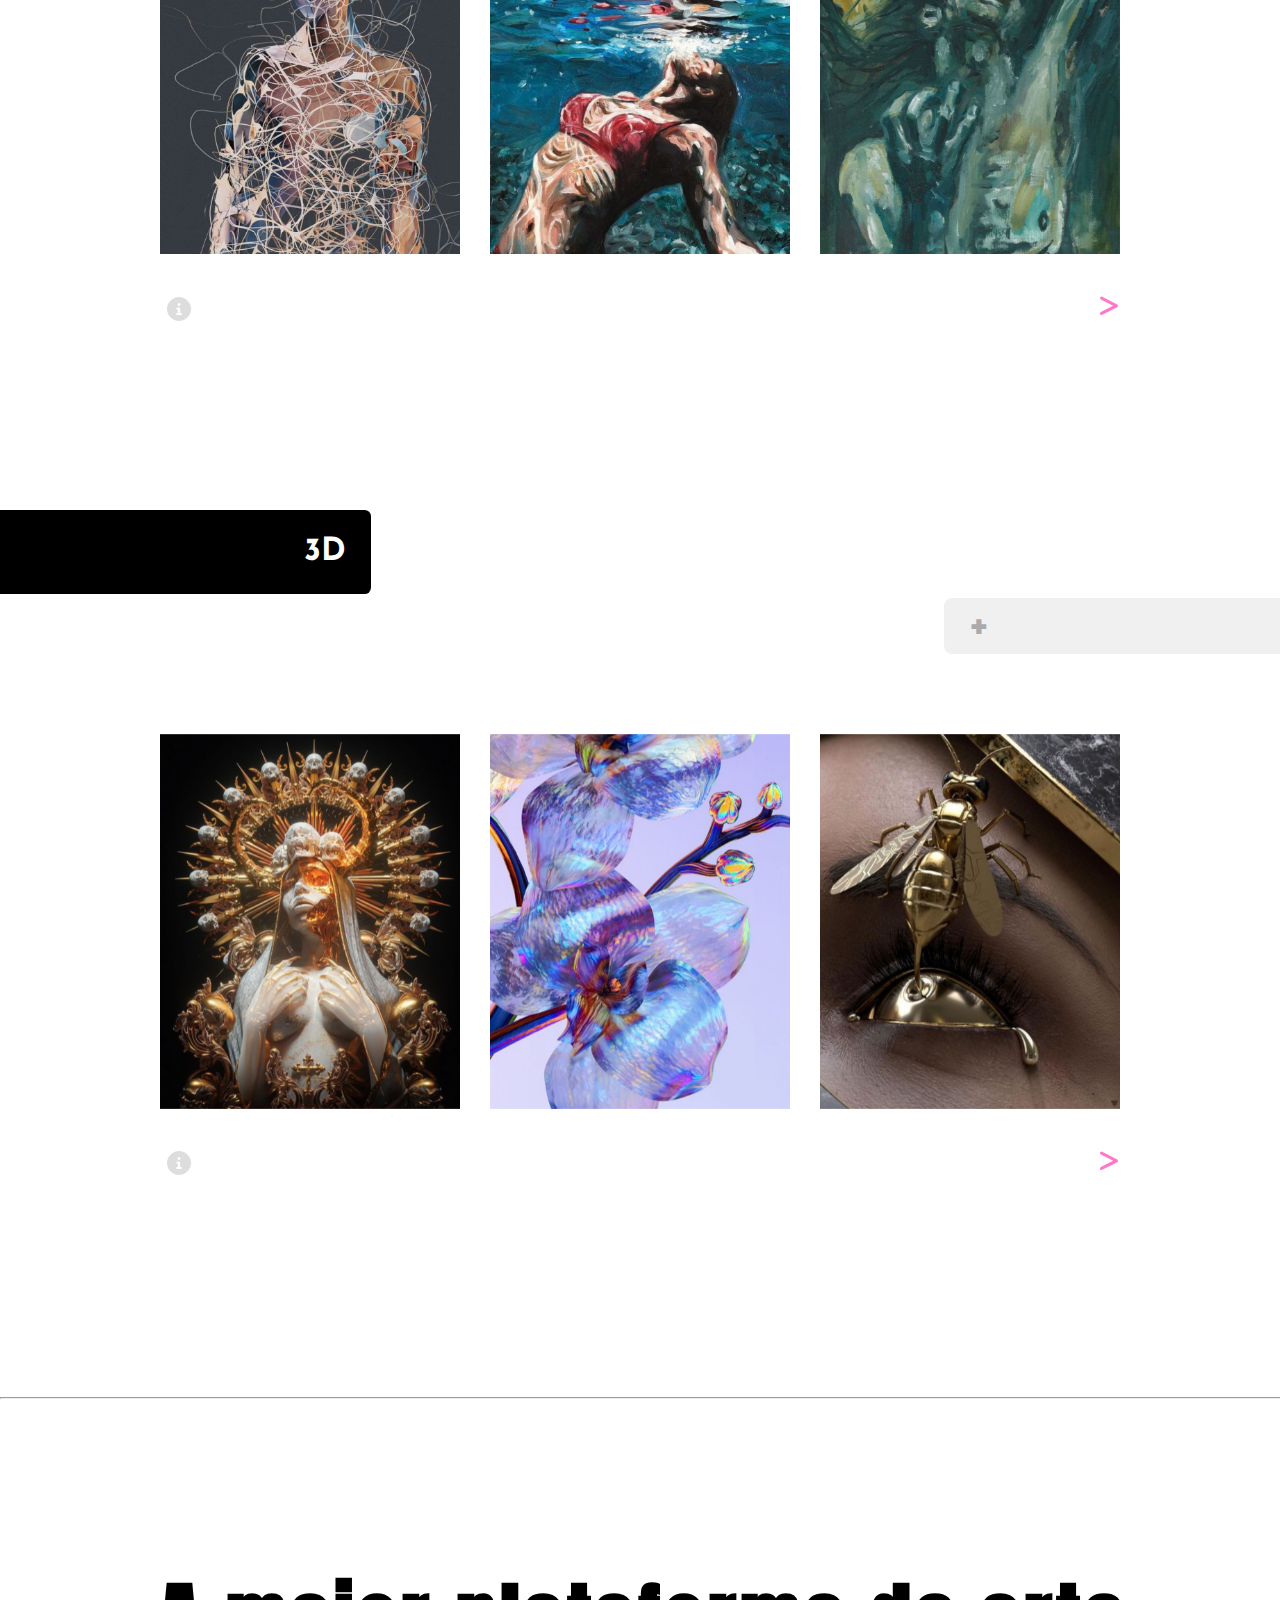
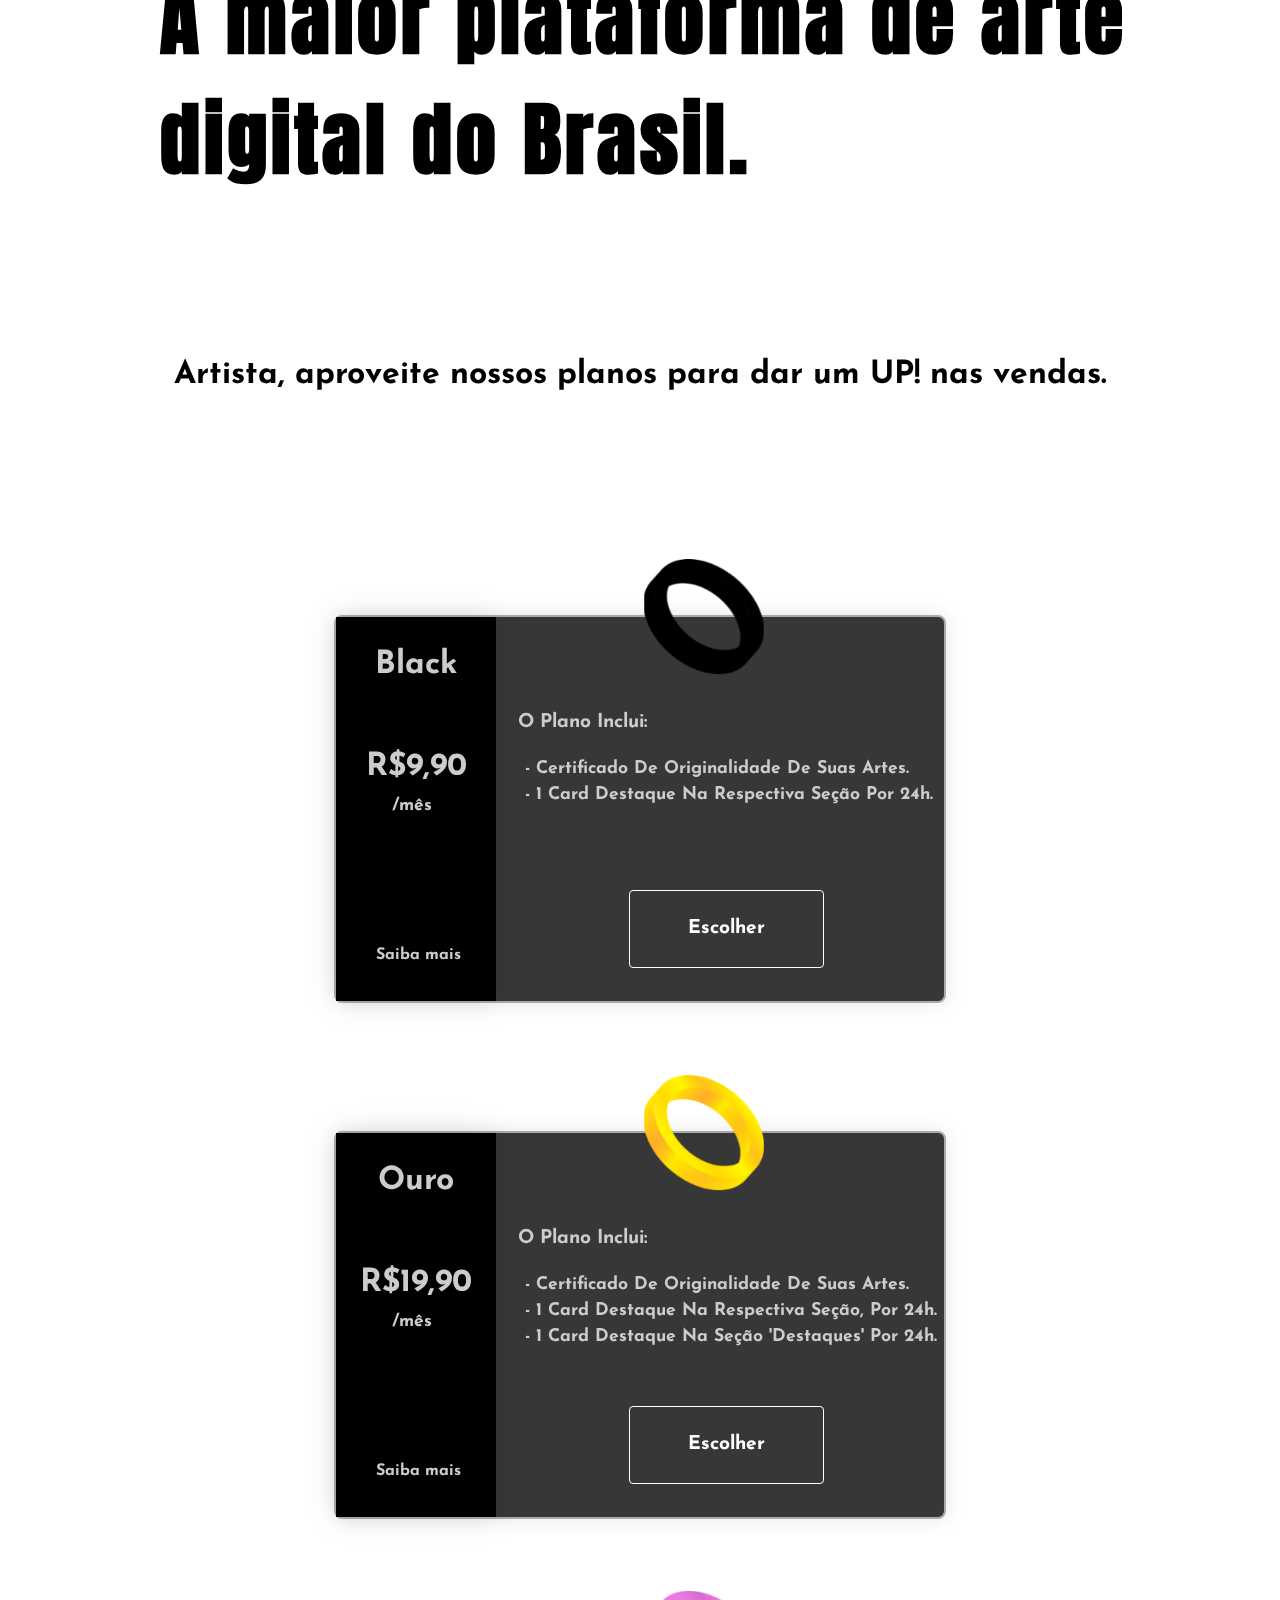
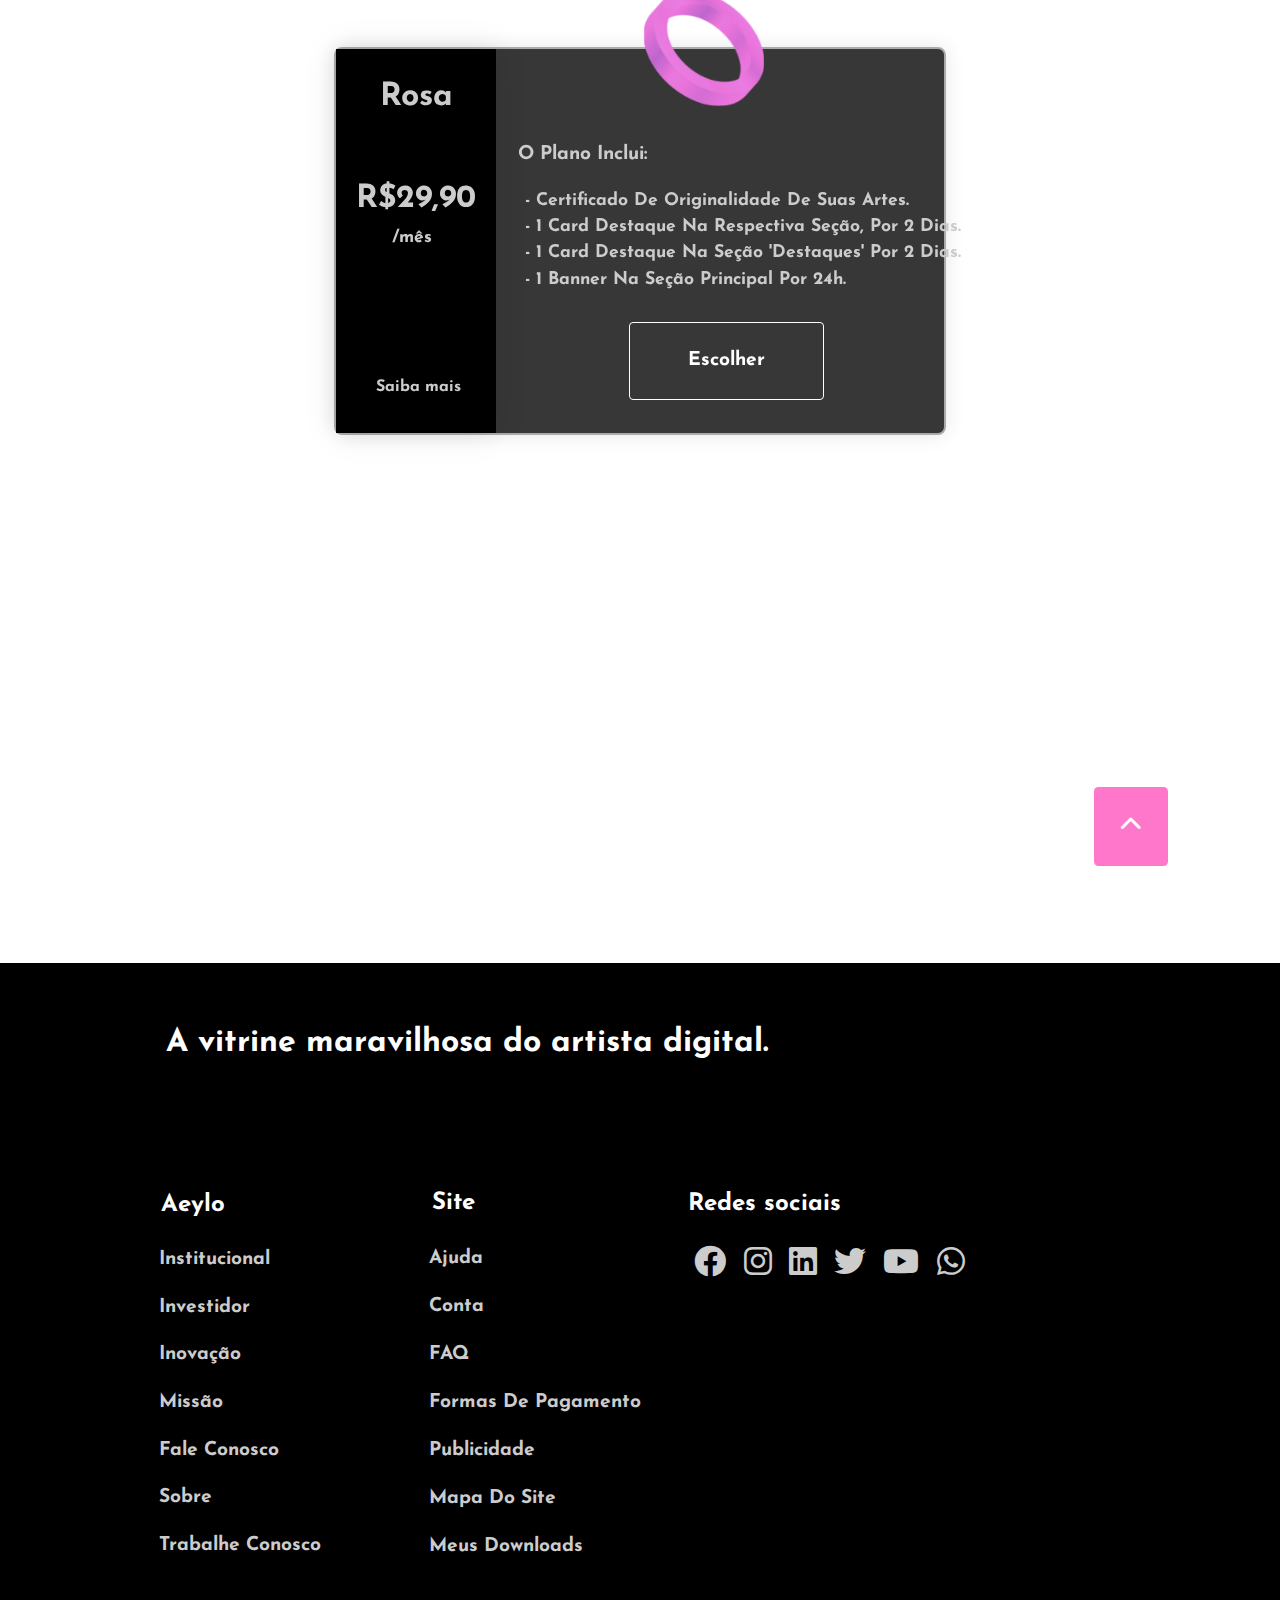
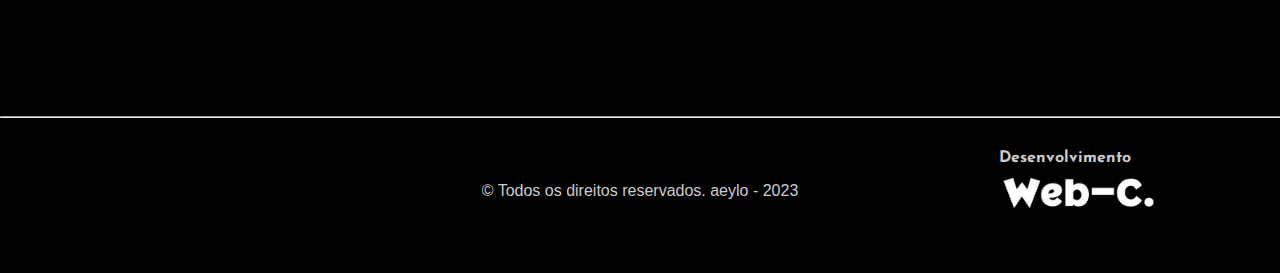
==== commit 20310b87: "Correção de bug" ====
--- a/index.html
+++ b/index.html
@@ -526,10 +526,10 @@
 
                 </section>
                 <a class="gotop-btn" href="#"><i class="fa-solid fa-chevron-up fa-beat"></i></a>
-               <!-- <section class="ayelo-video-rodape">
+                <section class="ayelo-video-rodape">
                     <video src="Videos/Background video aylo rodapé.mp4" autoplay loop muted></video>
                     <h1 class="aylo-video-background">A vitrine maravilhosa do artista digital.</h1>
-                </section>-->
+                </section>
 
         <script src="script.js"></script>
 
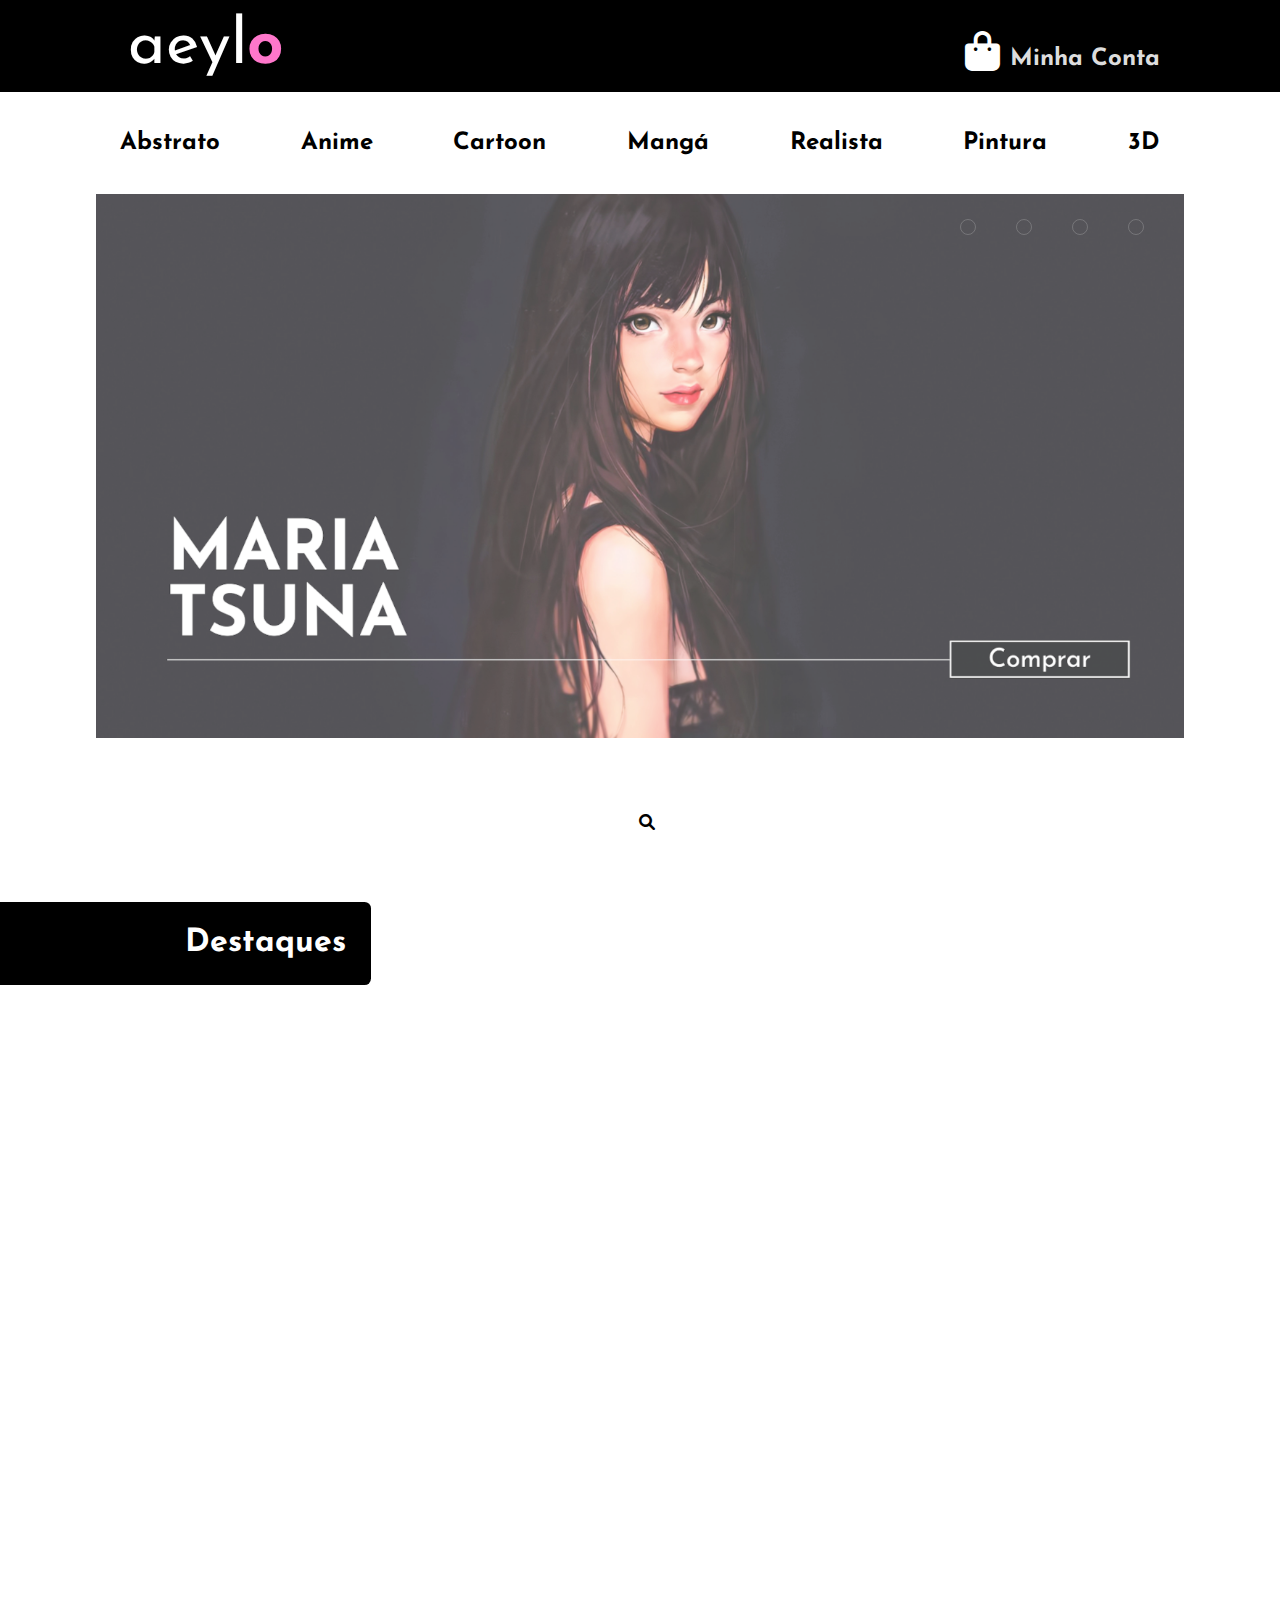
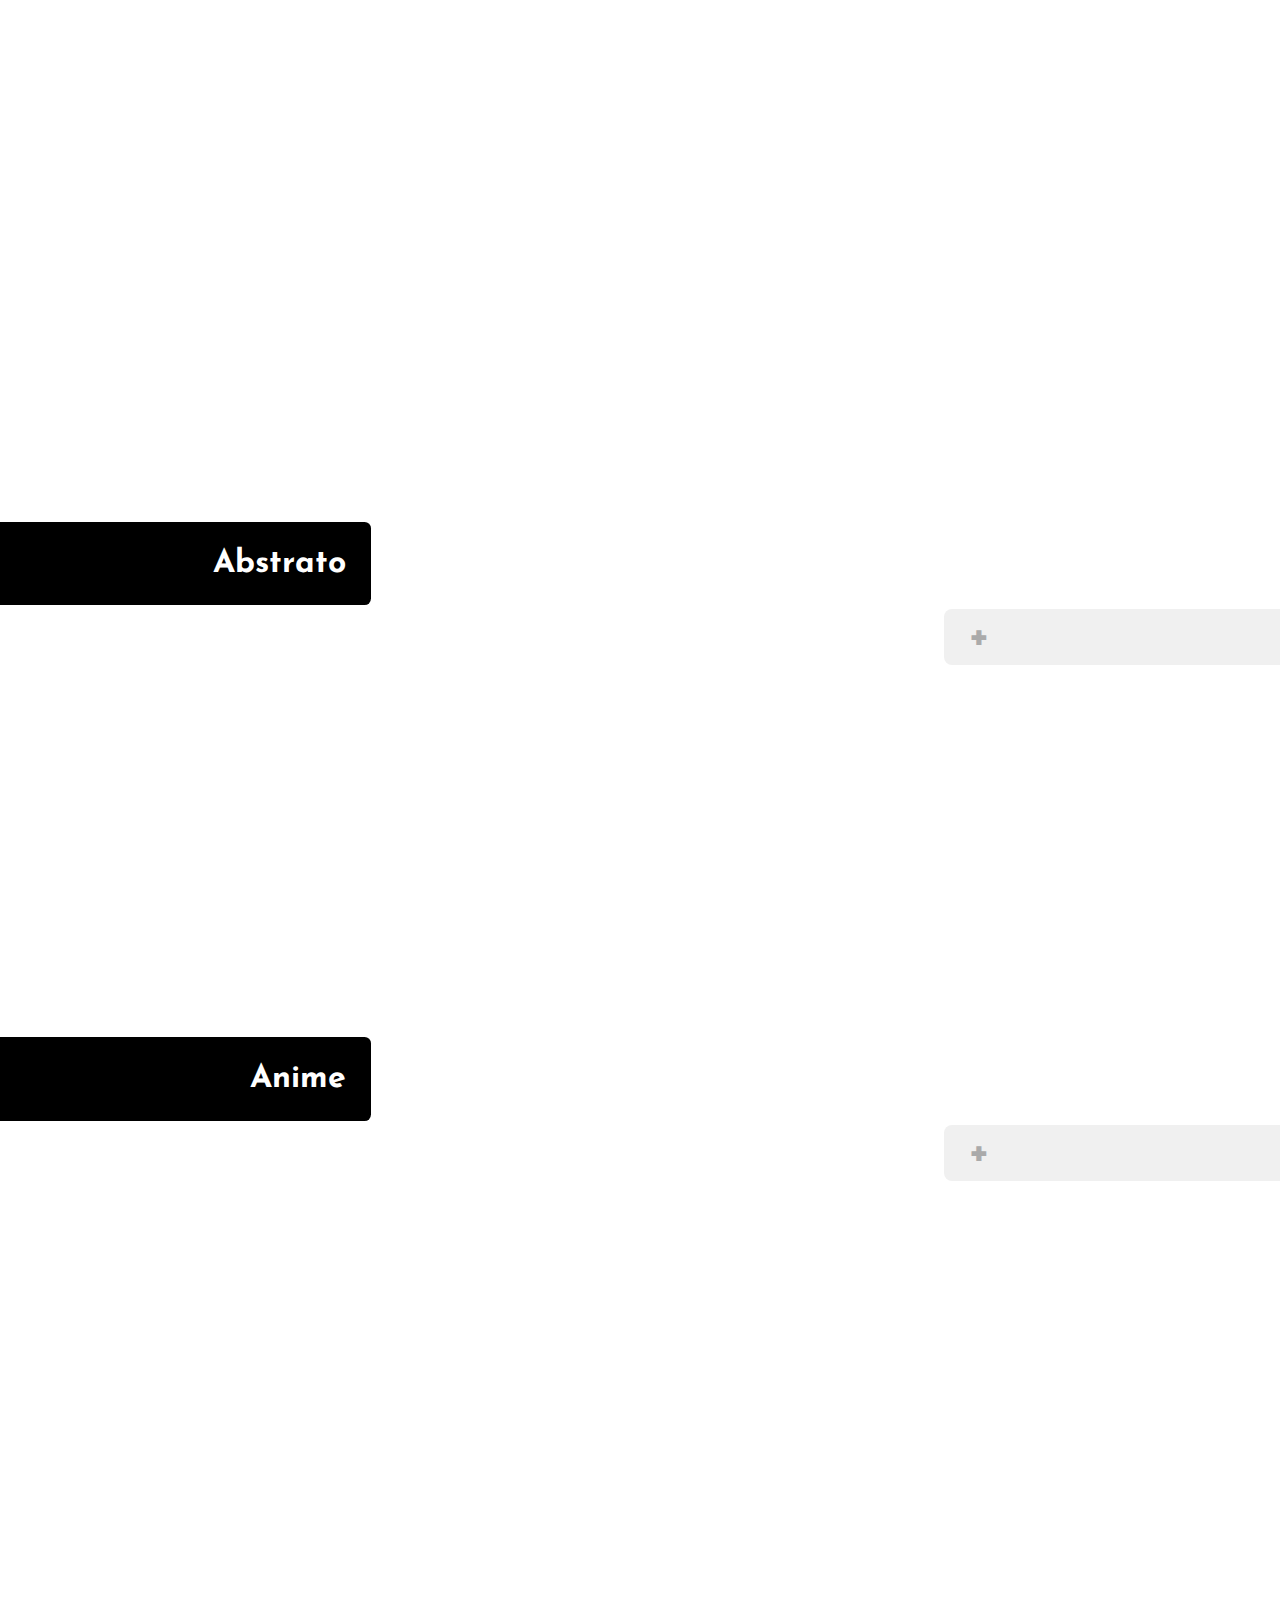
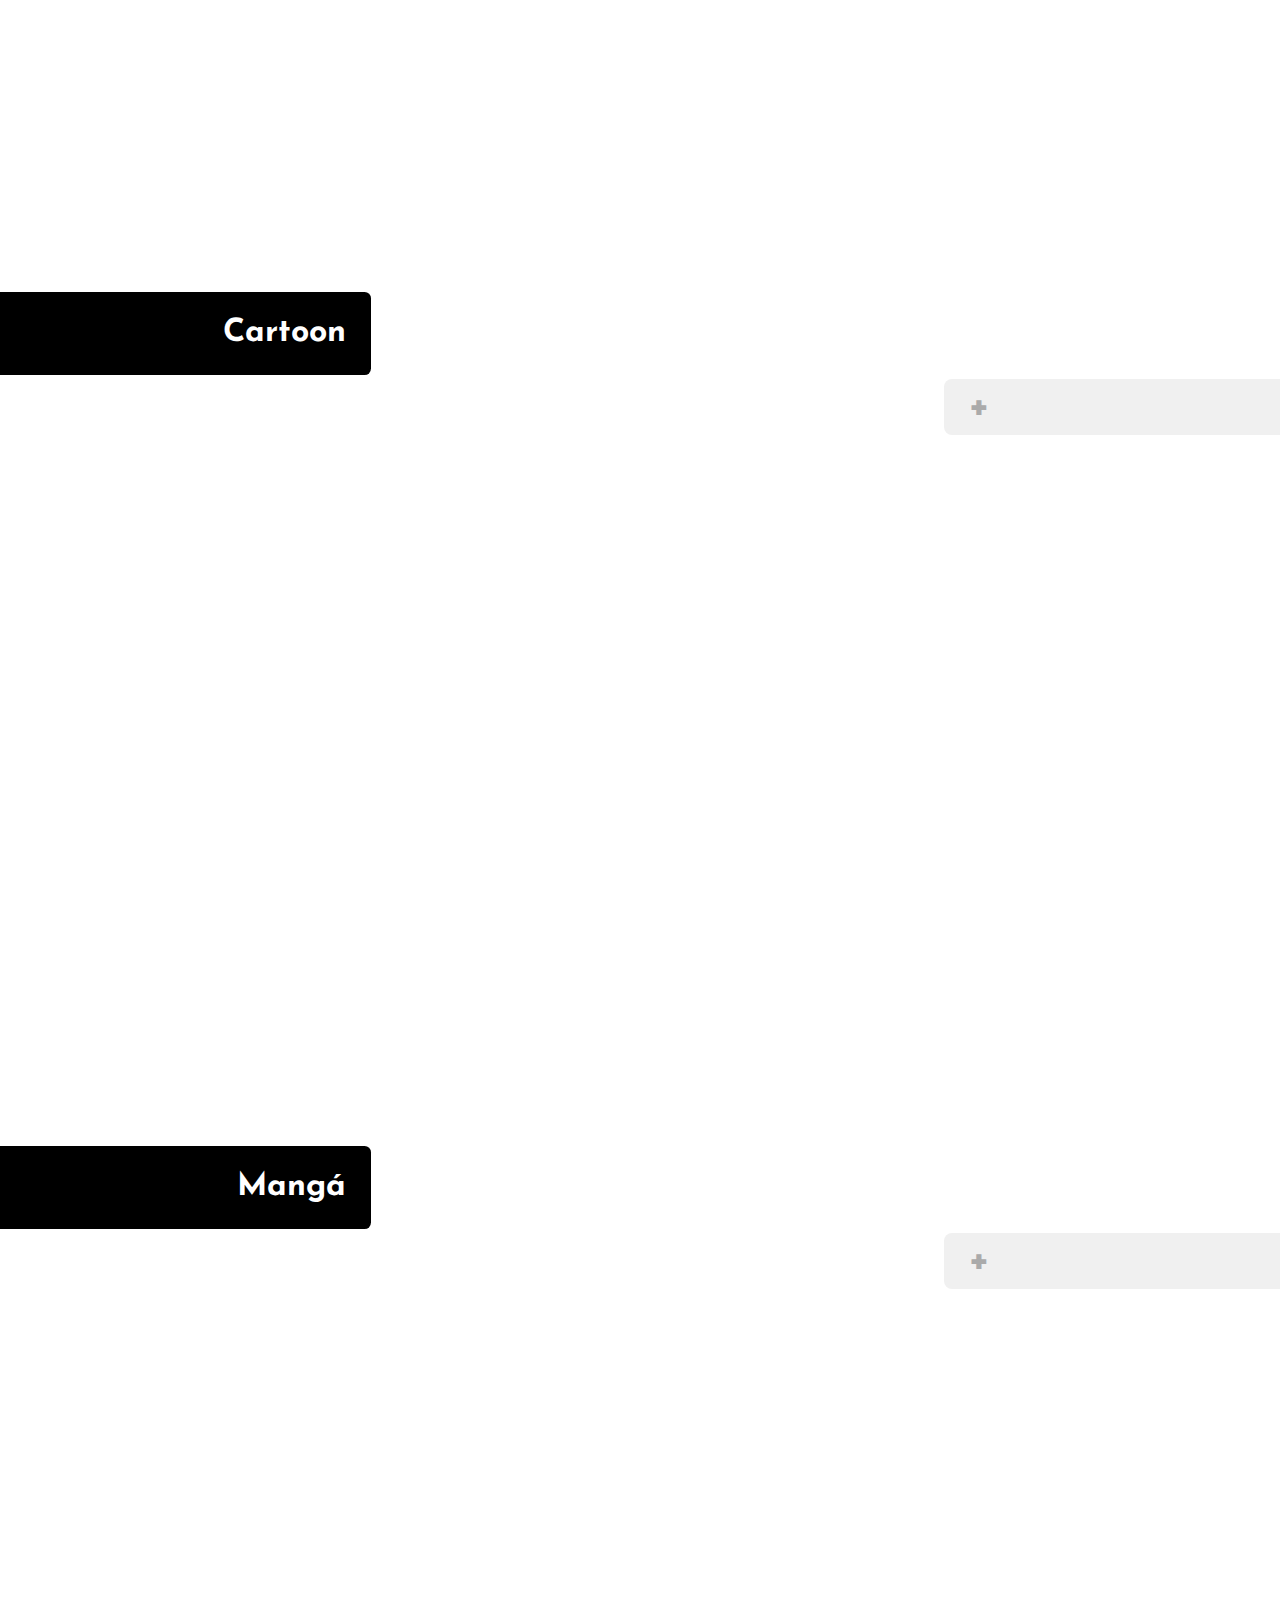
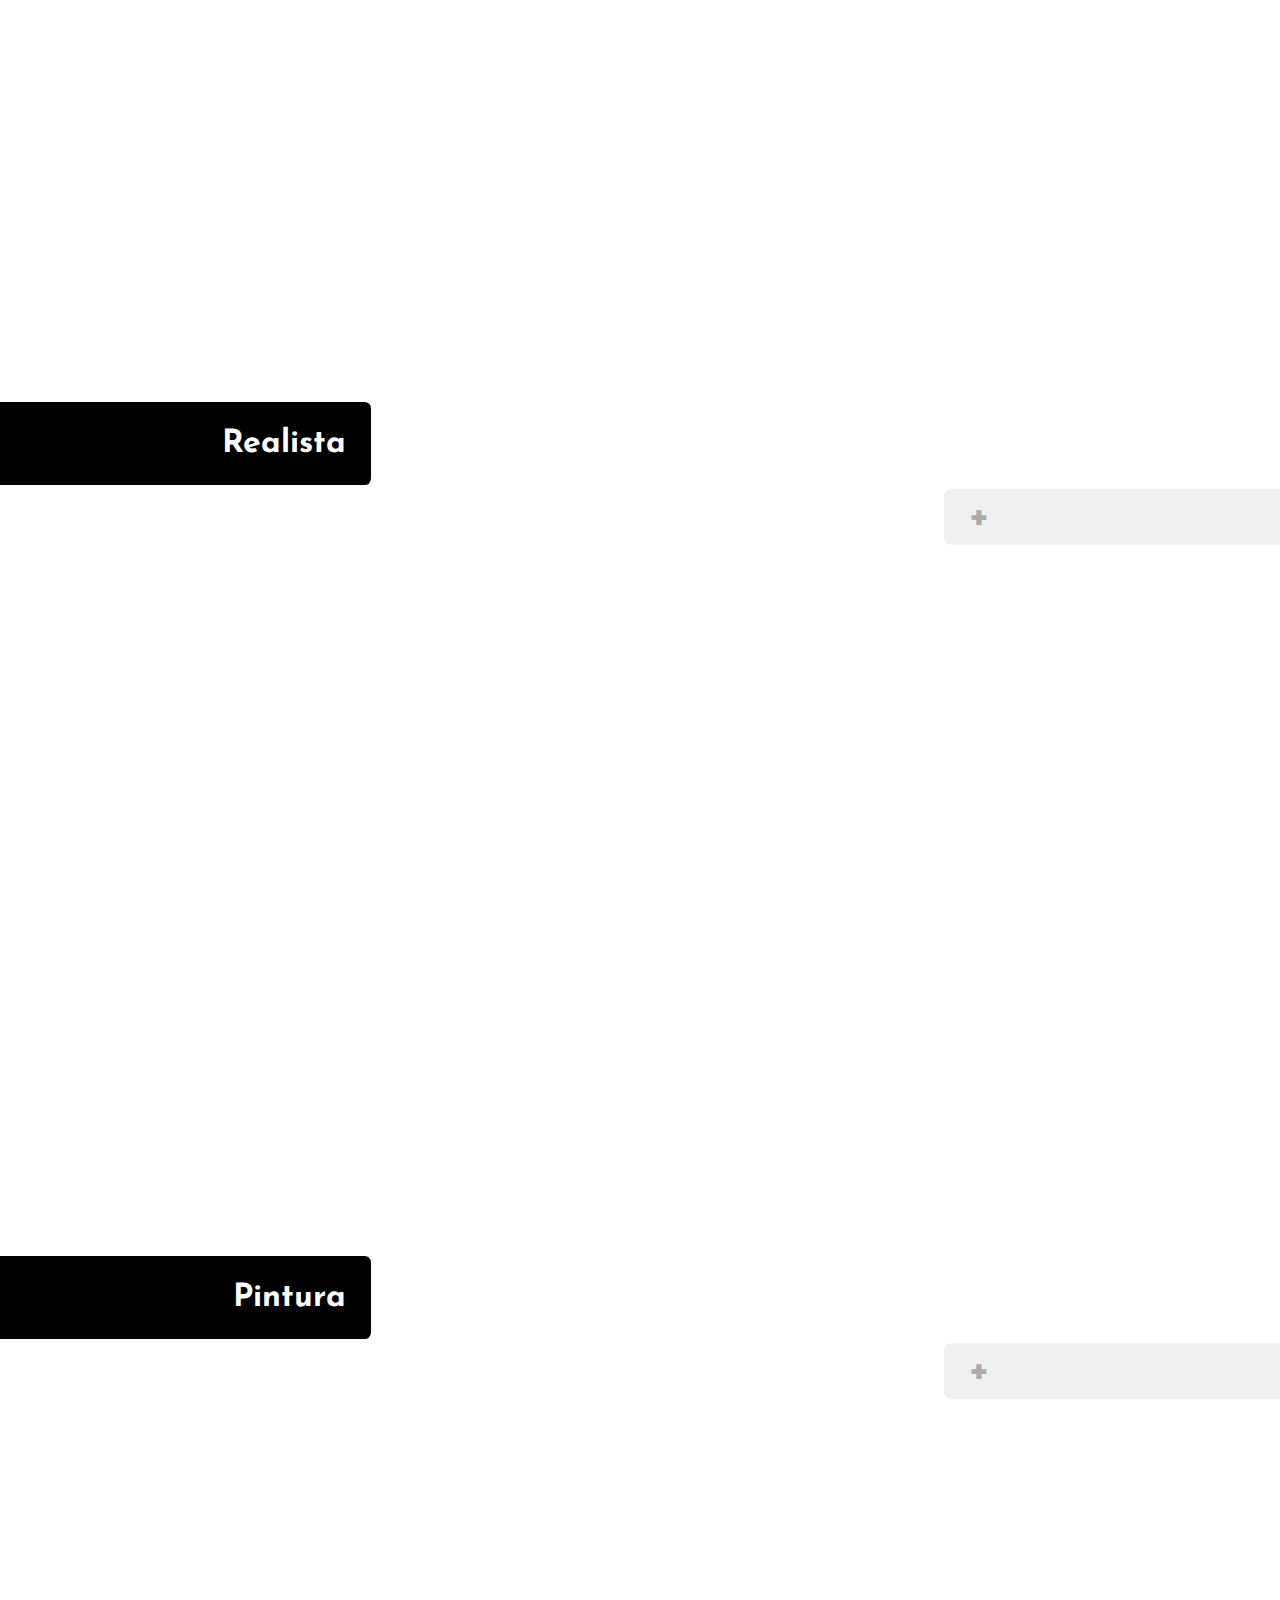
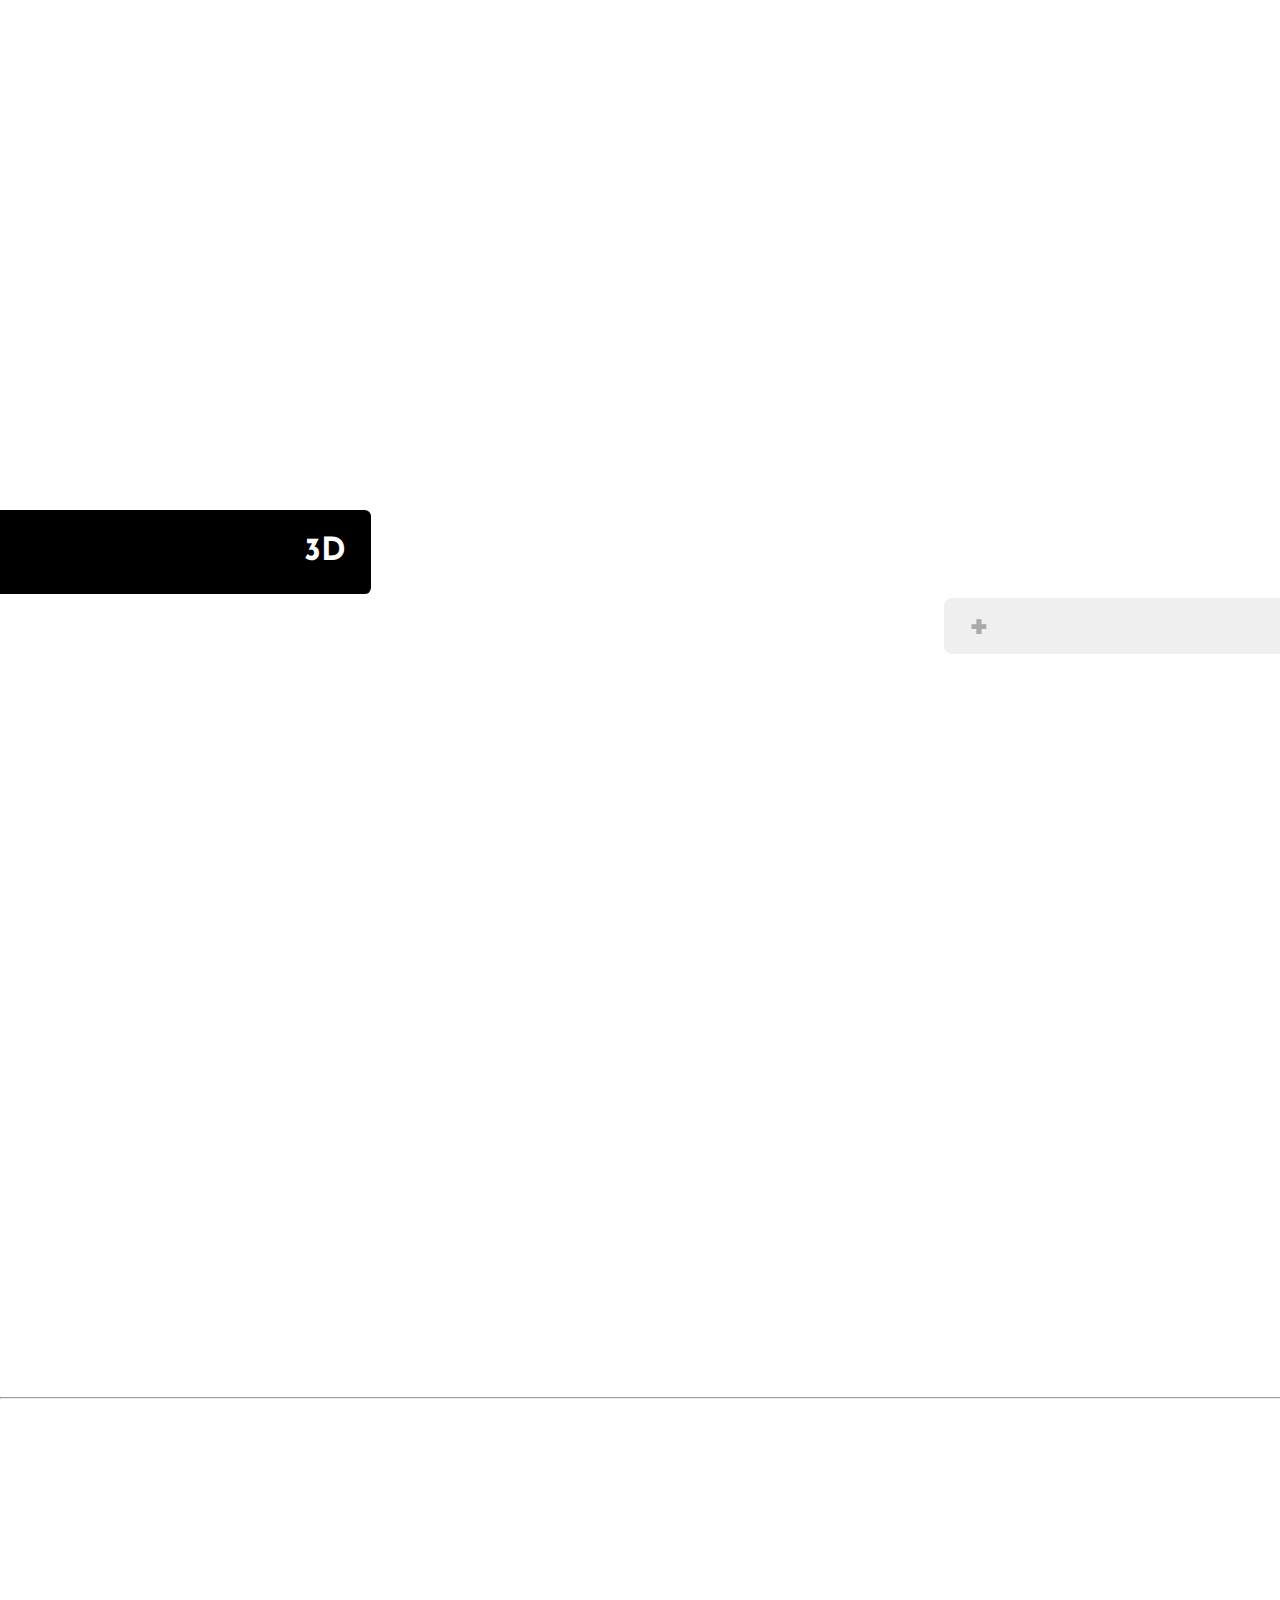
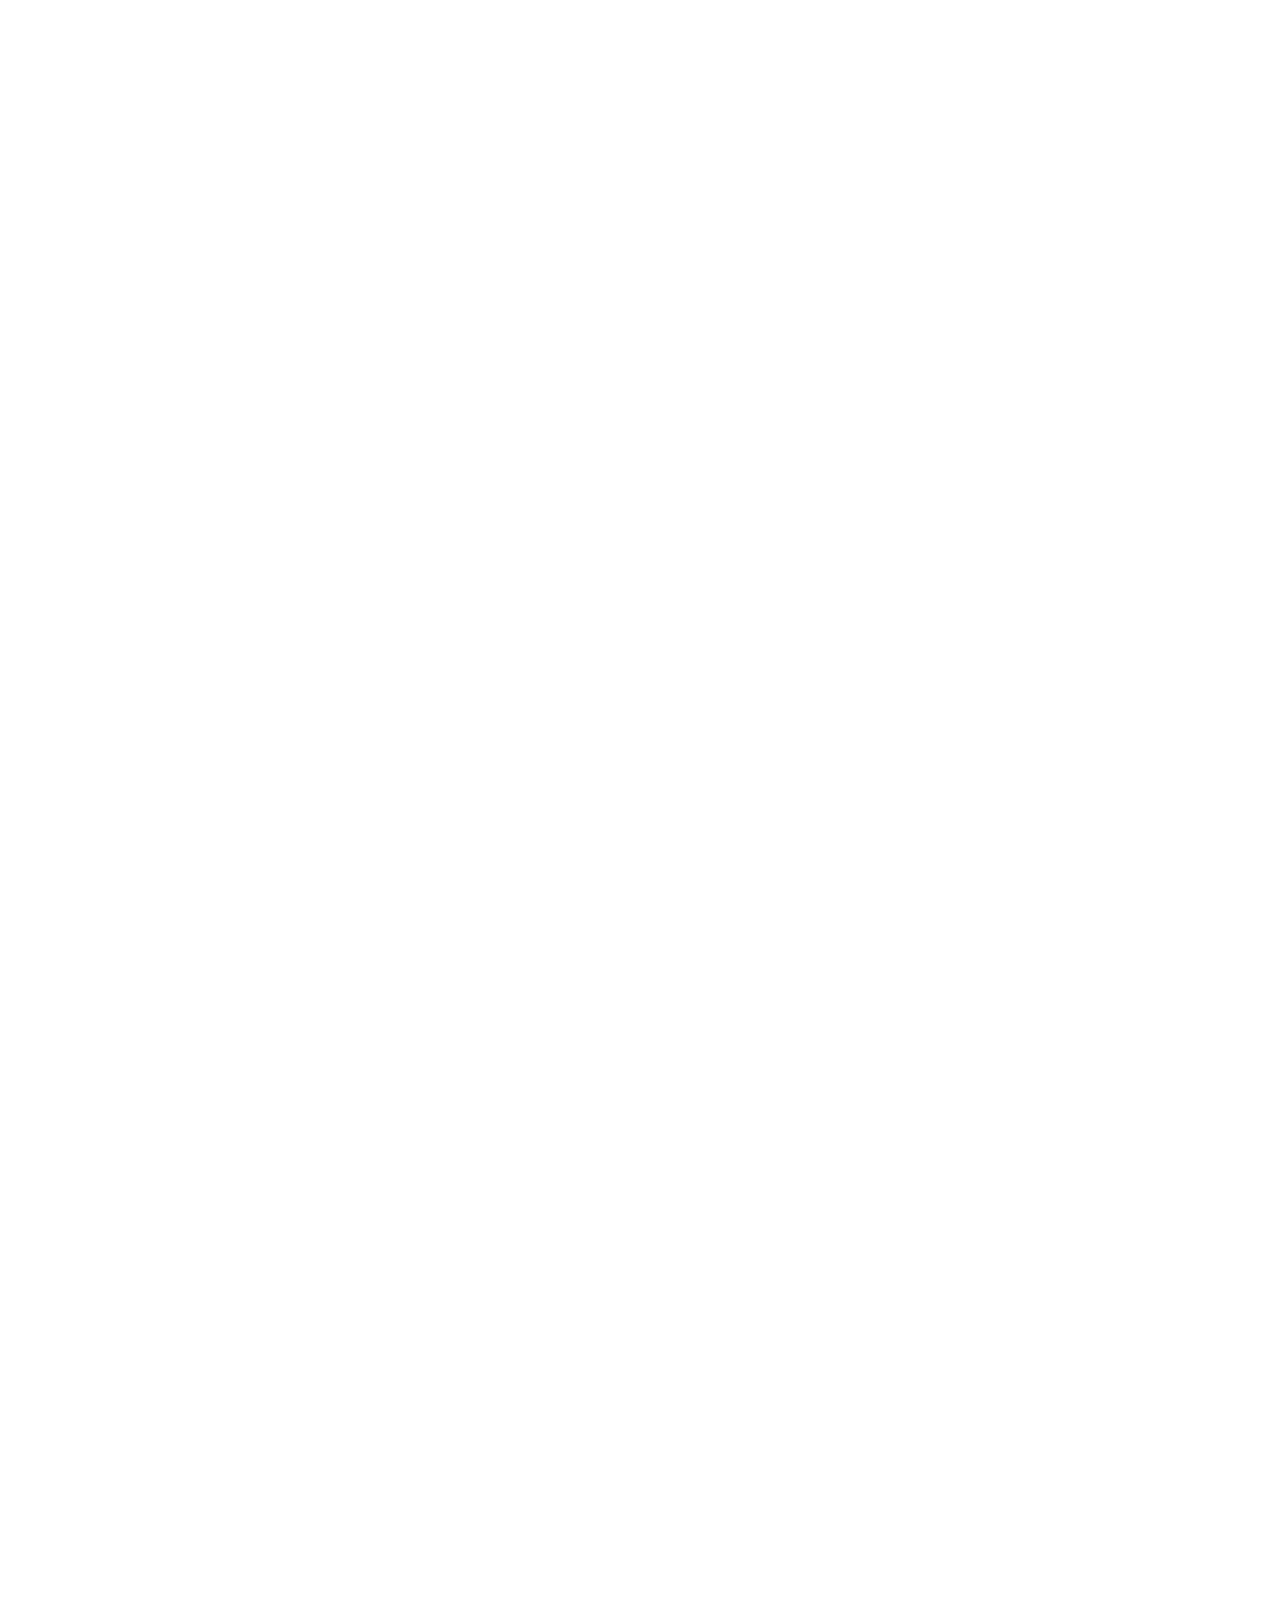
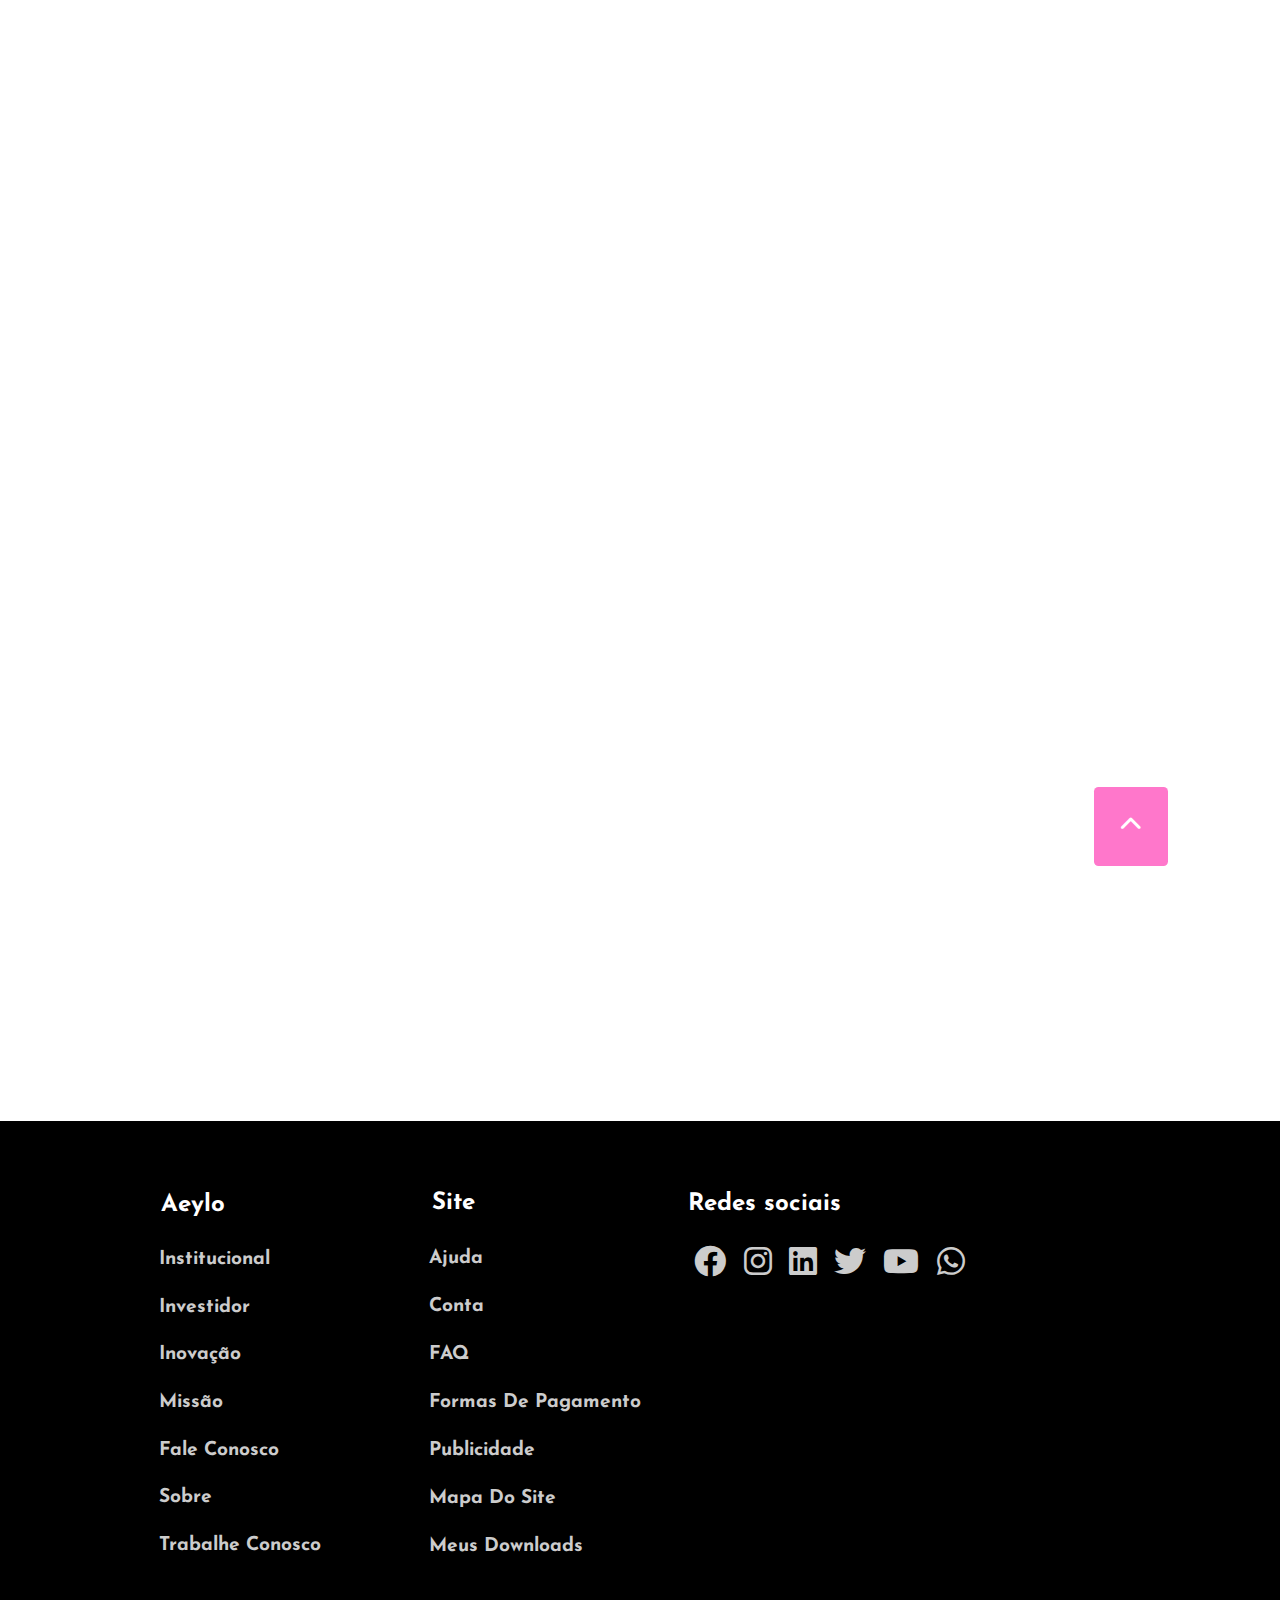
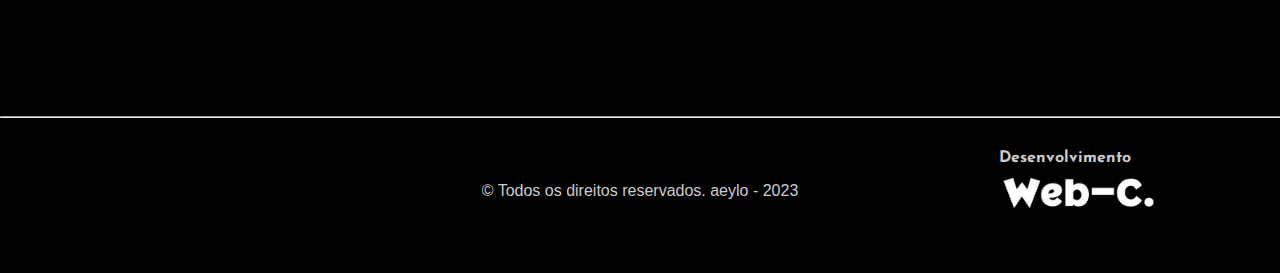
==== commit 284dce88: "Adição de efeito reveal" ====
--- a/index.html
+++ b/index.html
@@ -7,10 +7,9 @@
     <meta name="author" content="Walison Corbat">
     <meta name="description" content="Plataforma para divulgação de trabalhos digitais">
     <meta name="keywords" content="Aeylo, ilustrações digitais, animes, mangás, arte 3d, realistas">
-    <script src="https://unpkg.com/scrollreveal"></script>
-    <link rel="stylesheet" href="./style.css">
-    <link rel="stylesheet" href="../Fontes/Corporate A Light.ttf">
-    <link rel="stylesheet" href="./Fontes/fontawesome-free-6.1.0-web/css/all.min.css">
+    <link rel="stylesheet" href="style.css">
+    <link rel="stylesheet" href="Fontes/Corporate A Light.ttf">
+    <link rel="stylesheet" href="Fontes/fontawesome-free-6.1.0-web/css/all.min.css">
     <link rel="preconnect" href="https://fonts.googleapis.com">
     <link rel="preconnect" href="https://fonts.gstatic.com" crossorigin>
     <link href="https://fonts.googleapis.com/css2?family=Josefin+Sans:wght@100&display=swap" rel="stylesheet">
@@ -18,8 +17,10 @@
     <link rel="preconnect" href="https://fonts.gstatic.com" crossorigin>
     <link href="https://fonts.googleapis.com/css2?family=Anton&family=Josefin+Sans:wght@100&display=swap" rel="stylesheet">
     <link rel="stylesheet" href="https://unpkg.com/swiper/swiper-bundle.min.css"/>
+    <script src="https://ajax.googleapis.com/ajax/libs/jquery/2.1.1/jquery.min.js"></script>
     <script src="https://unpkg.com/swiper/swiper-bundle.min.js"></script>
     <link rel="icon" type="image/x-icon" href="Imagens/favicon-aeylo.png"> 
+
   
 
     <title>aeylo - A vitrine maravilhosa do artista digital</title>
@@ -34,7 +35,7 @@
             <i class="fa-solid fa-bag-shopping"></i>
         </header>
 
-        <nav id="nav" reveal>
+        <nav id="nav">
             <span id="hamburguer"></span>
                 <button id="btn-mobile">menu</button>
 
@@ -51,7 +52,7 @@
         
         <!--image slider start-->
         <div class="slider">
-            <div class="slides reveal">
+            <div class="slides mostrar">
 
                 <!--radio button start-->
                 <input type="radio" name="radio-btn" id="radio1">
@@ -103,7 +104,7 @@
         </div>
 
         <h3 id="destaques">Destaques</h3>
-        <section class="destaques_container reveal">
+        <section class="destaques_container mostrar">
             <div class="grid-wrap">
                 <ul>
                 <li>
@@ -182,7 +183,7 @@
             </section>
 
             <h3 id="abstrato">Abstrato</h3><h3 class="visitar-secao"><a href="#">+</a></h3>
-            <section class="abstrato_container swiper mySwiper reveal">
+            <section class="abstrato_container swiper mySwiper mostrar">
 
 
                 <div class="abstrato swiper-wrapper">
@@ -223,7 +224,7 @@
             </section>
 
             <h3 id="anime">Anime</h3><h3 class="visitar-secao"><a href="#">+</a></h3>
-            <section class="anime_container swiper mySwiper reveal">
+            <section class="anime_container swiper mySwiper mostrar">
 
                 <div class="anime swiper-wrapper">
 
@@ -261,7 +262,7 @@
 
 
             <h3 id="cartoon">Cartoon</h3><h3 class="visitar-secao"><a href="#">+</a></h3>
-            <section class="cartoon_container swiper mySwiper reveal">
+            <section class="cartoon_container swiper mySwiper mostrar">
 
                 <div class="cartoon swiper-wrapper">
 
@@ -299,7 +300,7 @@
 
 
             <h3 id="manga">Mangá</h3><h3 class="visitar-secao"><a href="#">+</a></h3>
-            <section class="manga_container swiper mySwiper reveal">
+            <section class="manga_container swiper mySwiper mostrar">
 
                 <div class="manga swiper-wrapper">
 
@@ -337,7 +338,7 @@
 
 
             <h3 id="realista">Realista</h3><h3 class="visitar-secao"><a href="#">+</a></h3>
-            <section class="realista_container swiper mySwiper reveal">
+            <section class="realista_container swiper mySwiper mostrar">
                 
                 <div class="realista swiper-wrapper">
 
@@ -374,7 +375,7 @@
             </section>
 
             <h3 id="pintura">Pintura</h3><h3 class="visitar-secao"><a href="#">+</a></h3>
-            <section class="pintura_container swiper mySwiper reveal">
+            <section class="pintura_container swiper mySwiper mostrar">
                 
                 <div class="pintura swiper-wrapper">
 
@@ -413,7 +414,7 @@
 
 
             <h3 id="tresd">3D</h3><h3 class="visitar-secao"><a href="#">+</a></h3>
-            <section class="tresd_container swiper mySwiper reveal">
+            <section class="tresd_container swiper mySwiper mostrar">
                 <div class="tresd swiper-wrapper">
 
                     <div class="info-tresd"><a  href="#" target="_blank" >Mateus Arruda - A vingança da floresta<button class="card-button1 button-section">Ir à loja</button></a></div>
@@ -450,10 +451,10 @@
             </section>
                 <hr>
 
-                <h1 class="titulo-fim-de-secao reveal">A maior plataforma de arte<br> digital do Brasil.</h1> 
-
-                <h3 class="title-section-cards reveal">Artista, aproveite nossos planos para dar um UP! nas vendas.</h3>
-                    <section class="planos_container reveal">
+                <h1 class="titulo-fim-de-secao mostrar">A maior plataforma de arte<br> digital do Brasil.</h1> 
+
+                <h3 class="title-section-cards mostrar">Artista, aproveite nossos planos para dar um UP! nas vendas.</h3>
+                    <section class="planos_container mostrar">
 
                     <div class="plano-black">
 
@@ -526,13 +527,13 @@
 
                 </section>
                 <a class="gotop-btn" href="#"><i class="fa-solid fa-chevron-up fa-beat"></i></a>
-                <section class="ayelo-video-rodape">
-                    <video src="Videos/Background video aylo rodapé.mp4" autoplay loop muted></video>
-                    <h1 class="aylo-video-background">A vitrine maravilhosa do artista digital.</h1>
+                <section class="ayelo-video-rodape mostrar">
+                    <video class="mostrar" src="Videos/Background video aylo rodapé.mp4" autoplay loop muted></video>
+                    <h1 class="aylo-video-background mostar">A vitrine maravilhosa do artista digital.</h1>
                 </section>
 
         <script src="script.js"></script>
-
+        
         
 
         <footer>
--- a/style.css
+++ b/style.css
@@ -19,16 +19,20 @@
 }
 
 ::selection{
-    background-color: #FF77CB;
-    color: #FFF;
-
+    background-color: #ff77cb;
+    color: #fff;
+
+}
+
+.mostrar{
+    opacity: 0;
 }
 
 header{
     background-color: #000;
     width: 100%;
     height: 100px;
-    color: white;
+    color: #fff;
     position: fixed;
     z-index: 50;
     margin-top: -1.5em;
@@ -63,7 +67,7 @@
 
 #o a{
     text-decoration: none;
-    color: #FF77CB;
+    color: #ff77cb;
     font-family: 'Josefin Sans';
 
 }
@@ -151,7 +155,7 @@
 }
 
 nav li :hover{
-    background-image: linear-gradient(#FF77CB, #FF56C6);
+    background-image: linear-gradient(#ff77cb, #ff56c6);
     padding: .8em 1.5em;
     transition: .2s;
     margin-top: -.85em;
@@ -338,7 +342,7 @@
     padding: .38em;
     border-radius: 2em;
     cursor: pointer;
-    border: 2px solid rgb(255, 255, 255);
+    border: 2px solid #fff;
     padding-left: 1em;
     display: flex;
 
@@ -377,7 +381,7 @@
 }
 
 .search-box:hover> .search-btn, .search-input:focus + search-btn{
-    background-color: rgb(250, 250, 250);
+    background-color: #fff;
     color: #101010;
 
 }
@@ -449,7 +453,7 @@
 }
 
 .icons-hover .fa-solid{
-    color: rgb(117, 117, 117);
+    color: #757575;
     cursor: pointer;
     margin: .1em;
     margin-top: 1.4em;
@@ -458,7 +462,7 @@
 
 .icons-hover :hover{
     transition: .4s;
-    color: #FF77CB;
+    color: #ff77cb;
     cursor: pointer;
 
 }
@@ -586,7 +590,7 @@
     margin-top: -.7em;
     float: right;
     text-align: left;
-    background-color: rgb(240, 240, 240);
+    background-color: #f0f0f0;
     position: relative;
     font-family: 'Josefin Sans';
     border-radius: .2em 0 0 .2em;
@@ -603,7 +607,7 @@
 }
 
 .visitar-secao a:hover{
-    color: #FF77CB;
+    color: #ff77cb;
     transition: .2s;
 
 }
@@ -666,7 +670,7 @@
 }
 
 .fa-arrow-right-to-line{
-    color: #FF77CB;
+    color: #ff77cb;
     font-family: 'Josefin Sans';
     text-align: right;
     font-size: 1.5em;
@@ -765,7 +769,7 @@
     width: 10em;
     height: 24em;
     margin-top: -1em;
-    background-color: rgb(0, 0, 0);
+    background-color: #000;
     box-shadow: 0px 0px 2em rgba(0, 0, 0, 0.1);
 
 }
@@ -888,7 +892,7 @@
     margin: 10em 5em 0 110em;
     padding: 1.2em;
     color: #fff;
-    background-color: #FF77CB;
+    background-color: #ff77cb;
     border-radius: .2em;
     float: right;
     position: relative;
@@ -2630,4 +2634,8 @@
 - Apenas no firefox o layout fica torto 
 - Dispositivos mobile real ficam com barra horizontal
 
-*/+*/
+
+.terra{
+    margin: 20em;
+}
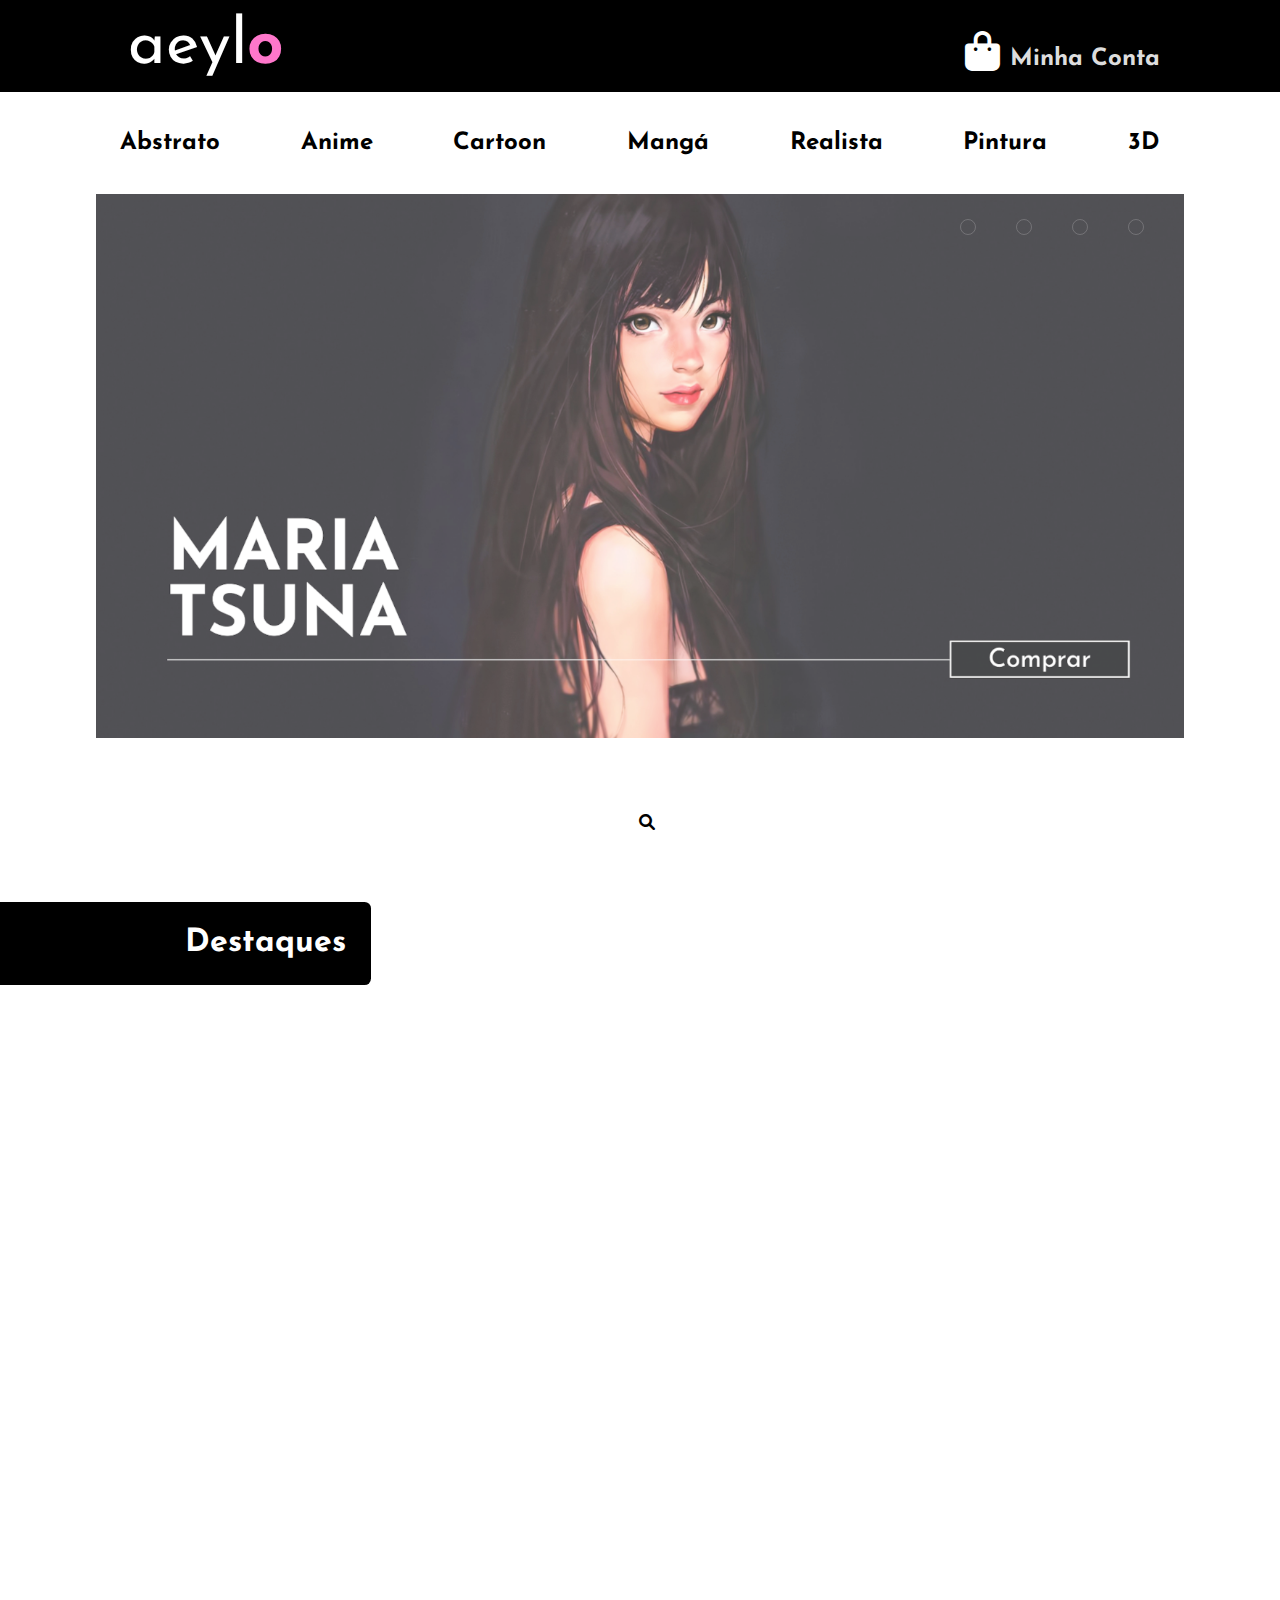
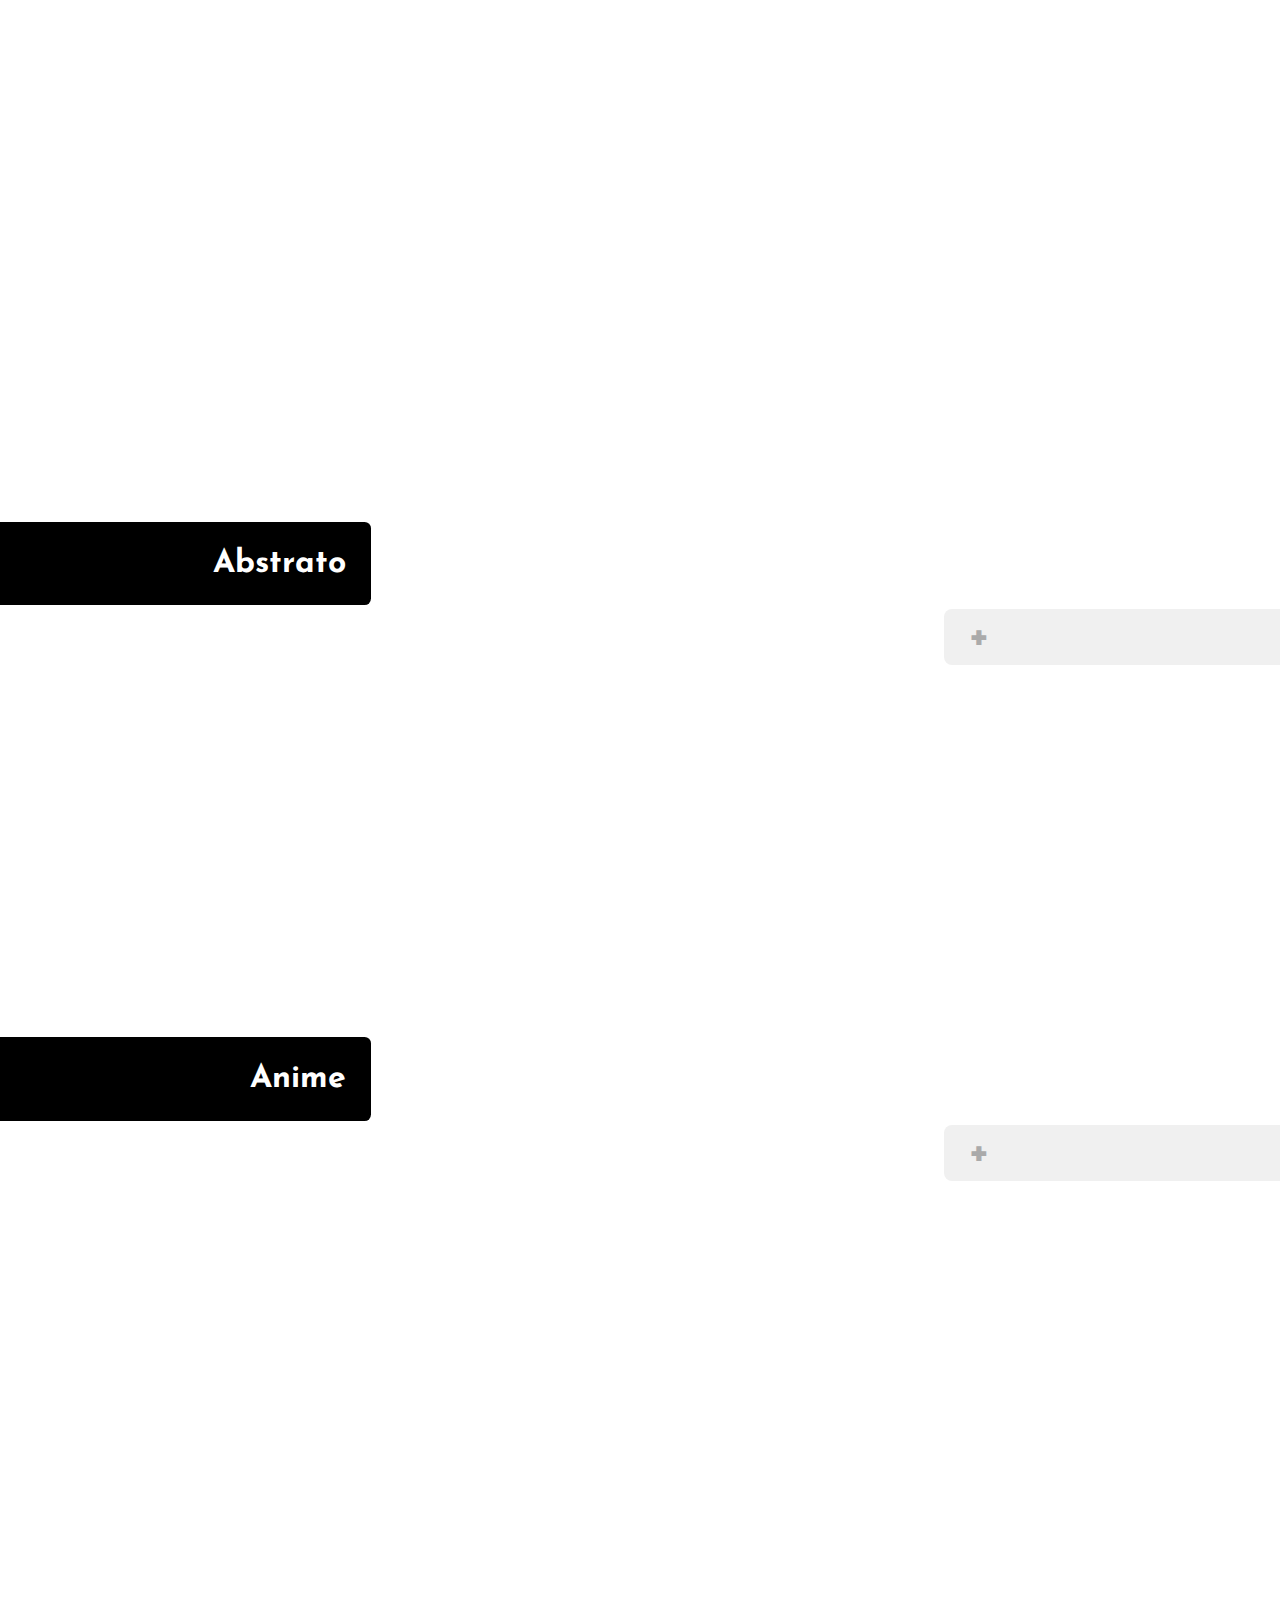
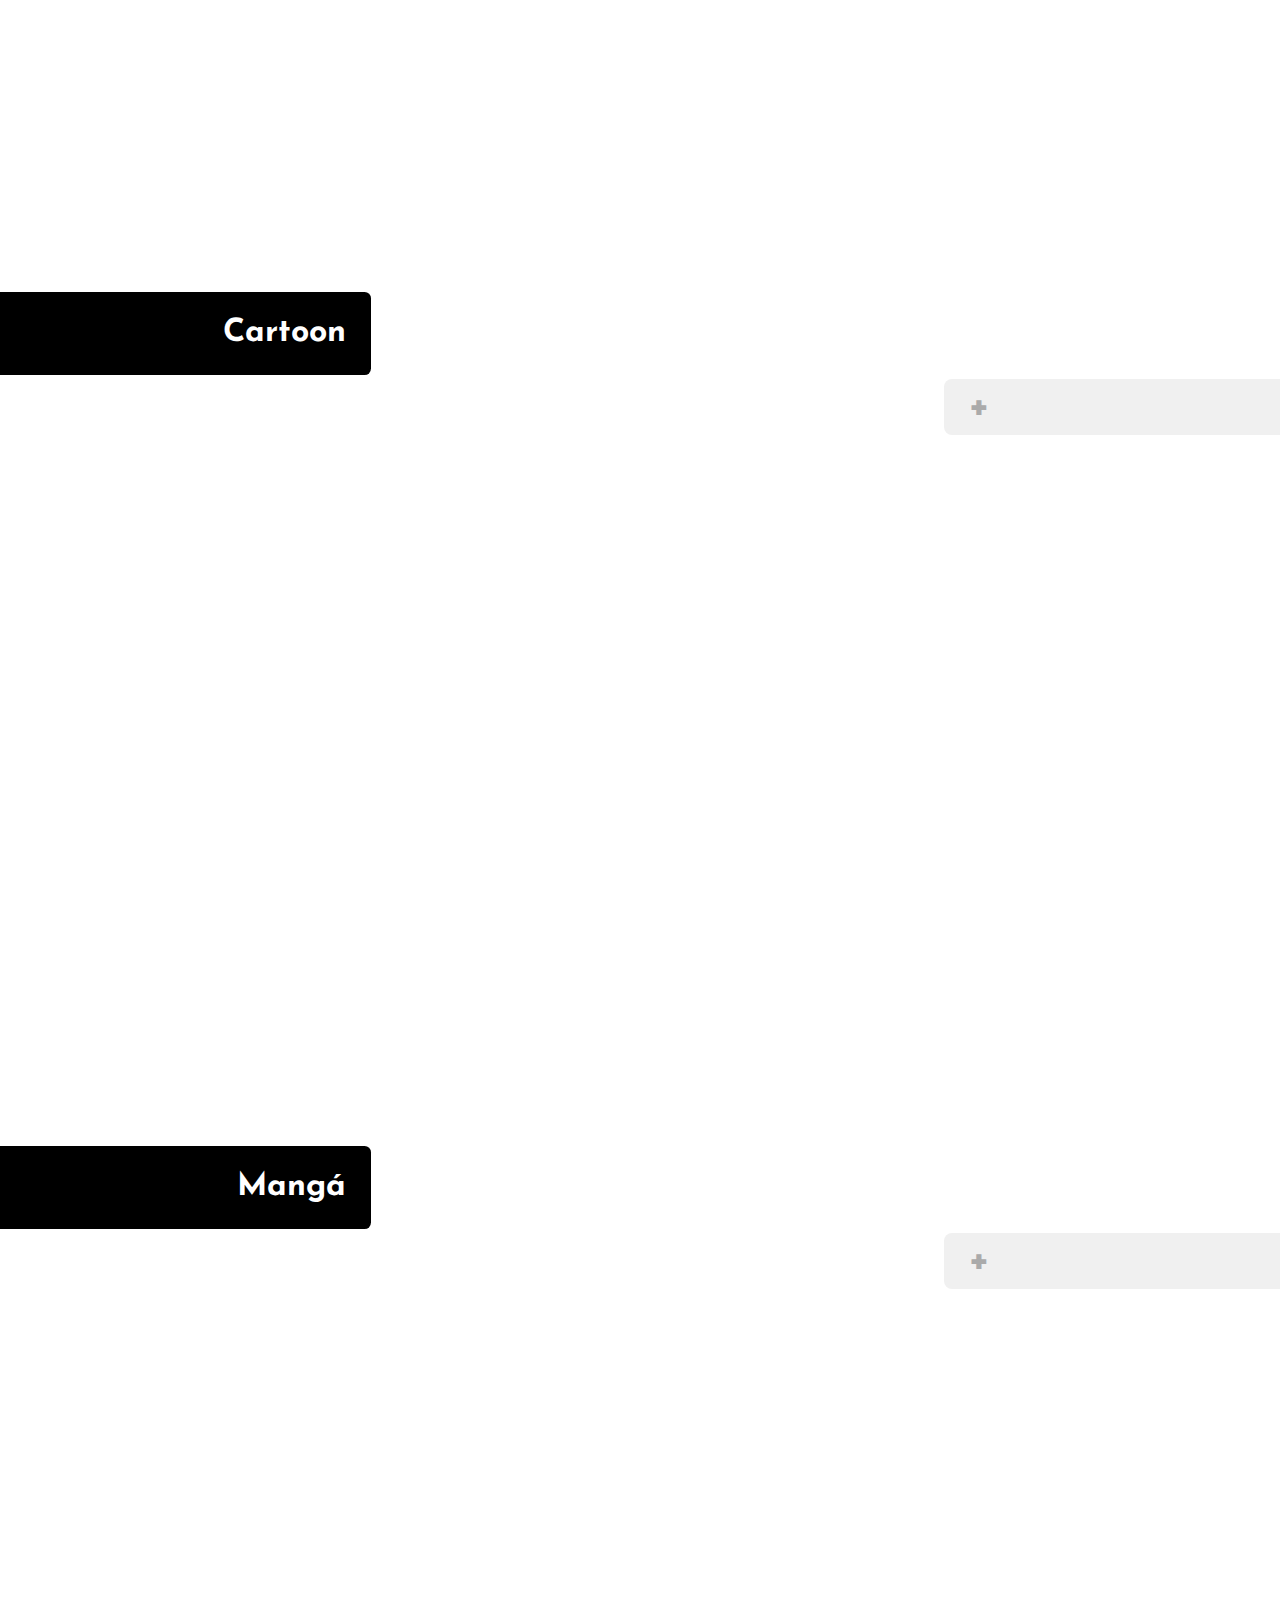
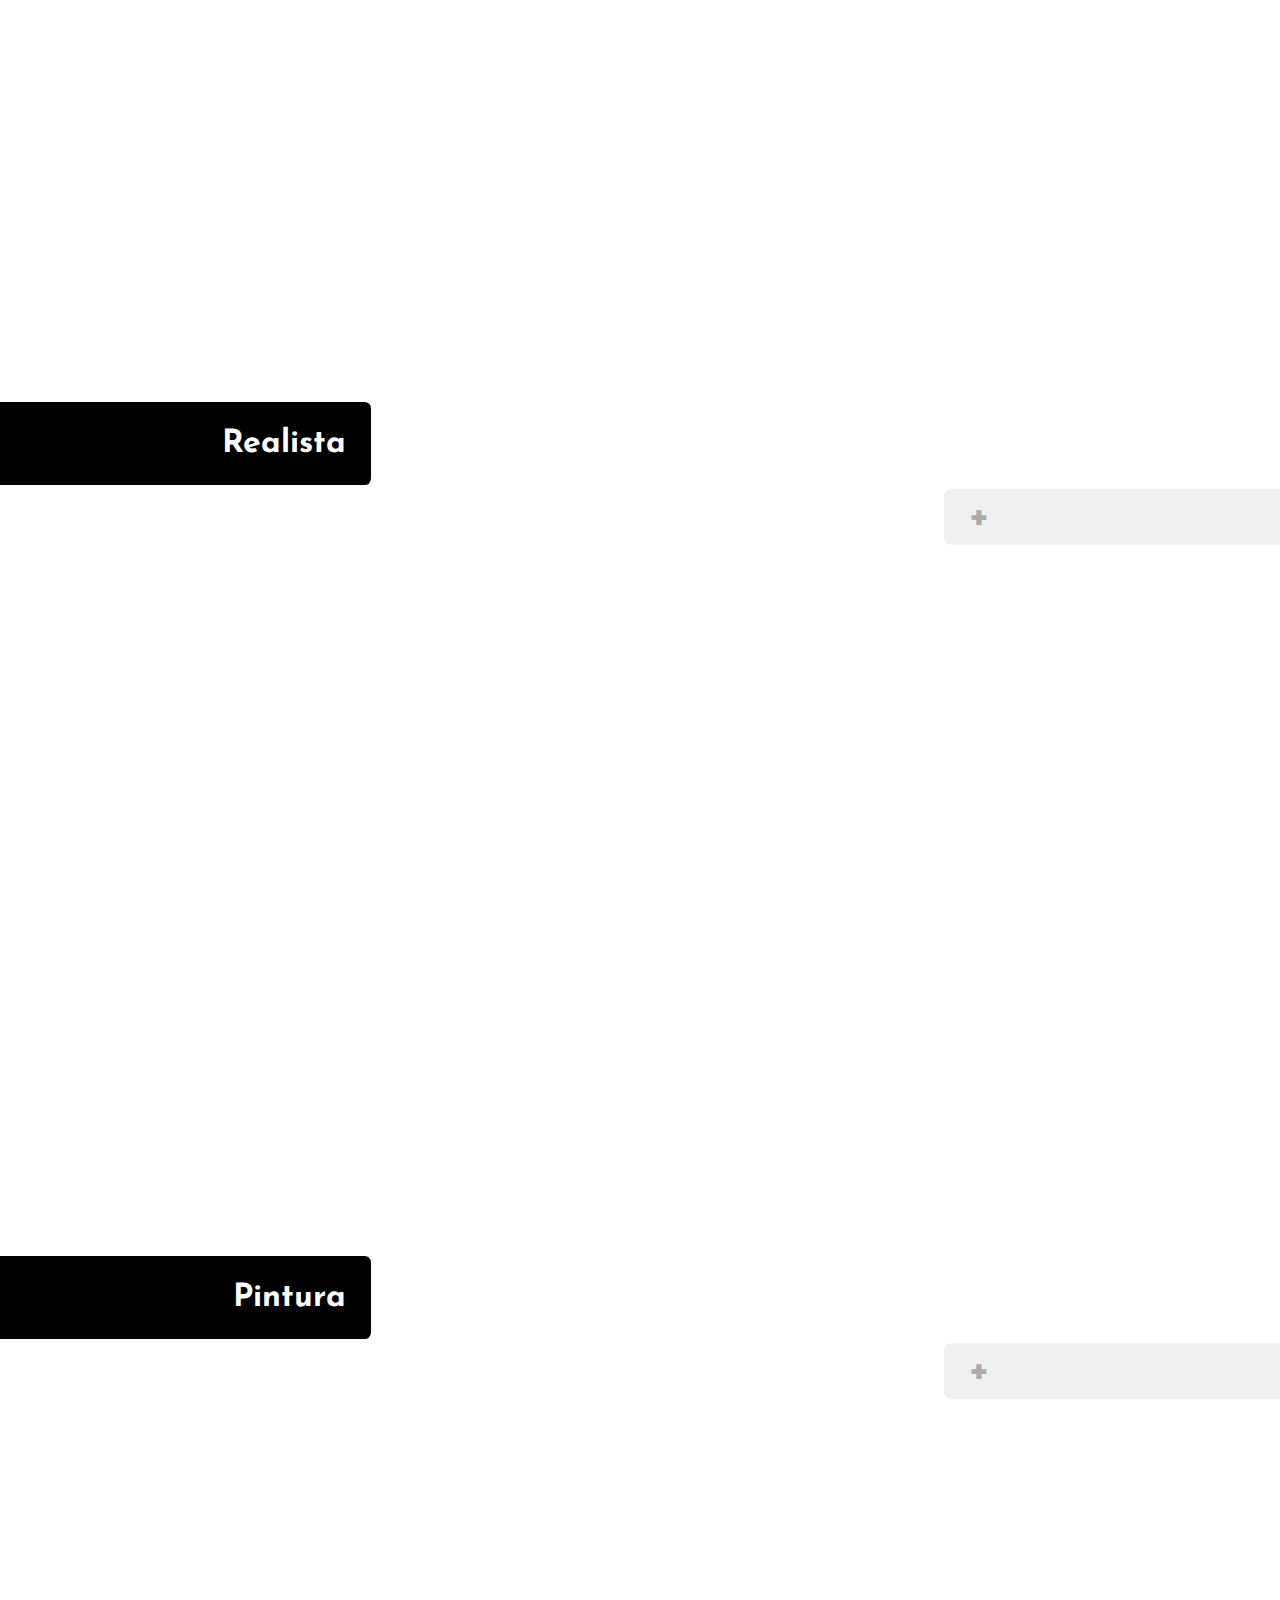
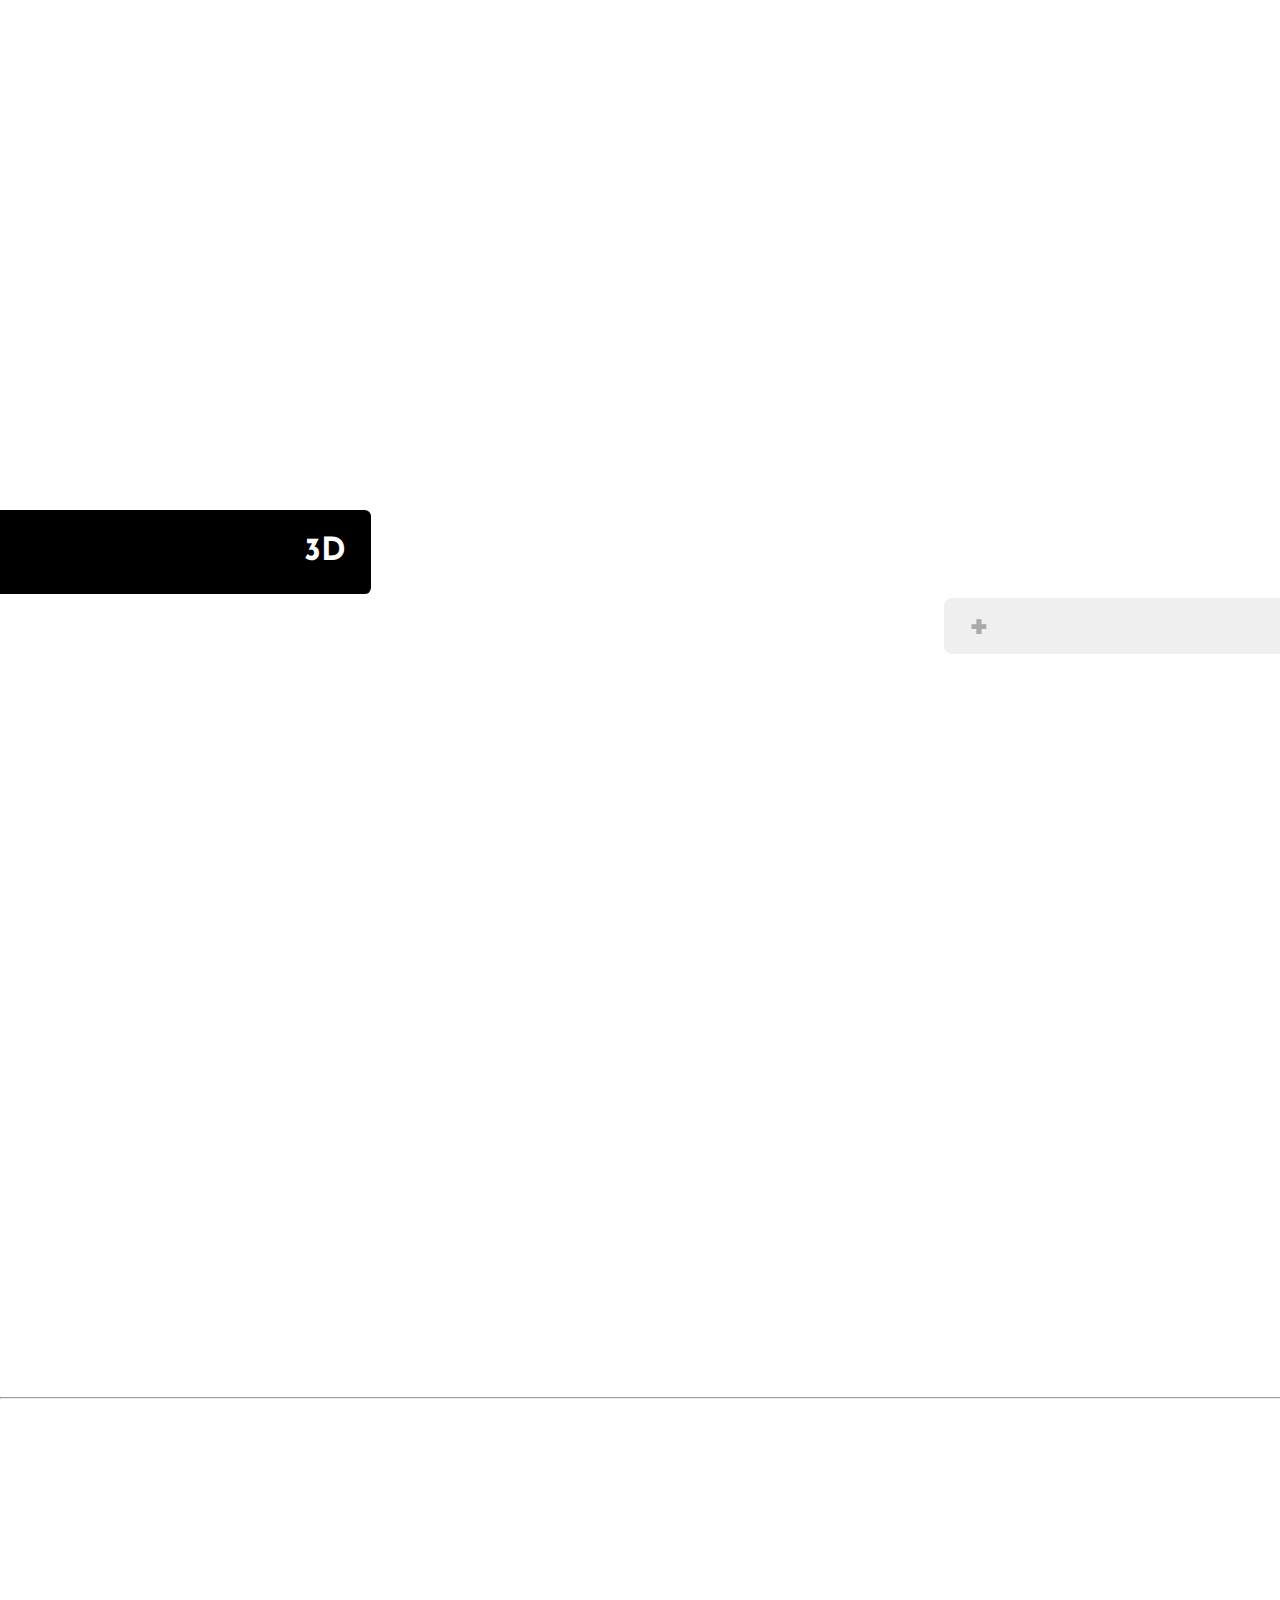
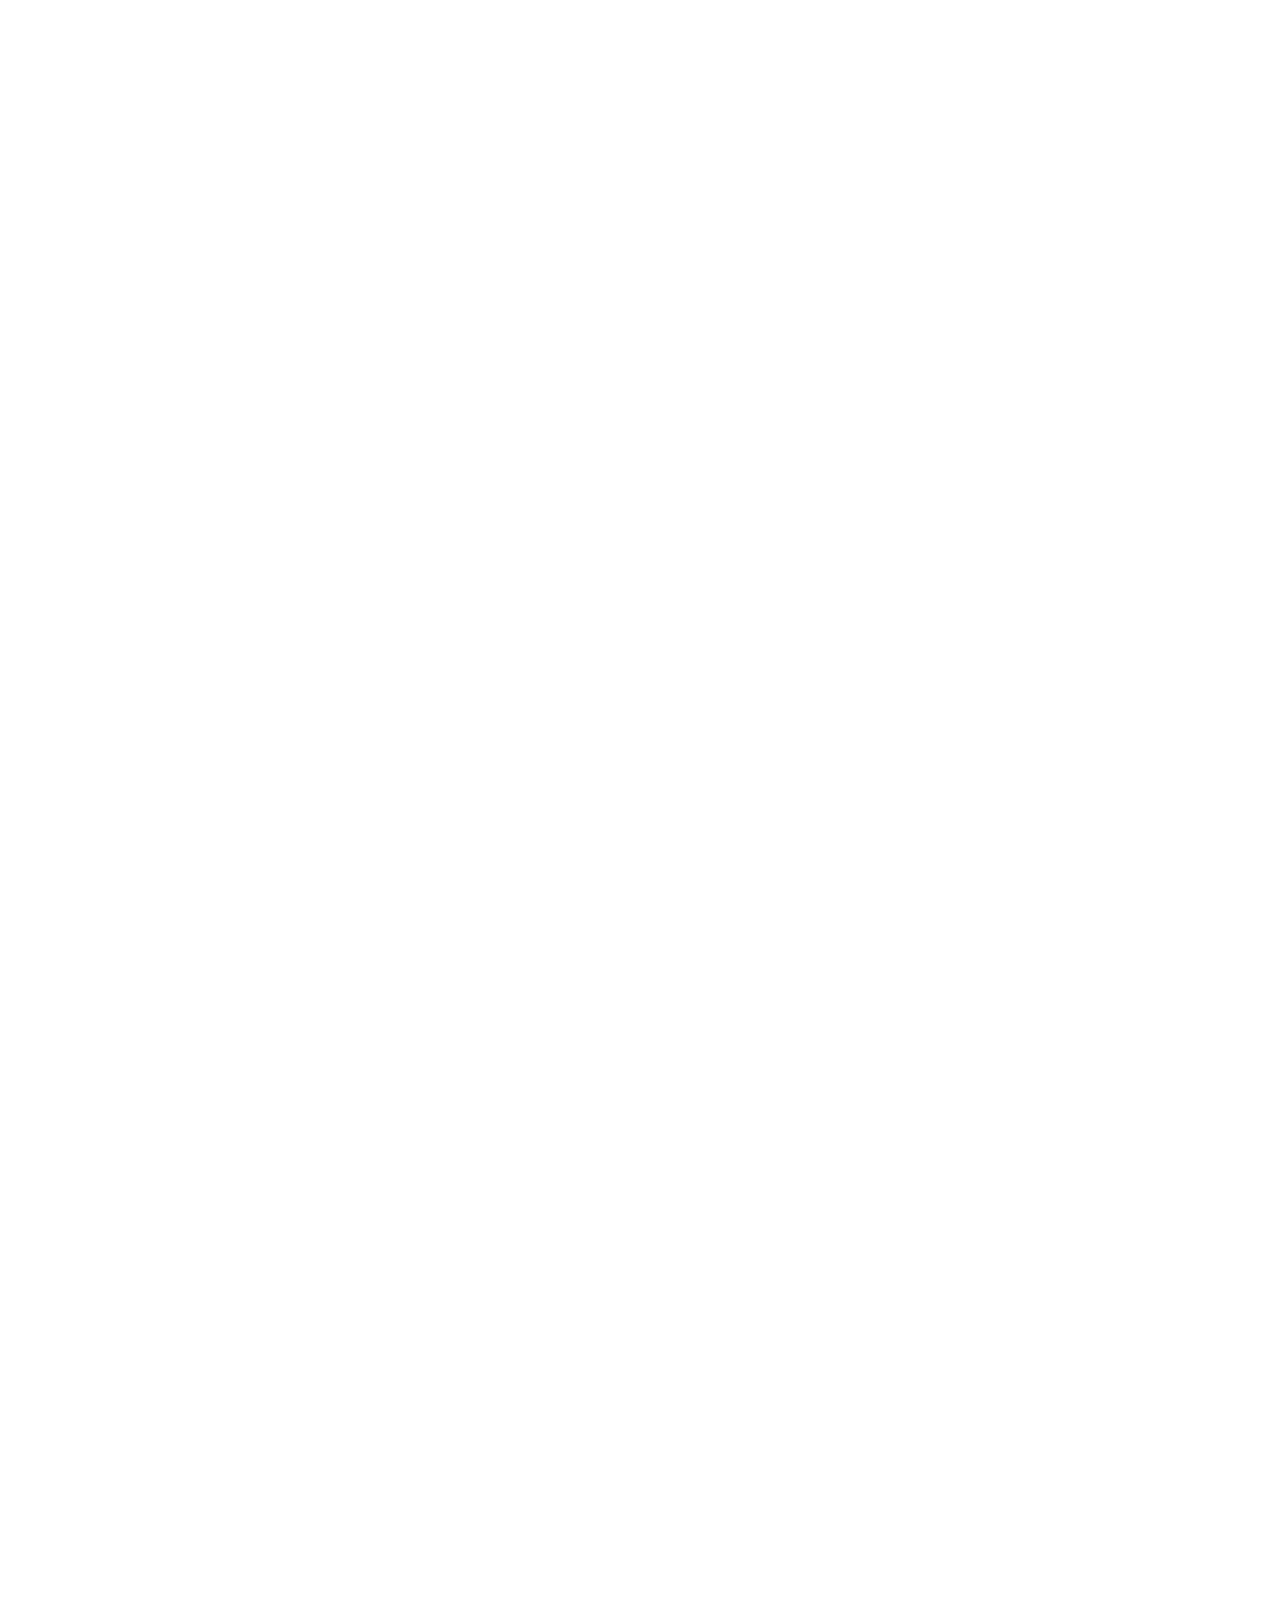
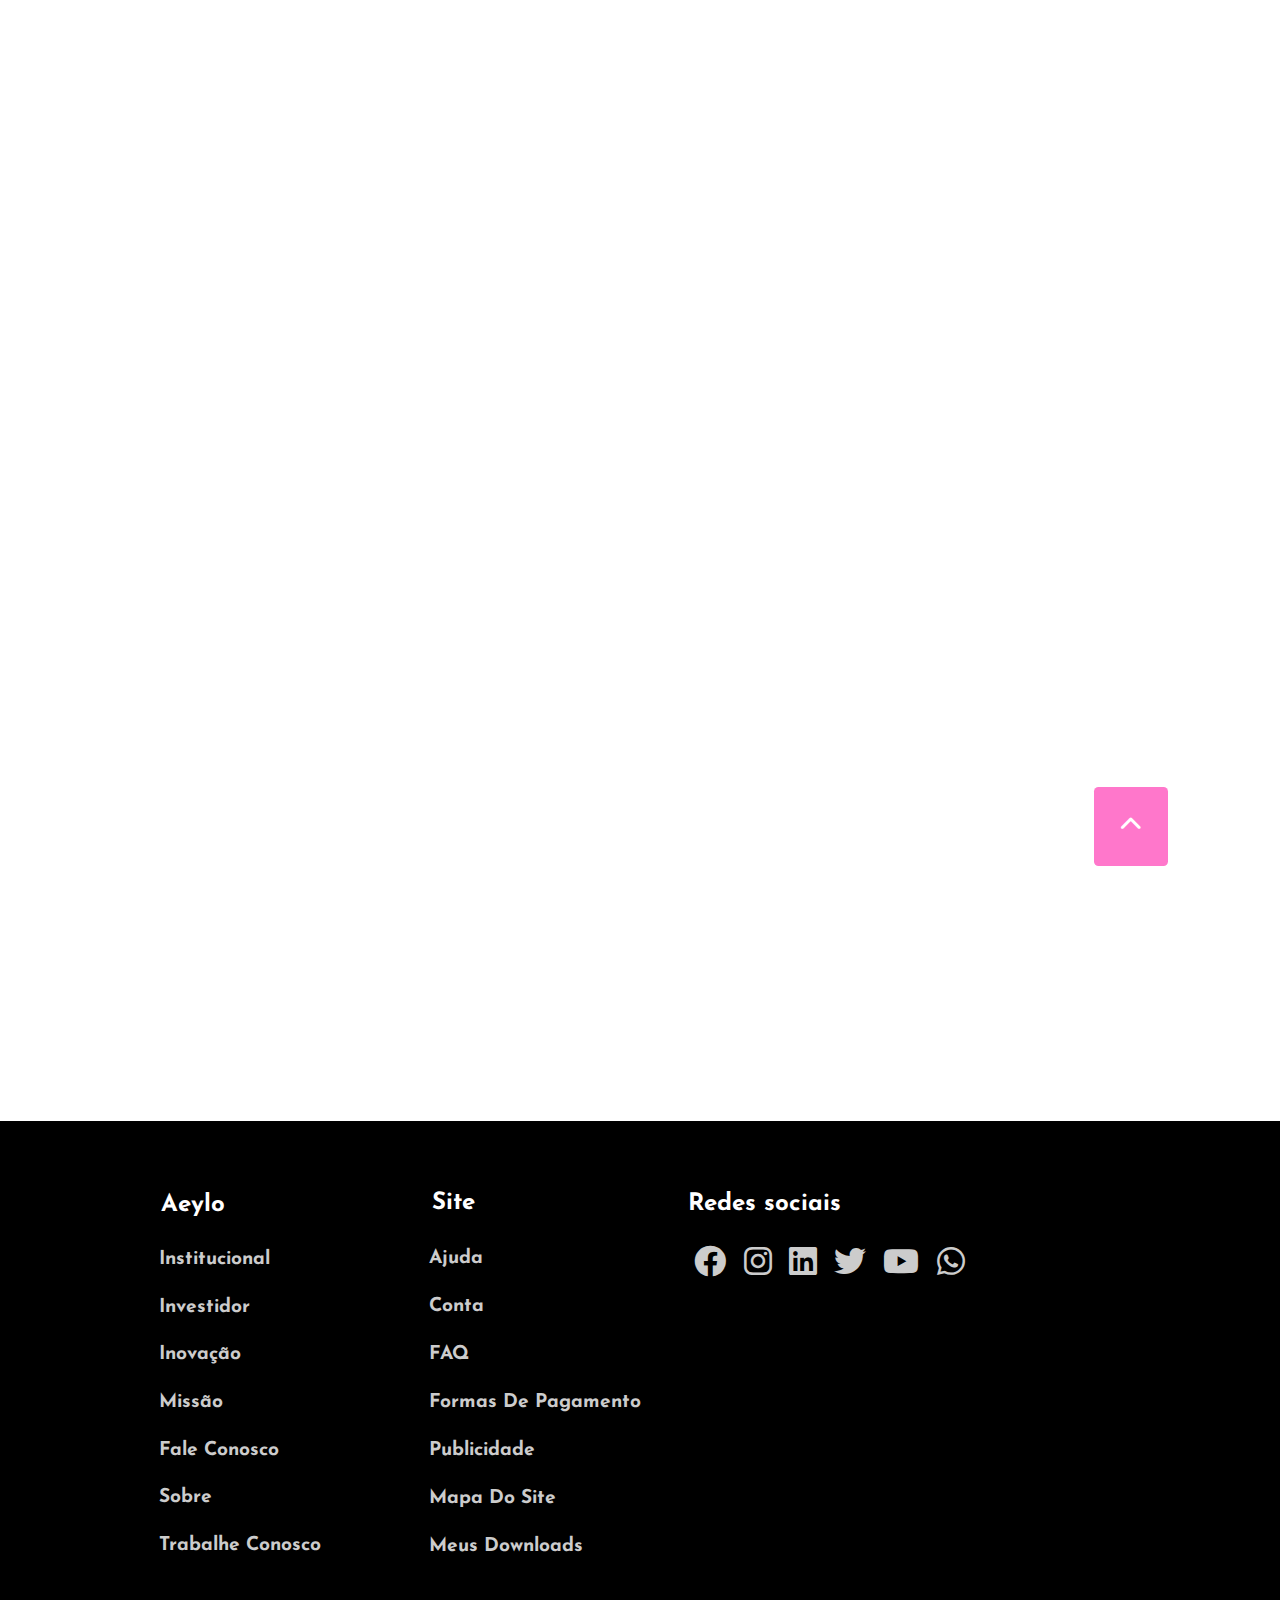
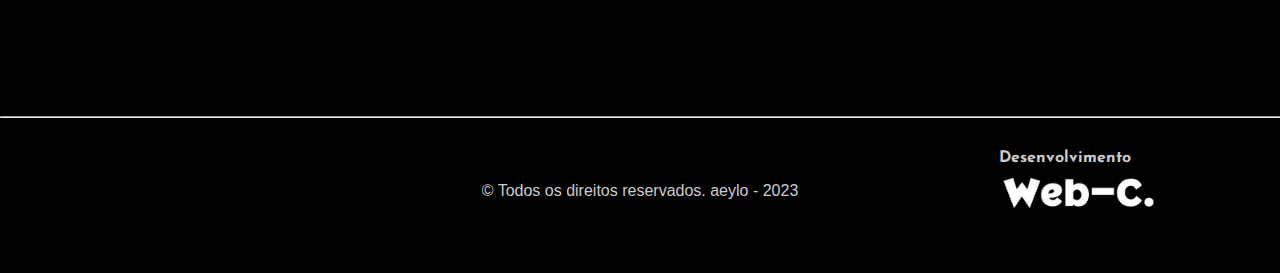
==== commit f8e94f88: "Adicionado campos de login" ====
--- a/index.html
+++ b/index.html
@@ -19,7 +19,7 @@
     <link rel="stylesheet" href="https://unpkg.com/swiper/swiper-bundle.min.css"/>
     <script src="https://ajax.googleapis.com/ajax/libs/jquery/2.1.1/jquery.min.js"></script>
     <script src="https://unpkg.com/swiper/swiper-bundle.min.js"></script>
-    <link rel="icon" type="image/x-icon" href="Imagens/favicon-aeylo.png"> 
+    <link rel="icon" type="image/x-icon" href="Imagens/favicon-aeylo.png">
 
   
 
@@ -31,7 +31,7 @@
 
         <header>
             <p class="logotipo"><a href="">aeyl<p id="o">o</id></a></p>
-            <p class="minha_conta"><a href="#">minha conta</a></p>
+            <p class="minha_conta"><a href="Login/login.html">minha conta</a></p>
             <i class="fa-solid fa-bag-shopping"></i>
         </header>
 
--- a/style.css
+++ b/style.css
@@ -26,6 +26,7 @@
 
 .mostrar{
     opacity: 0;
+    
 }
 
 header{
@@ -2636,6 +2637,4 @@
 
 */
 
-.terra{
-    margin: 20em;
-}
+
